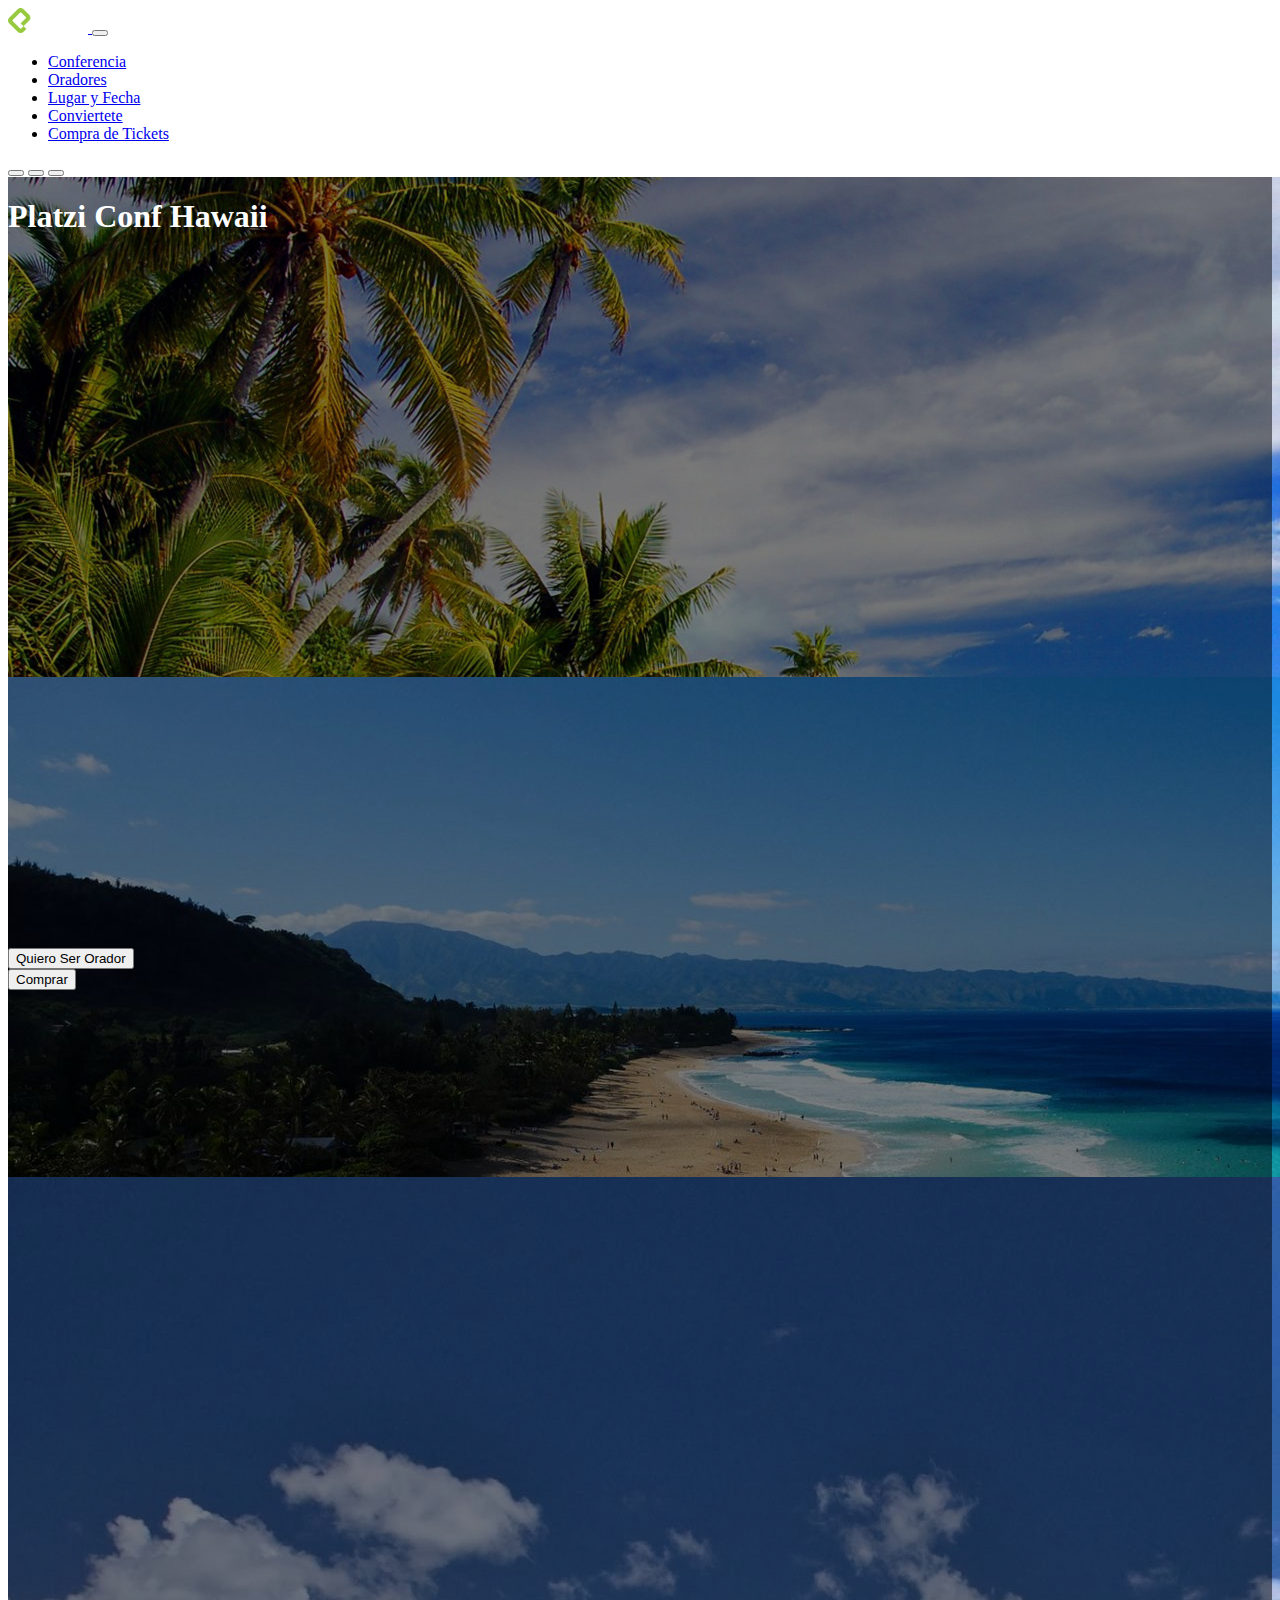
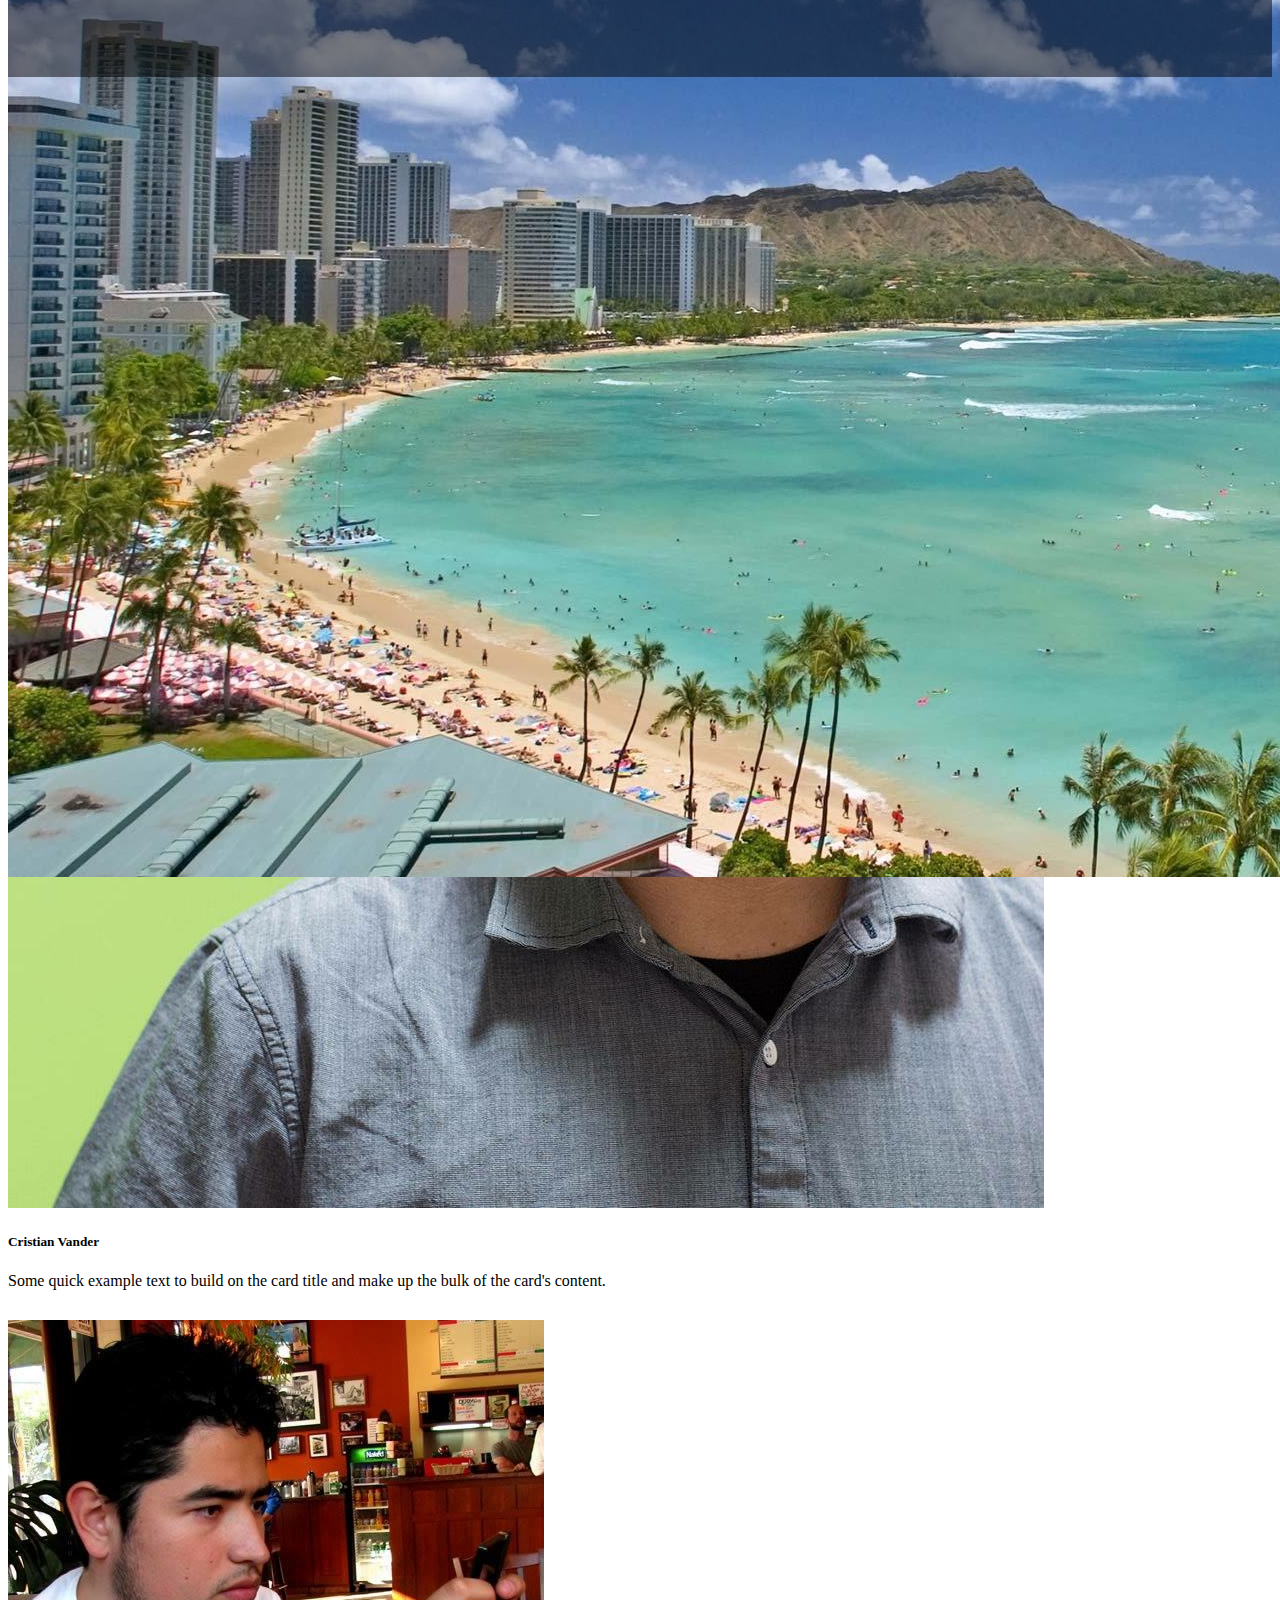
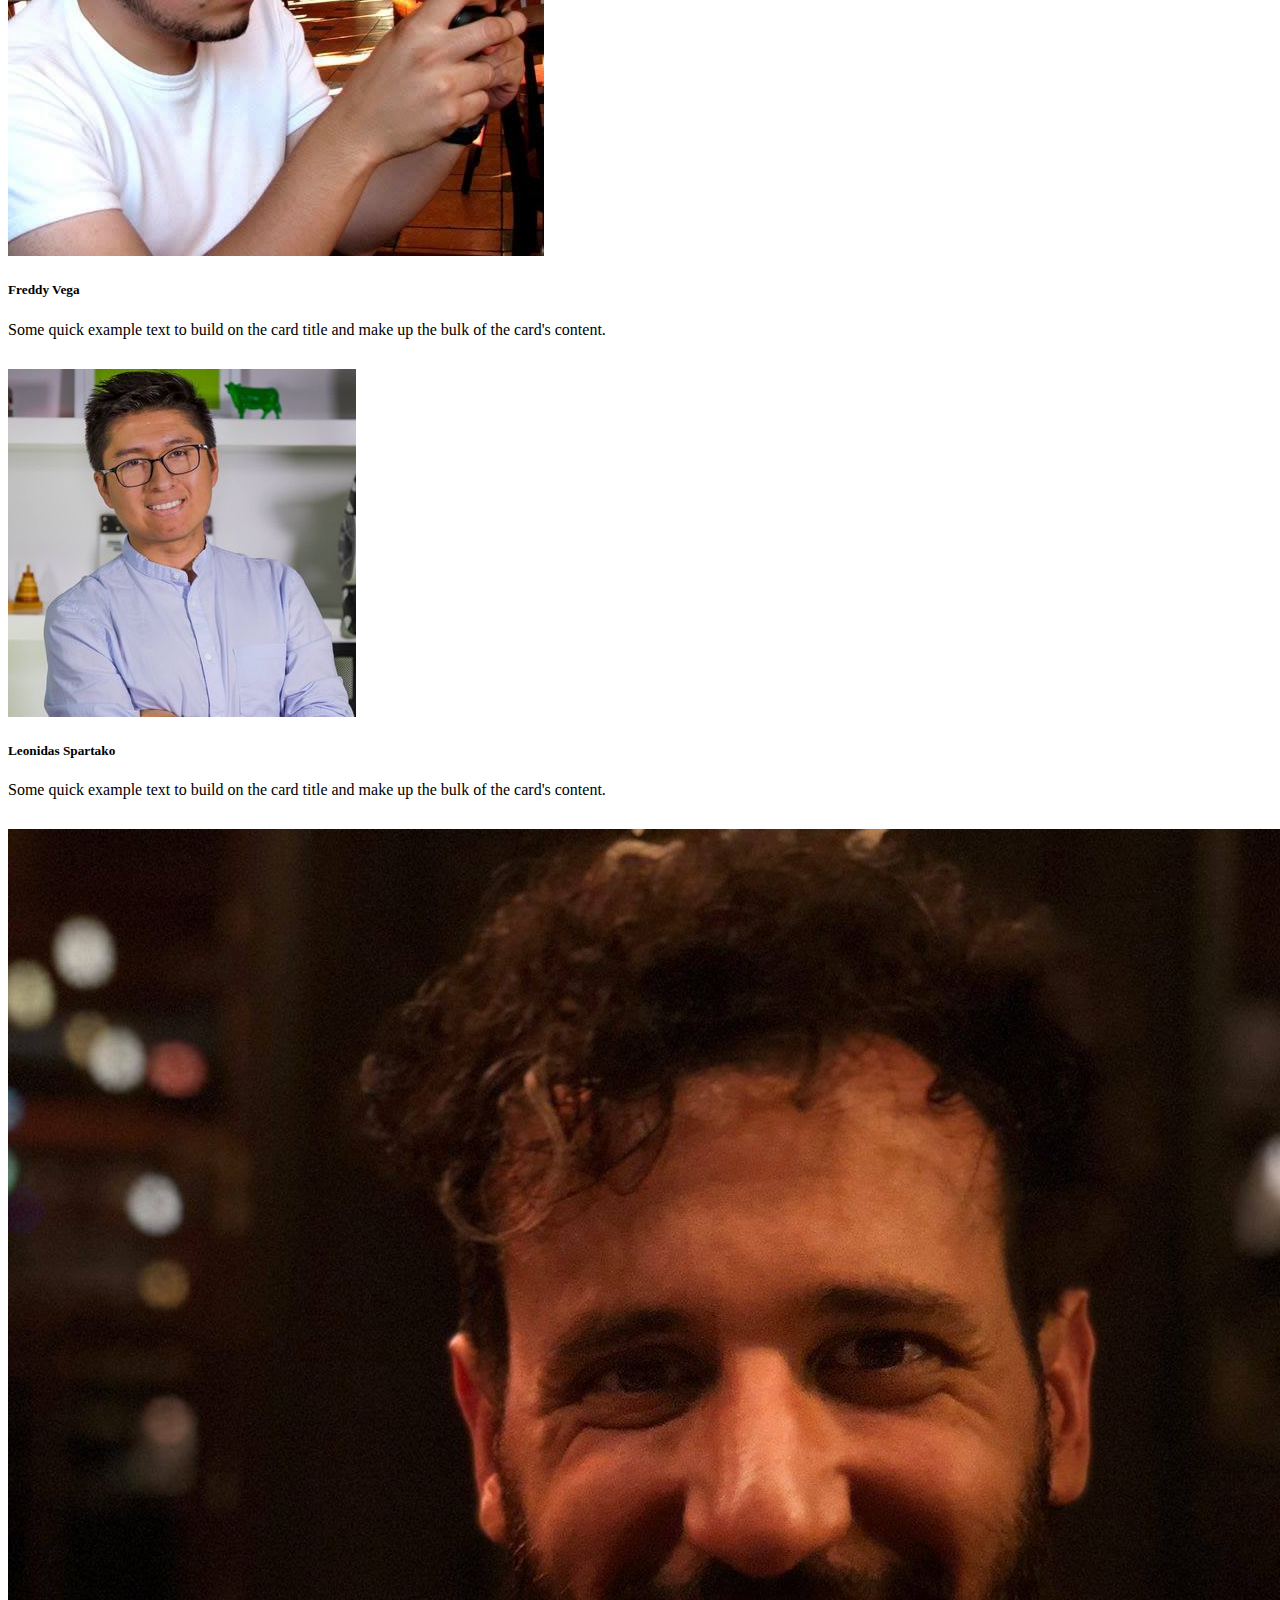
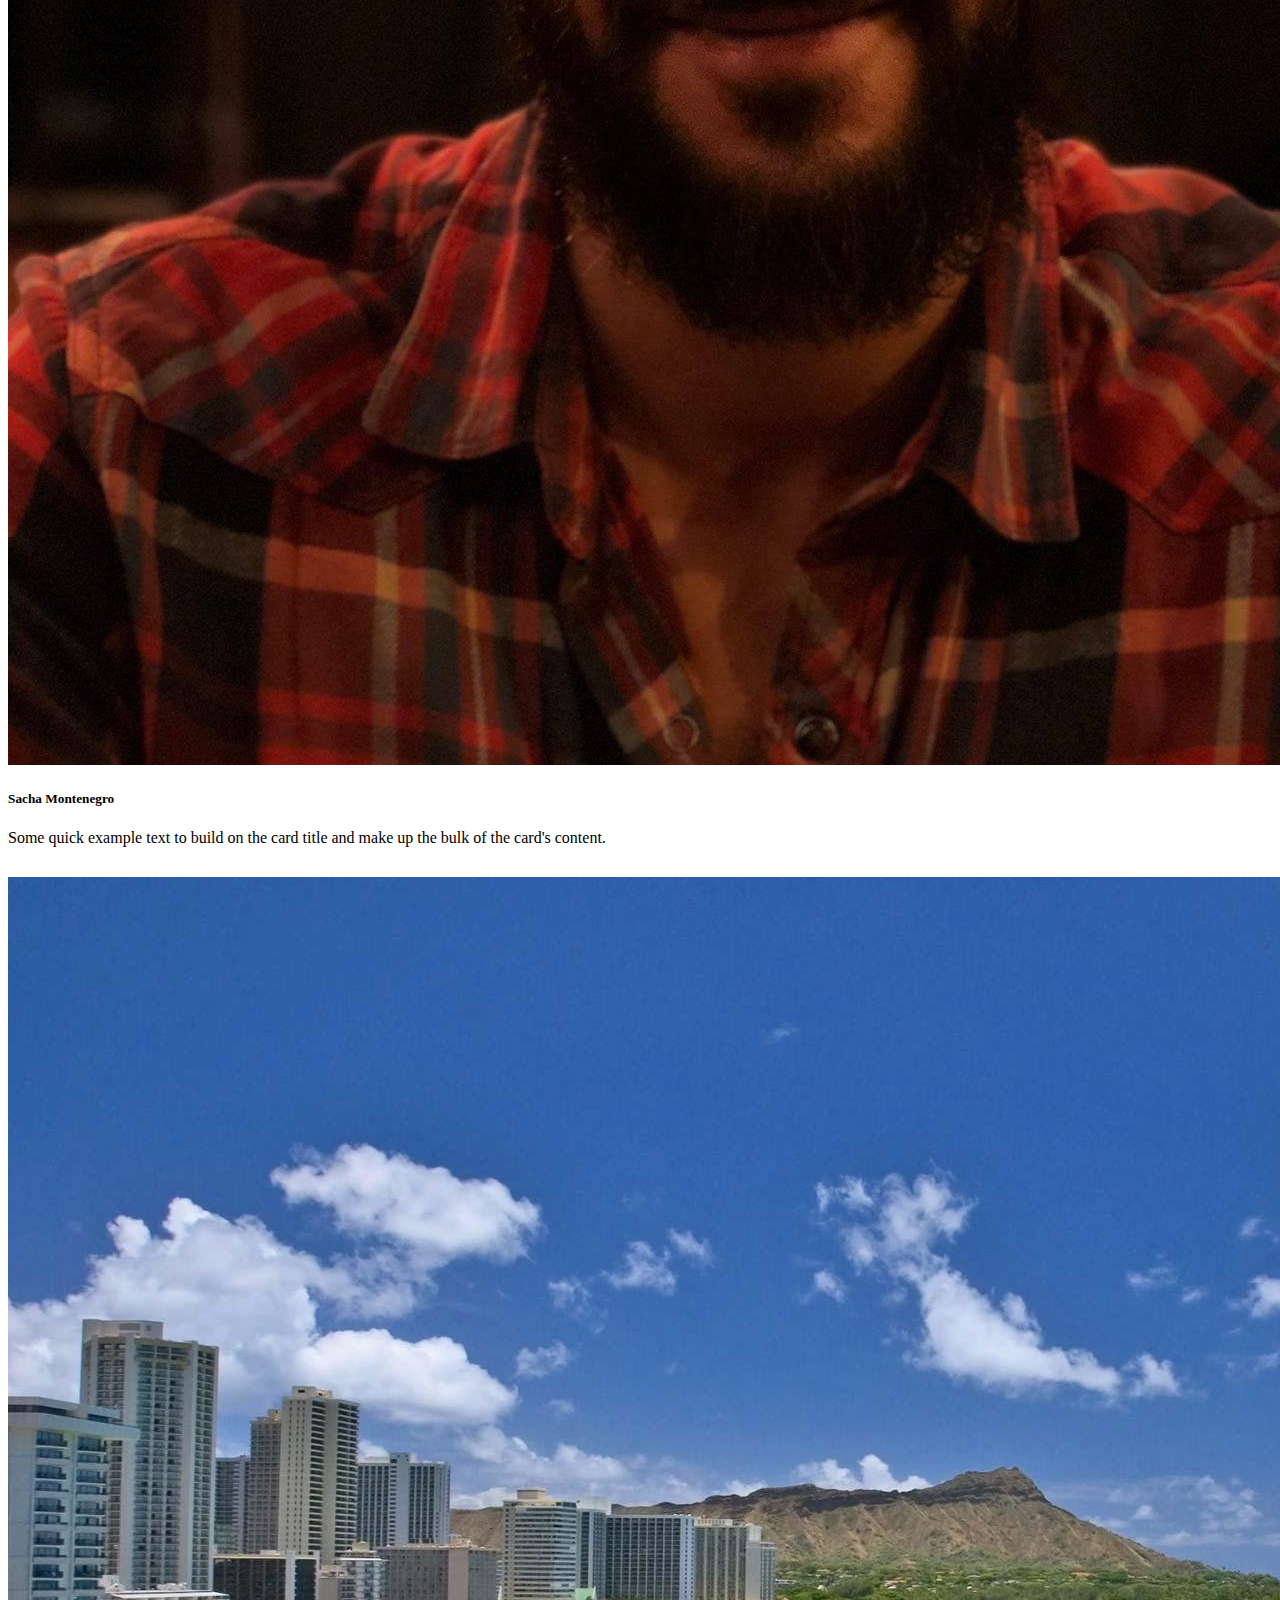
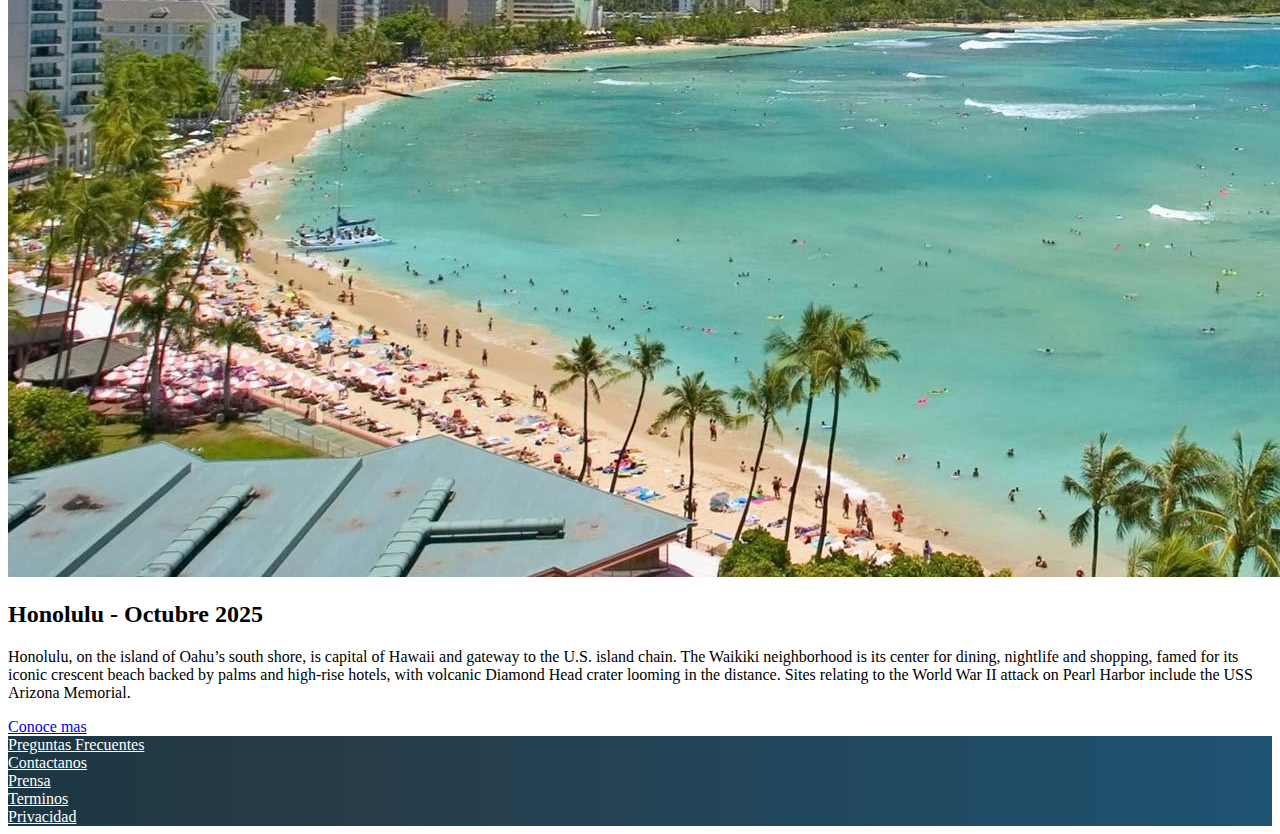
==== index.html @ 1126cc82 "add scrollspy" ====
<!DOCTYPE html>
<html lang="en">
  <head>
    <!-- Required meta tags -->
    <meta charset="utf-8" />
    <meta
      name="viewport"
      content="width=device-width, initial-scale=1"
    />

    <!-- Bootstrap CSS -->
    <link
      href="https://cdn.jsdelivr.net/npm/bootstrap@5.1.3/dist/css/bootstrap.min.css"
      rel="stylesheet"
      integrity="sha384-1BmE4kWBq78iYhFldvKuhfTAU6auU8tT94WrHftjDbrCEXSU1oBoqyl2QvZ6jIW3"
      crossorigin="anonymous"
    />
    <link
      rel="stylesheet"
      href="./index.css"
    />

    <title>PlatziConf Hawaii</title>
  </head>
  <body
    data-bs-spy="scroll"
    data-bs-target="#topNav"
    data-bs-offset="0"
    class="scrollspy-example"
    tabindex="0"
    style="position: relative"
  >
    <!-- HEADER -->
    <nav
      class="navbar fixed-top navbar-expand-md navbar-dark bg-dark"
      id="topNav"
    >
      <div class="container">
        <a
          class="navbar-brand"
          href="#"
        >
          <img
            src="./assets/images/platzi-logo.png"
            alt="Platzi Logo"
            width="80px"
          />
        </a>
        <button
          class="navbar-toggler"
          type="button"
          data-bs-toggle="collapse"
          data-bs-target="#navbarSupportedContent"
          aria-controls="navbarSupportedContent"
          aria-expanded="false"
          aria-label="Toggle navigation"
        >
          <span
            class="navbar-toggler-icon"
          ></span>
        </button>
        <div
          class="collapse navbar-collapse"
          id="navbarSupportedContent"
        >
          <ul
            class="navbar-nav ms-auto"
          >
            <li class="nav-item">
              <a
                href="#carouselTop"
                class="nav-link"
                aria-current="page"
                >Conferencia</a
              >
            </li>
            <li class="nav-item">
              <a
                href="#oradoresGrid"
                class="nav-link"
                >Oradores</a
              >
            </li>
            <li class="nav-item">
              <a
                href="#infoLugar"
                class="nav-link"
                >Lugar y Fecha</a
              >
            </li>
            <li class="nav-item">
              <a
                href="#"
                class="nav-link"
                >Conviertete</a
              >
            </li>
            <li class="nav-item">
              <a
                href="#"
                class="nav-link"
                >Compra de Tickets</a
              >
            </li>
          </ul>
        </div>
      </div>
    </nav>

    <!-- CAROUSEL -->
    <div
      id="carouselTop"
      class="carousel slide"
      data-bs-ride="carousel"
      data-pause="false"
    >
      <div class="carousel-indicators">
        <button
          type="button"
          data-bs-target="#carouselTop"
          data-bs-slide-to="0"
          class="active"
          aria-current="true"
          aria-label="Slide 1"
        ></button>
        <button
          type="button"
          data-bs-target="#carouselTop"
          data-bs-slide-to="1"
          aria-label="Slide 2"
        ></button>
        <button
          type="button"
          data-bs-target="#carouselTop"
          data-bs-slide-to="2"
          aria-label="Slide 3"
        ></button>
      </div>
      <div class="carousel-inner">
        <div
          class="carousel-item active"
        >
          <img
            src="./assets/images/hawaii.jpg"
            class="d-block img-fluid"
            alt="hawaii"
          />
        </div>
        <div class="carousel-item">
          <img
            src="./assets/images/hawaii2.jpg"
            class="d-block img-fluid"
            alt="hawaii"
          />
        </div>
        <div class="carousel-item">
          <img
            src="./assets/images/honolulu.jpg"
            class="d-block img-fluid"
            alt="hawaii"
          />
        </div>
        <div class="overlay">
          <div class="container">
            <div
              class="row align-items-end"
              style="height: 50%"
            >
              <div
                class="col-12 text-center"
              >
                <h1>
                  Platzi Conf Hawaii
                </h1>
              </div>
            </div>
            <div
              class="row align-items-start justify-content-center"
              style="height: 50%"
            >
              <div class="col-2">
                <button
                  type="button"
                  class="btn btn-primary text-nowrap"
                >
                  Quiero Ser Orador
                </button>
              </div>
              <div class="col-2">
                <button
                  type="button"
                  class="btn btn-warning"
                >
                  Comprar
                </button>
              </div>
            </div>
          </div>
        </div>
      </div>
    </div>

    <!-- ORADORES -->

    <section
      class="oradores mt-4 mb-4"
      id="oradoresGrid"
    >
      <div class="container">
        <div class="row">
          <div
            class="col text-center text-uppercase"
          >
            <small>conoce a los</small>
            <h2>oradores</h2>
          </div>
        </div>
        <div class="row">
          <div
            class="col-12 col-md-4 col-lg"
          >
            <div class="card">
              <img
                src="./assets/speakers/cvander.jpeg"
                class="card-img-top"
                alt="Foto de Vander"
              />
              <div class="card-body">
                <h5 class="card-title">
                  Cristian Vander
                </h5>
                <p class="card-text">
                  Some quick example
                  text to build on the
                  card title and make up
                  the bulk of the card's
                  content.
                </p>
              </div>
            </div>
          </div>

          <div
            class="col-12 col-md-4 col-lg"
          >
            <div class="card">
              <img
                src="./assets/speakers/freddy.jpeg"
                class="card-img-top"
                alt="Foto de Vander"
              />
              <div class="card-body">
                <h5 class="card-title">
                  Freddy Vega
                </h5>
                <p class="card-text">
                  Some quick example
                  text to build on the
                  card title and make up
                  the bulk of the card's
                  content.
                </p>
              </div>
            </div>
          </div>

          <div
            class="col-12 col-md-4 col-lg"
          >
            <div class="card">
              <img
                src="./assets/speakers/leonidas2.jpeg"
                class="card-img-top"
                alt="Foto de Vander"
              />
              <div class="card-body">
                <h5 class="card-title">
                  Leonidas Spartako
                </h5>
                <p class="card-text">
                  Some quick example
                  text to build on the
                  card title and make up
                  the bulk of the card's
                  content.
                </p>
              </div>
            </div>
          </div>

          <div
            class="col-12 col-md-4 col-lg"
          >
            <div class="card">
              <img
                src="./assets/speakers/sacha.jpg"
                class="card-img-top"
                alt="Foto de Vander"
              />
              <div class="card-body">
                <h5 class="card-title">
                  Sacha Montenegro
                </h5>
                <p class="card-text">
                  Some quick example
                  text to build on the
                  card title and make up
                  the bulk of the card's
                  content.
                </p>
              </div>
            </div>
          </div>
        </div>
      </div>
    </section>

    <!-- LUGAR Y FECHA -->

    <section id="infoLugar">
      <div class="container-fluid">
        <div class="row">
          <div
            class="col-12 col-lg px-0"
          >
            <img
              src="./assets/images/honolulu.jpg"
              alt="honululu"
              class="img-fluid"
              style="object-fit: cover"
            />
          </div>
          <div
            class="col-12 col-lg bg-dark text-white p-5 text-center"
          >
            <h2>
              Honolulu - Octubre 2025
            </h2>
            <p>
              Honolulu, on the island of
              Oahu’s south shore, is
              capital of Hawaii and
              gateway to the U.S. island
              chain. The Waikiki
              neighborhood is its center
              for dining, nightlife and
              shopping, famed for its
              iconic crescent beach
              backed by palms and
              high-rise hotels, with
              volcanic Diamond Head
              crater looming in the
              distance. Sites relating
              to the World War II attack
              on Pearl Harbor include
              the USS Arizona Memorial.
            </p>
            <a
              href="https://en.wikipedia.org/wiki/Honolulu"
              class="btn btn-primary"
            >
              Conoce mas
            </a>
          </div>
        </div>
      </div>
    </section>

    <!-- FOOTER -->
    <footer
      id="footer"
      class="pb-4 pt-4"
    >
      <div class="container">
        <div class="row text-center">
          <div class="col-12 col-lg">
            <a href="#"
              >Preguntas Frecuentes</a
            >
          </div>
          <div class="col-12 col-lg">
            <a href="#">Contactanos</a>
          </div>
          <div class="col-12 col-lg">
            <a href="#">Prensa</a>
          </div>
          <div class="col-12 col-lg">
            <a href="#">Terminos</a>
          </div>
          <div class="col-12 col-lg">
            <a href="#">Privacidad</a>
          </div>
        </div>
      </div>
    </footer>
    <!-- Bootstrap JS -->
    <script
      src="https://cdn.jsdelivr.net/npm/@popperjs/core@2.10.2/dist/umd/popper.min.js"
      integrity="sha384-7+zCNj/IqJ95wo16oMtfsKbZ9ccEh31eOz1HGyDuCQ6wgnyJNSYdrPa03rtR1zdB"
      crossorigin="anonymous"
    ></script>
    <script
      src="https://cdn.jsdelivr.net/npm/bootstrap@5.1.3/dist/js/bootstrap.min.js"
      integrity="sha384-QJHtvGhmr9XOIpI6YVutG+2QOK9T+ZnN4kzFN1RtK3zEFEIsxhlmWl5/YESvpZ13"
      crossorigin="anonymous"
    ></script>
  </body>
</html>
---- index.css ----
#footer {
  background: linear-gradient(90deg,#1c3643,#273b47 25%,#1e5372);
}
#footer a {
  color: rgb(255, 255, 255);
}

.carousel-inner {
  position: relative;
}

.carousel-item {
  max-height: 500px;
}

.carousel-item img {
  object-fit: cover;
  object-position: 50% 50%;
}

.carousel-inner .overlay {
  position: absolute;
  top: 0;
  bottom: 0;
  right: 0;
  left: 0;
  background-color: rgba(0, 0, 0, 0.5);
  color: white;
}

.overlay .container {
  height: 100%;
}

.card {
  margin: 30px 0 30px 0;
}
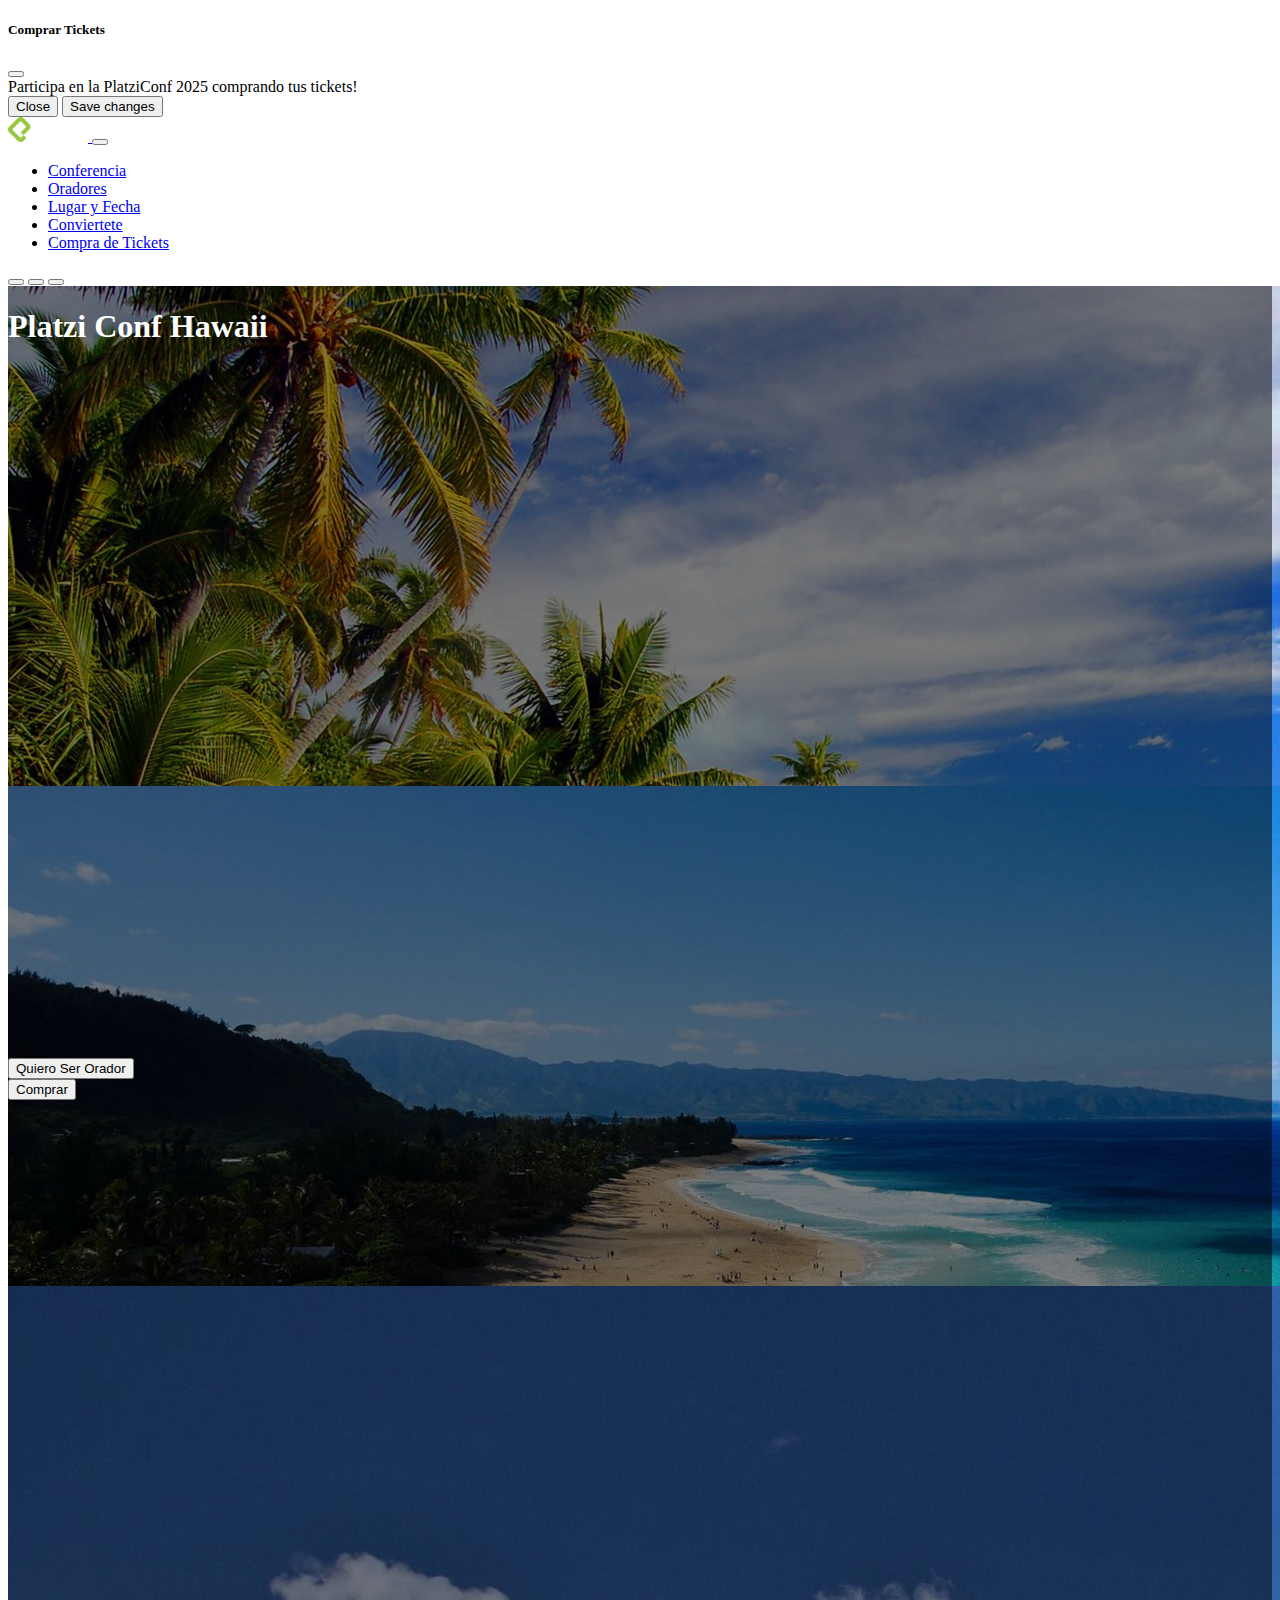
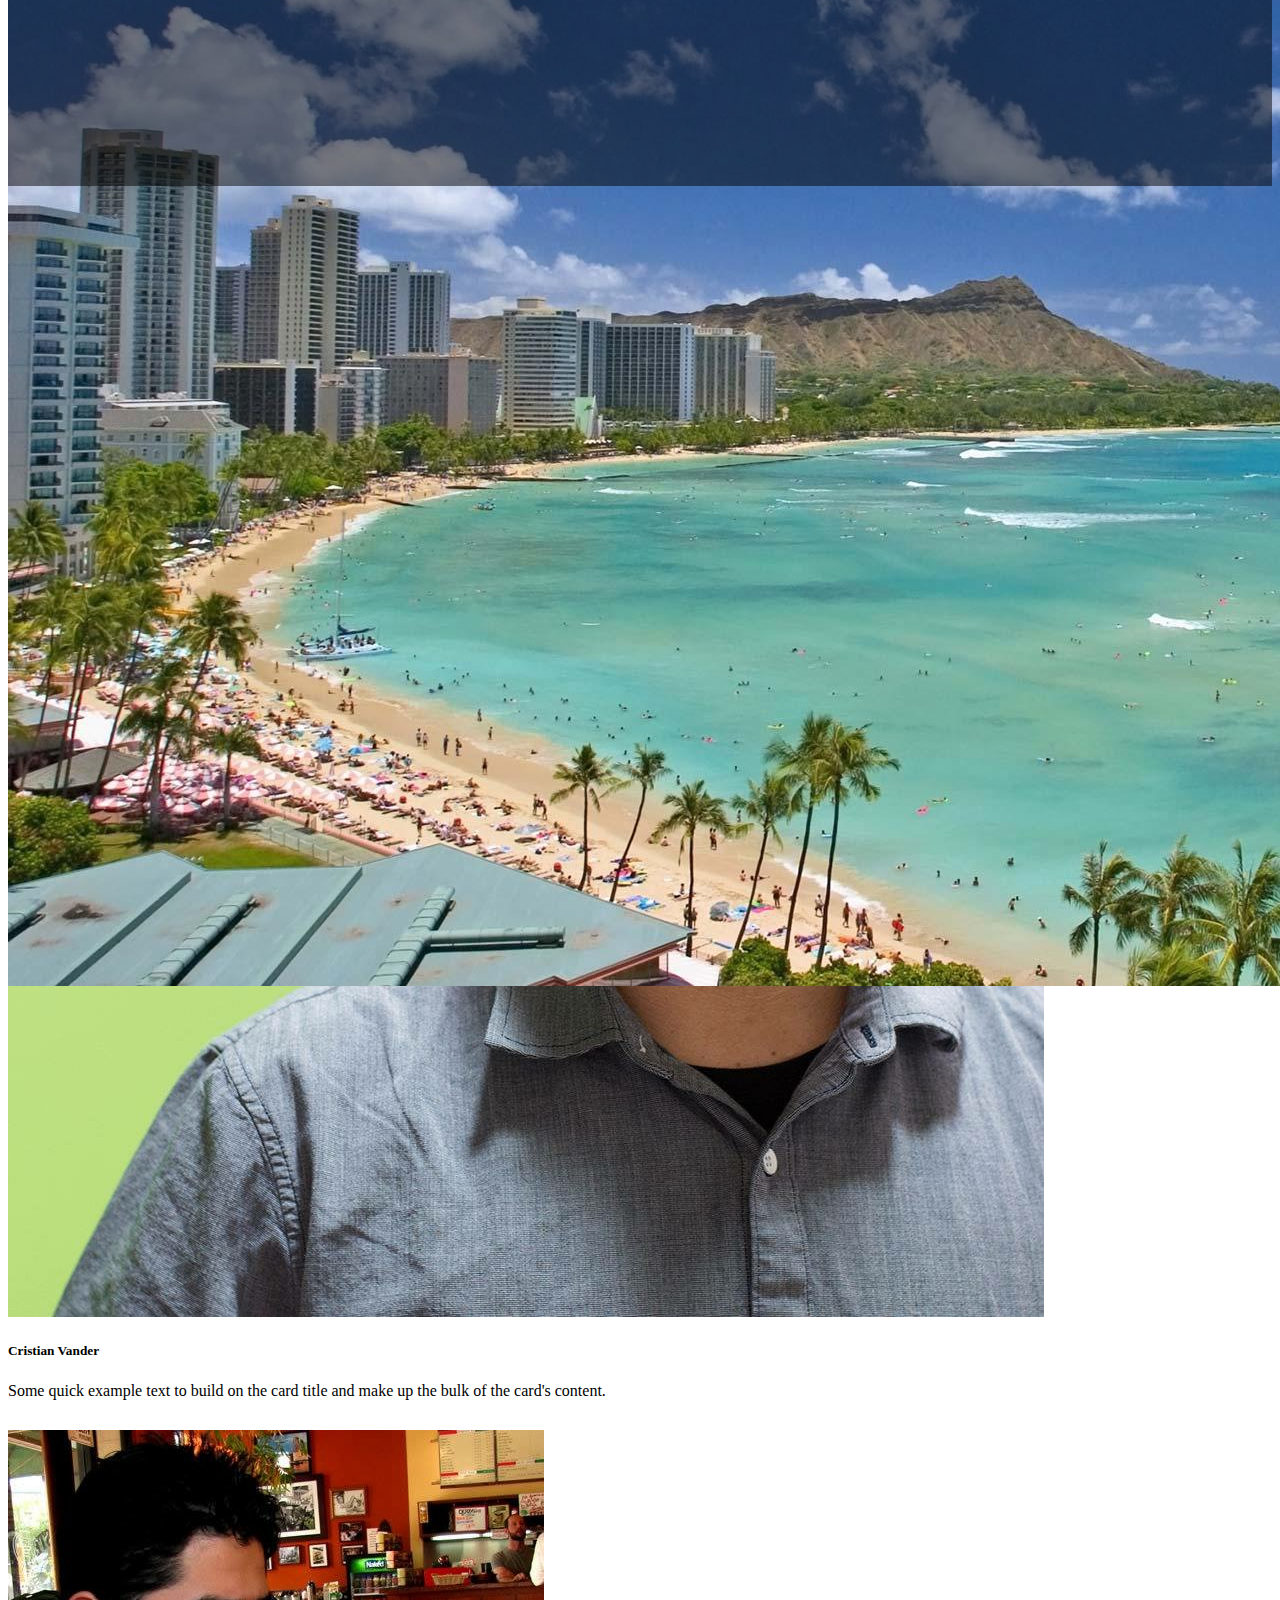
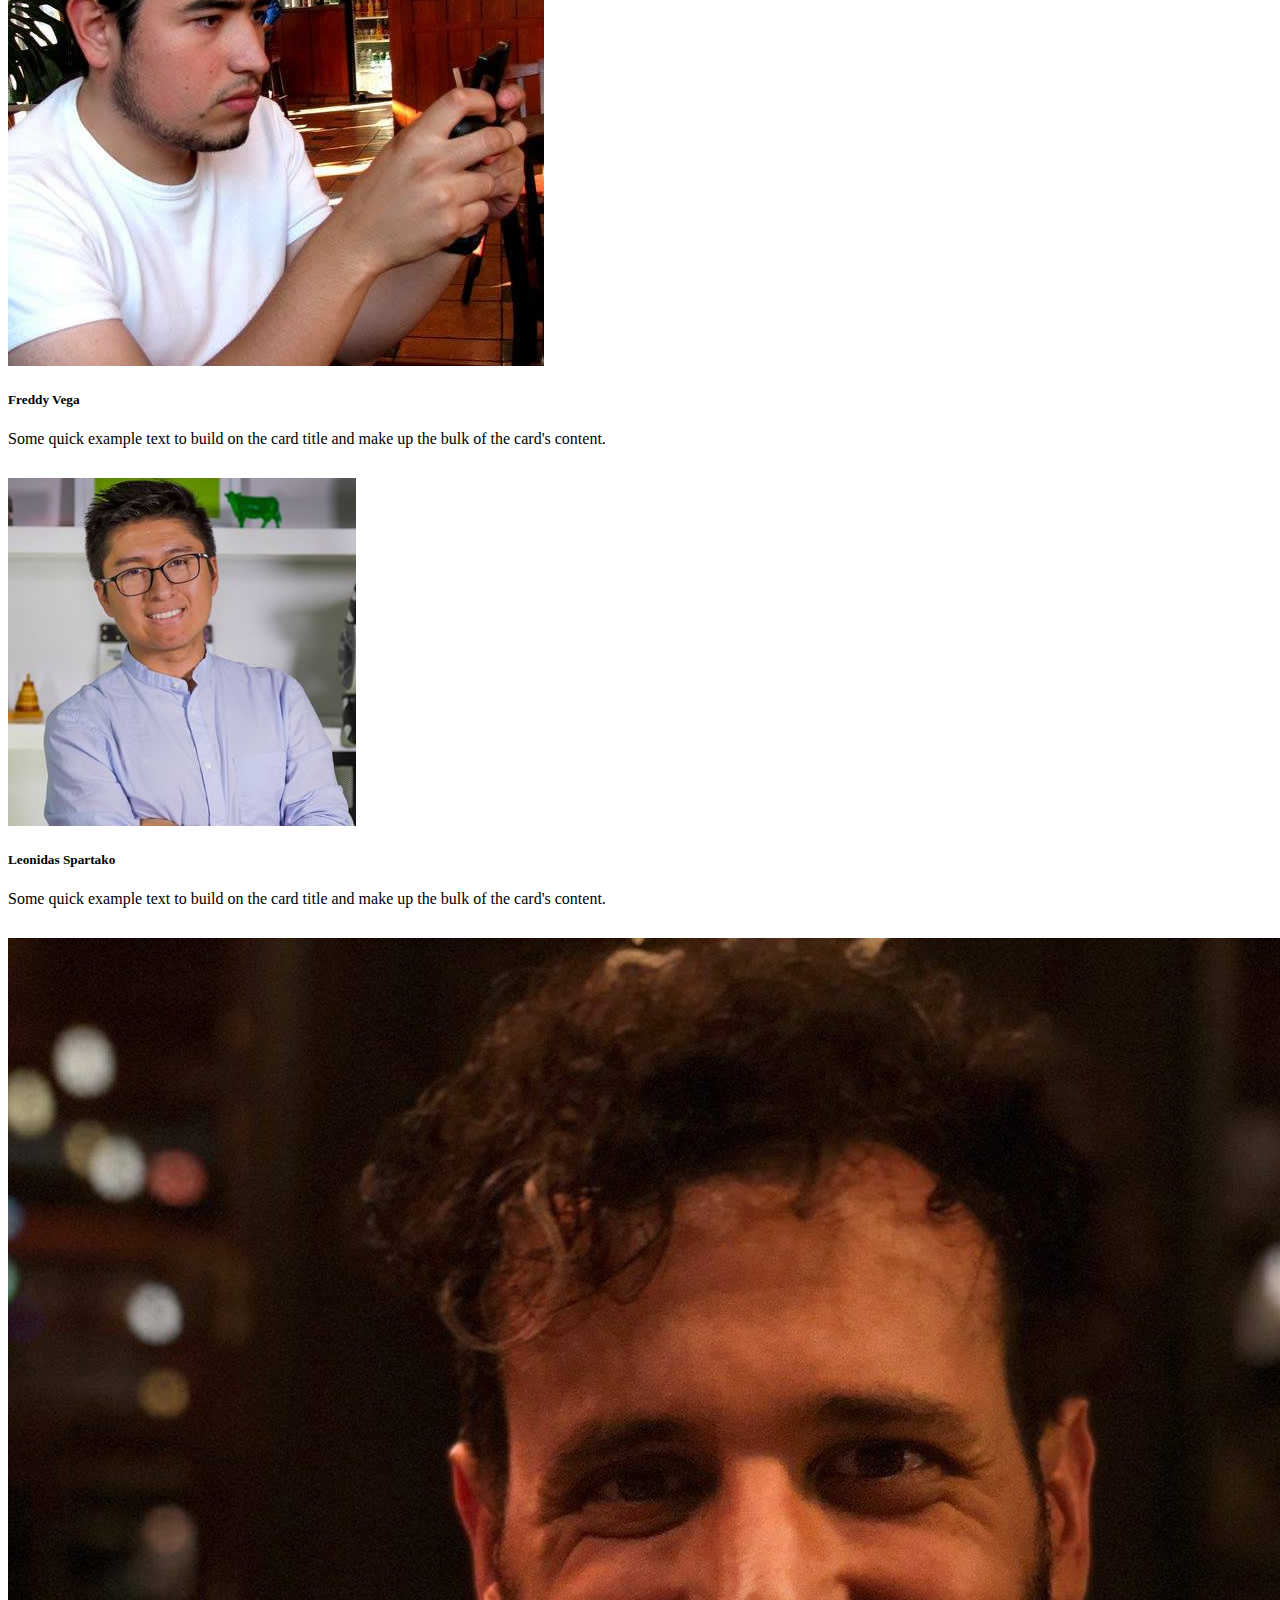
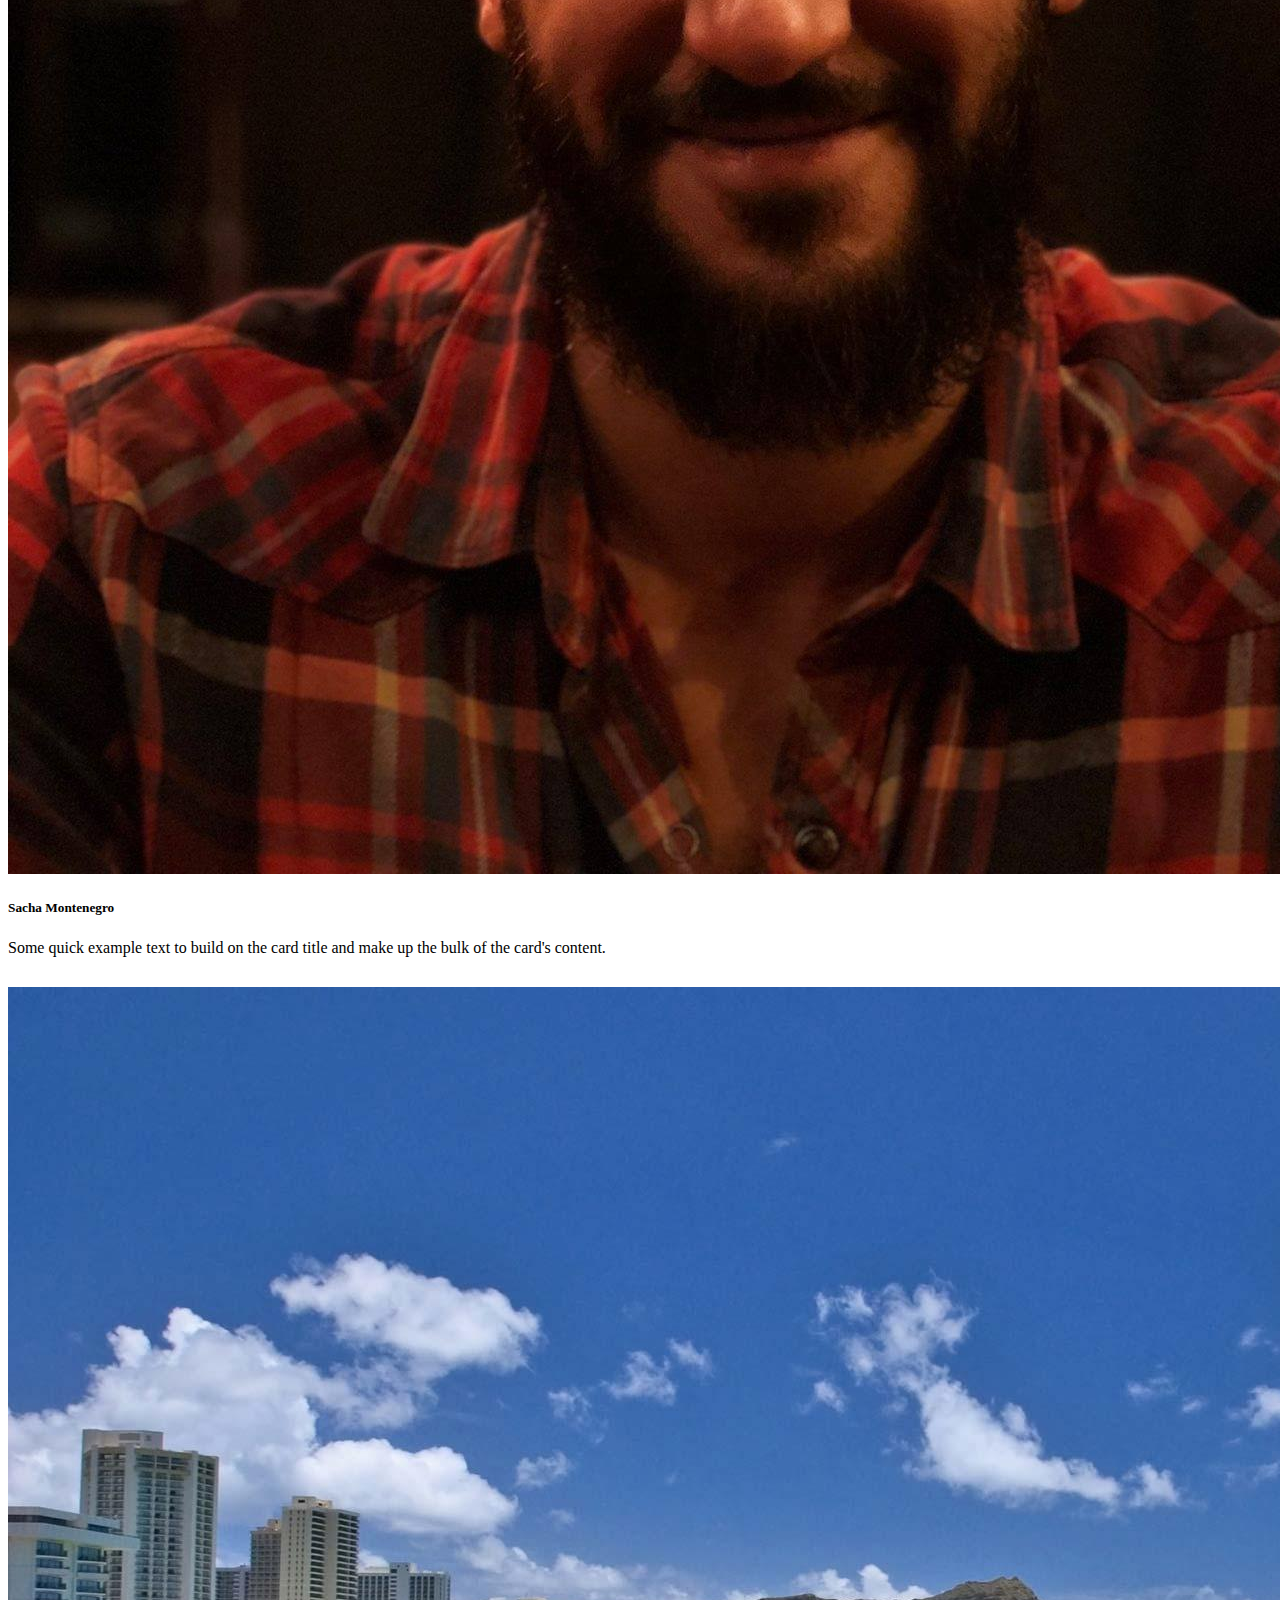
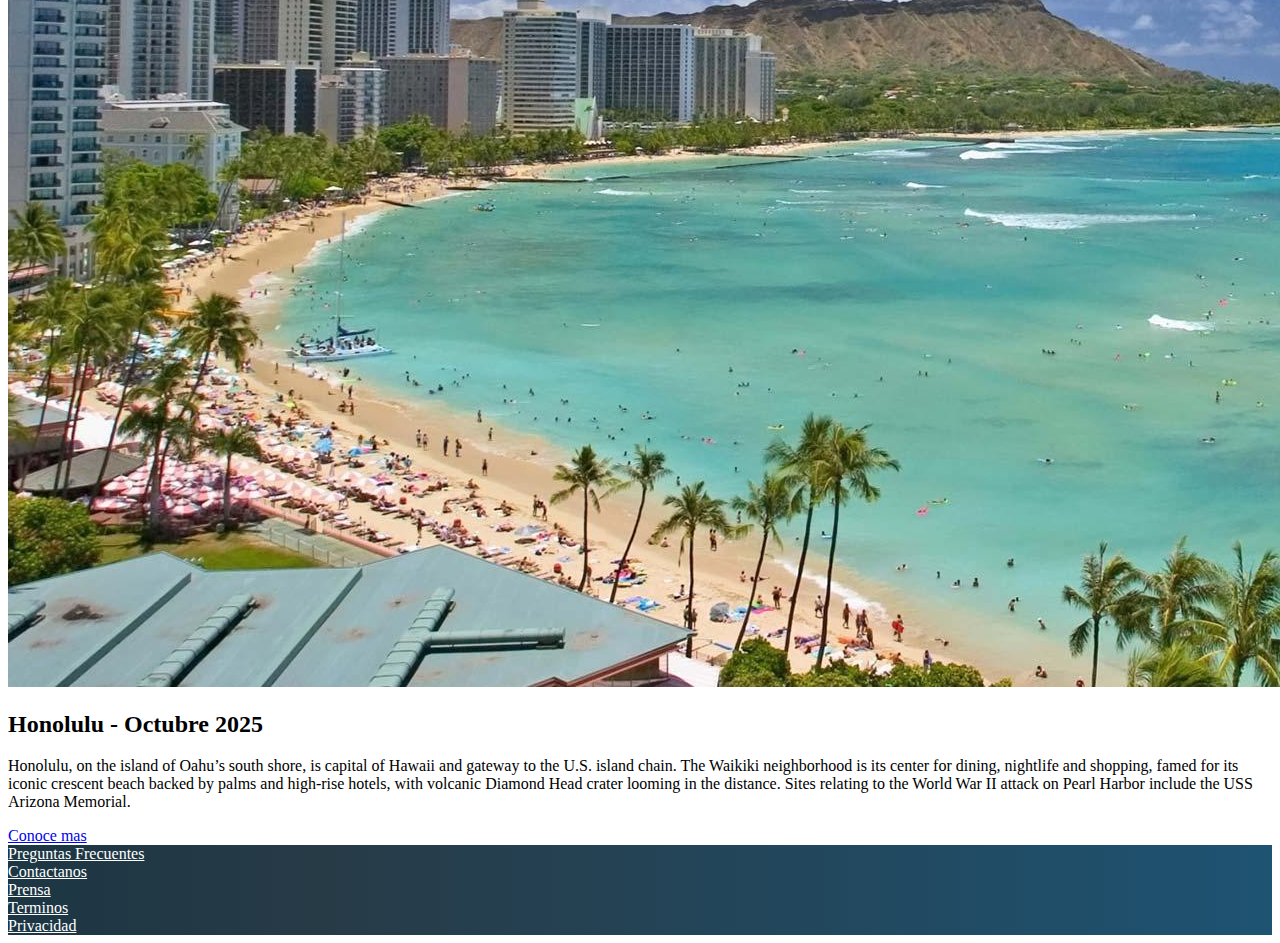
==== commit 303fde6a: "add modal" ====
--- a/index.html
+++ b/index.html
@@ -30,6 +30,53 @@
     tabindex="0"
     style="position: relative"
   >
+    <!-- MODAL -->
+
+    <div
+      class="modal fade"
+      id="modalComprar"
+      tabindex="-1"
+      aria-labelledby="exampleModalLabel"
+      aria-hidden="true"
+    >
+      <div class="modal-dialog">
+        <div class="modal-content">
+          <div class="modal-header">
+            <h5
+              class="modal-title"
+              id="exampleModalLabel"
+            >
+              Comprar Tickets
+            </h5>
+            <button
+              type="button"
+              class="btn-close"
+              data-bs-dismiss="modal"
+              aria-label="Close"
+            ></button>
+          </div>
+          <div class="modal-body">
+            Participa en la PlatziConf
+            2025 comprando tus tickets!
+          </div>
+          <div class="modal-footer">
+            <button
+              type="button"
+              class="btn btn-secondary"
+              data-bs-dismiss="modal"
+            >
+              Close
+            </button>
+            <button
+              type="button"
+              class="btn btn-primary"
+            >
+              Save changes
+            </button>
+          </div>
+        </div>
+      </div>
+    </div>
     <!-- HEADER -->
     <nav
       class="navbar fixed-top navbar-expand-md navbar-dark bg-dark"
@@ -190,6 +237,8 @@
                 <button
                   type="button"
                   class="btn btn-warning"
+                  data-bs-toggle="modal"
+                  data-bs-target="#modalComprar"
                 >
                   Comprar
                 </button>
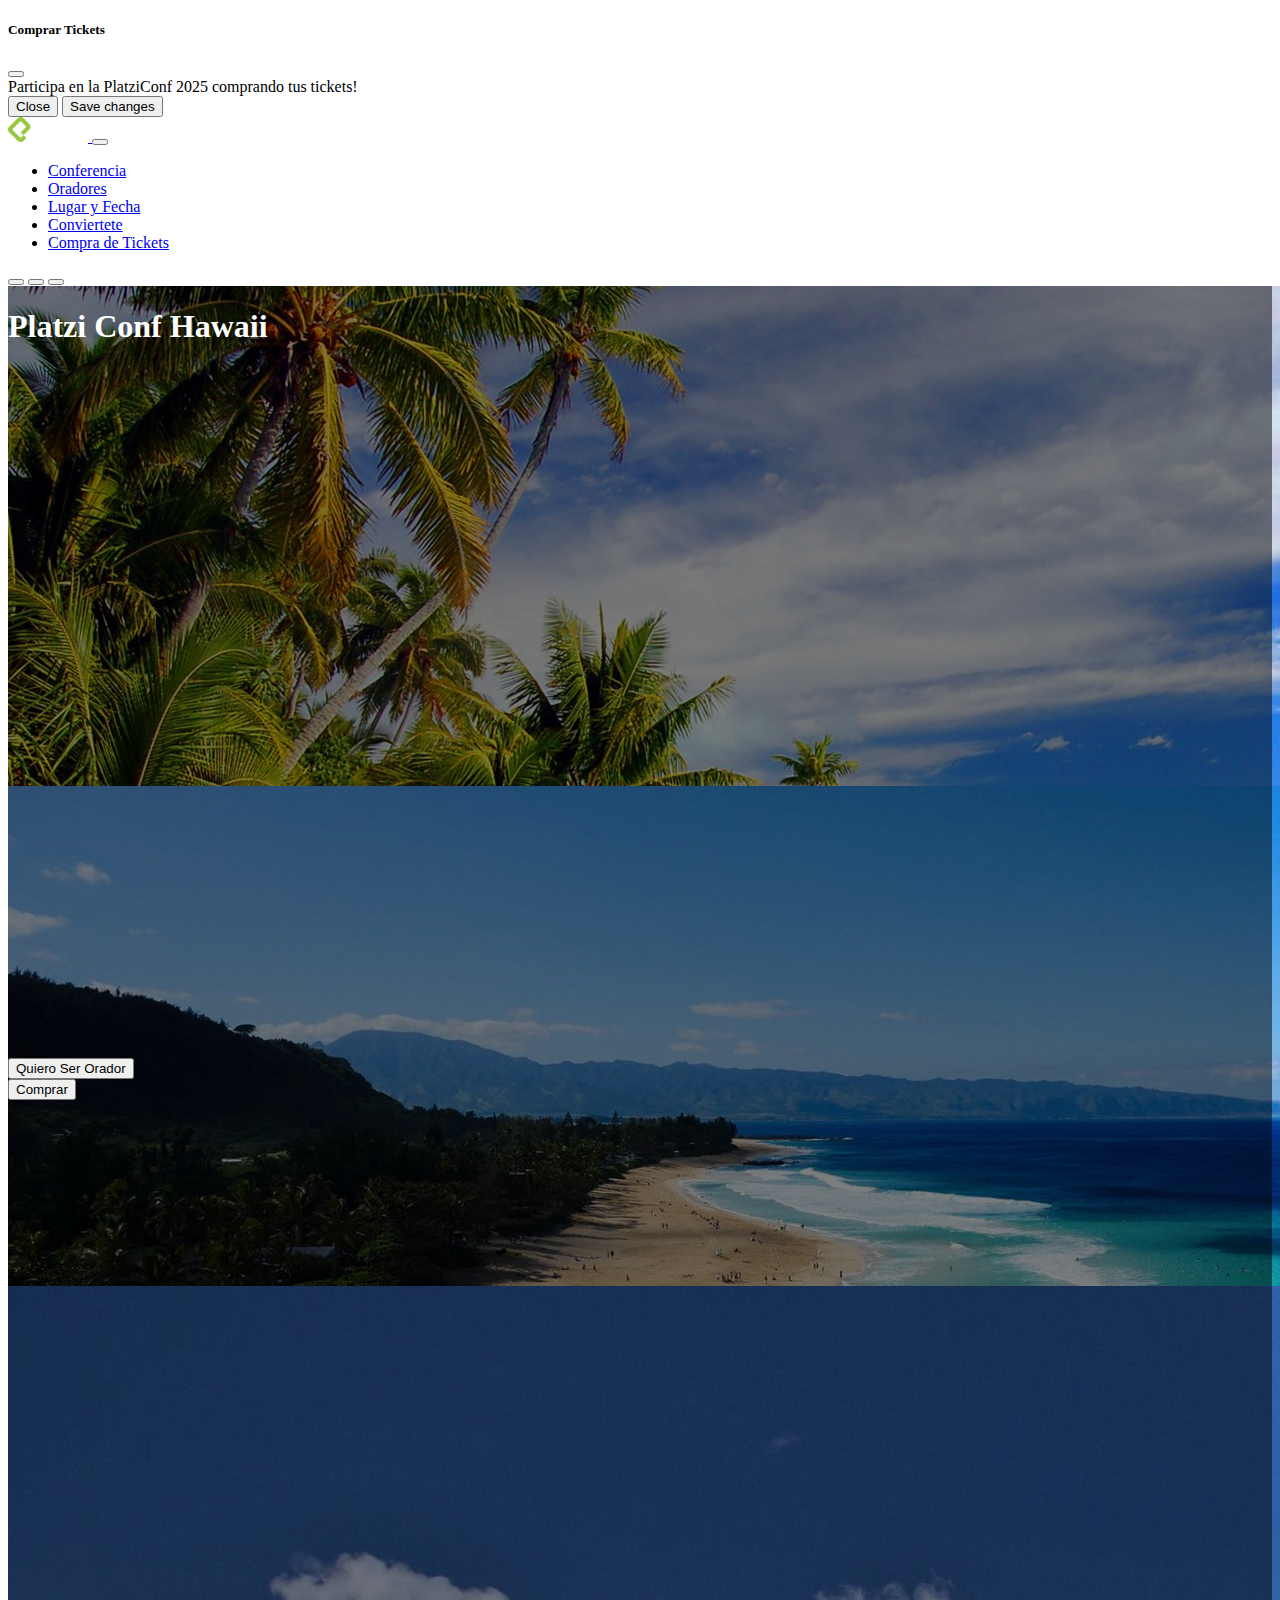
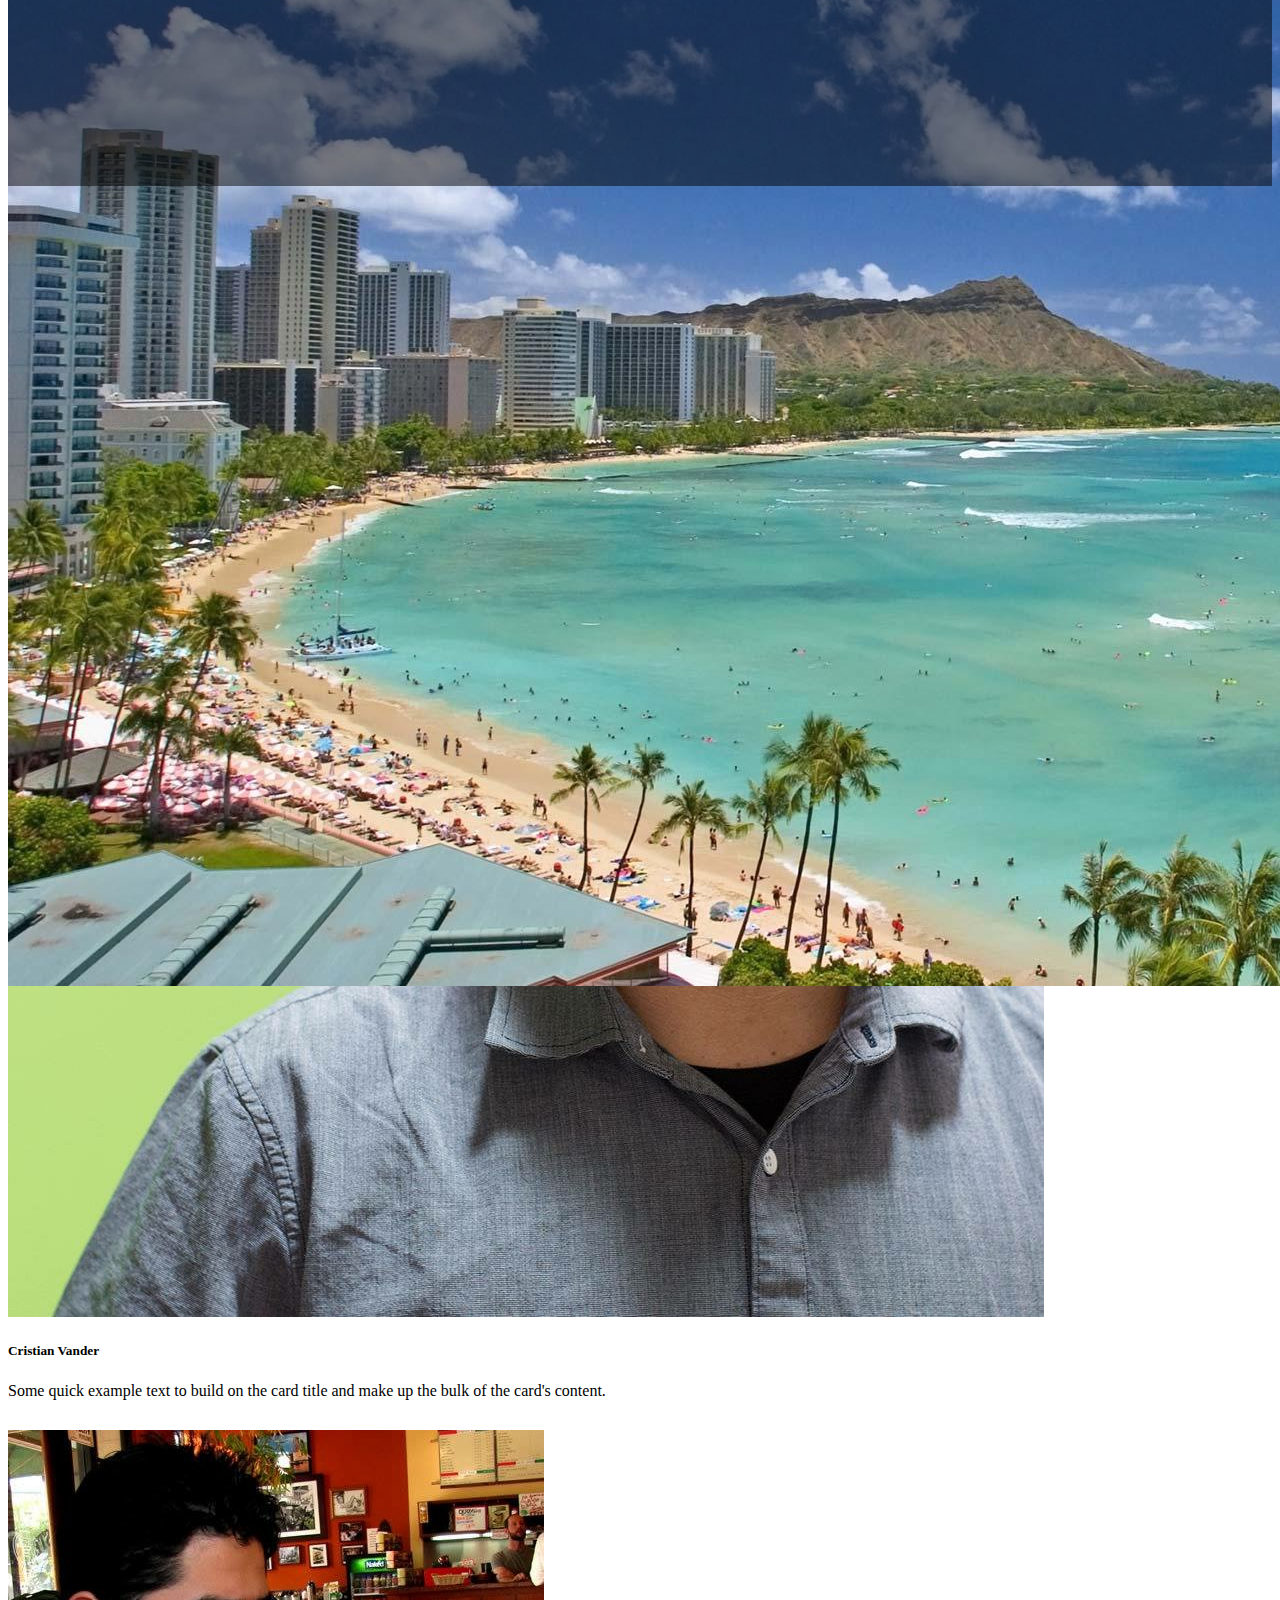
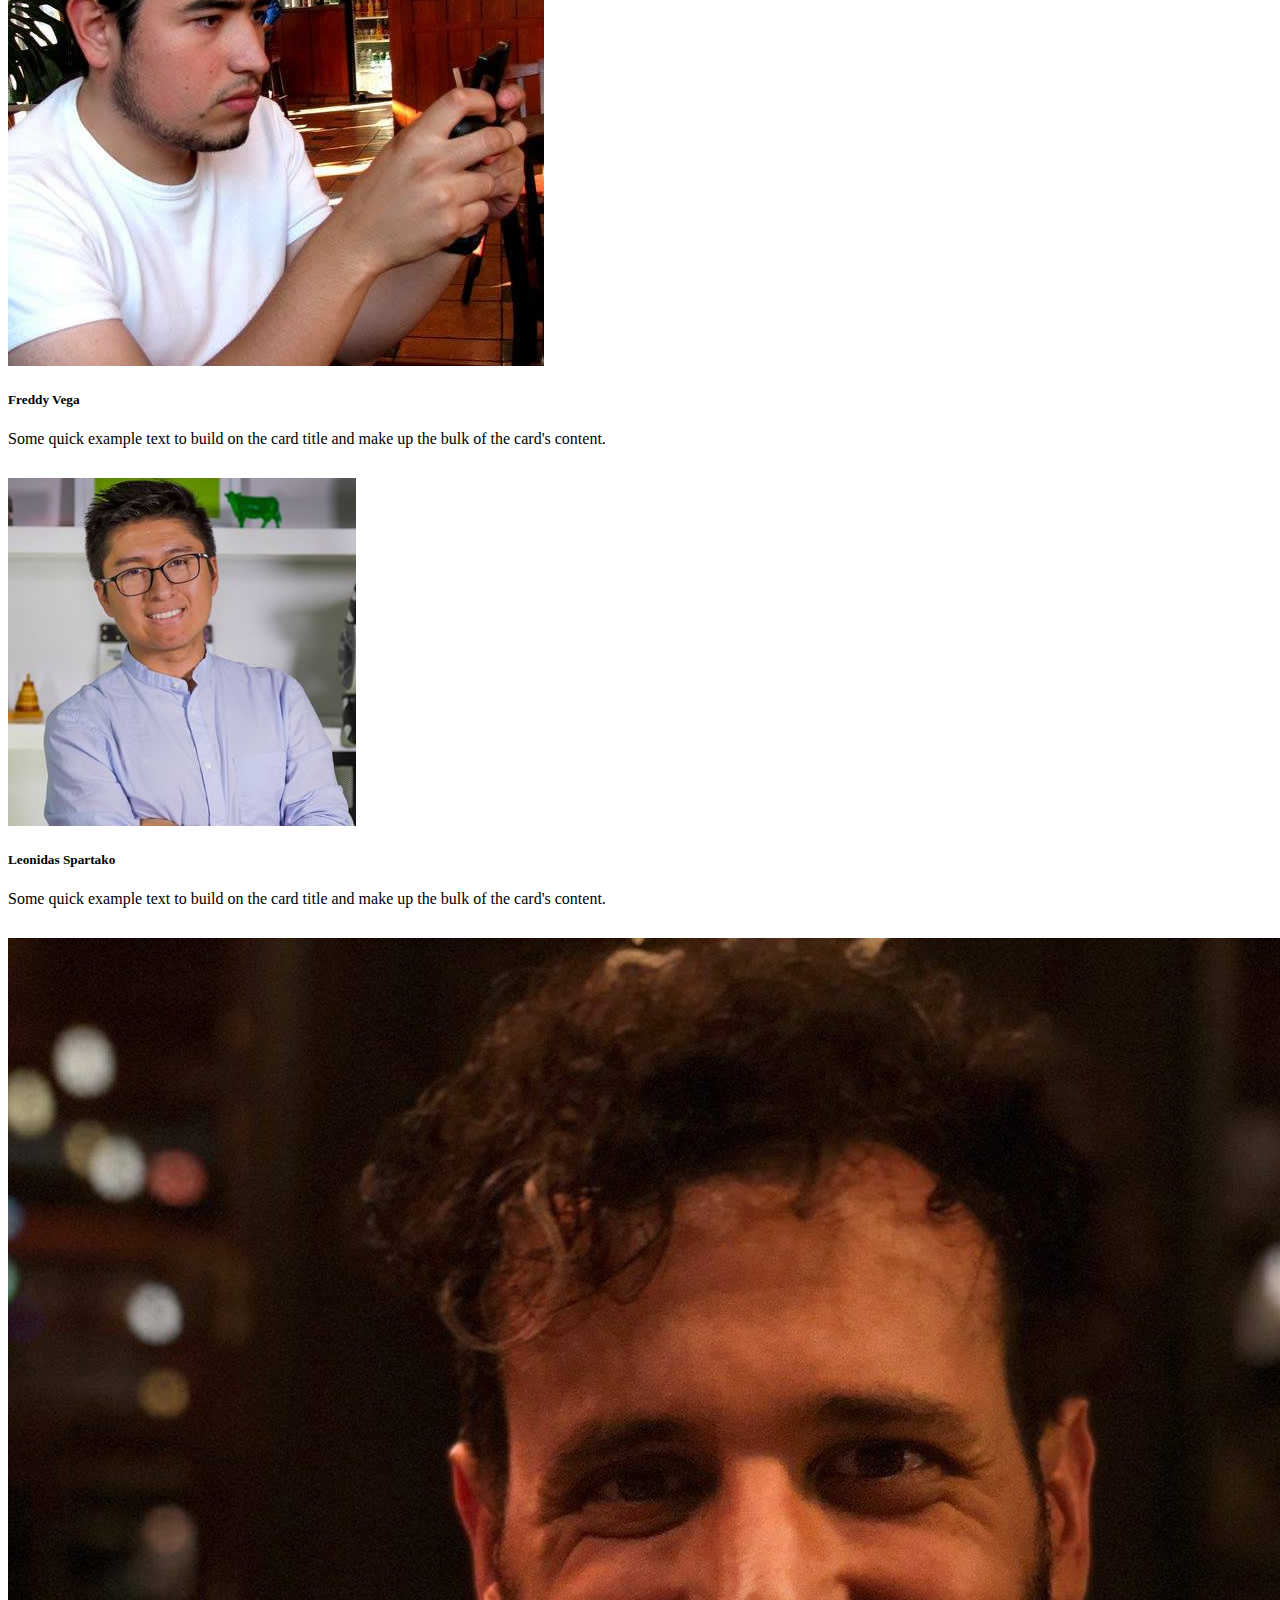
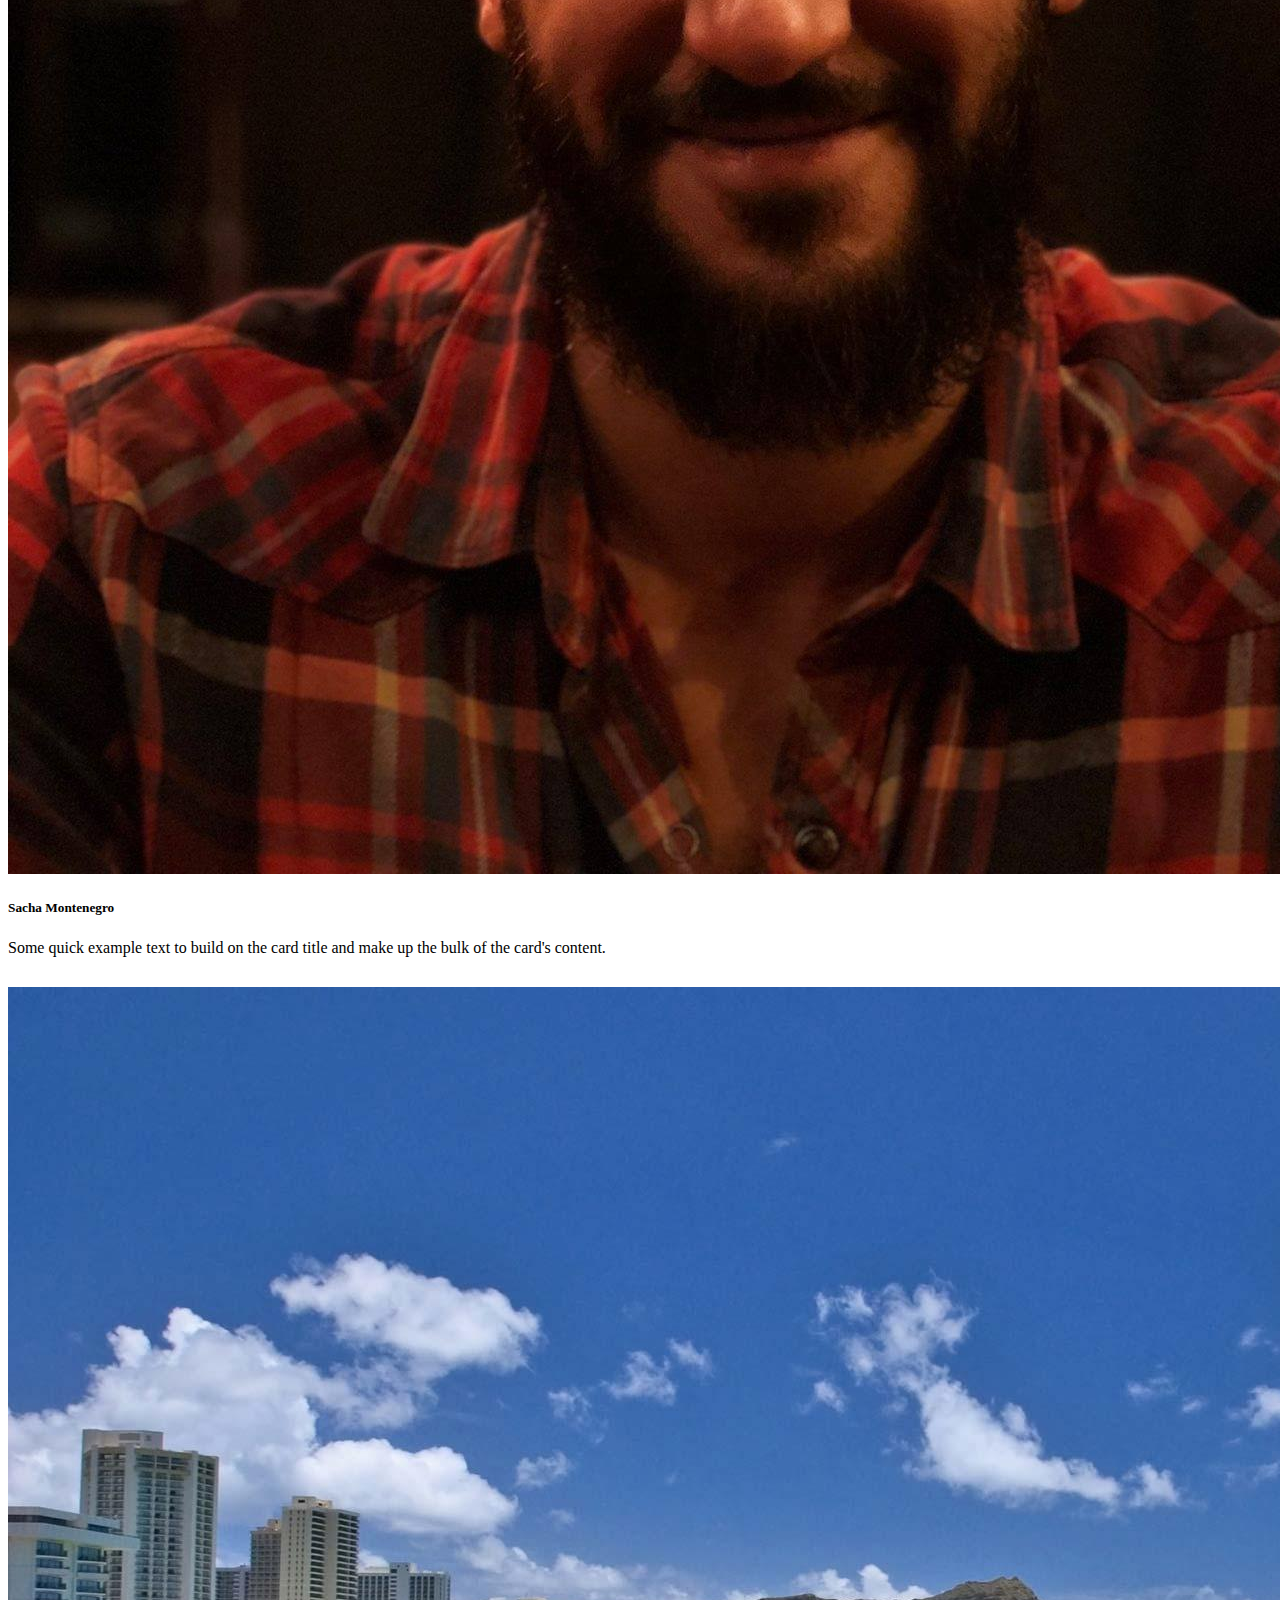
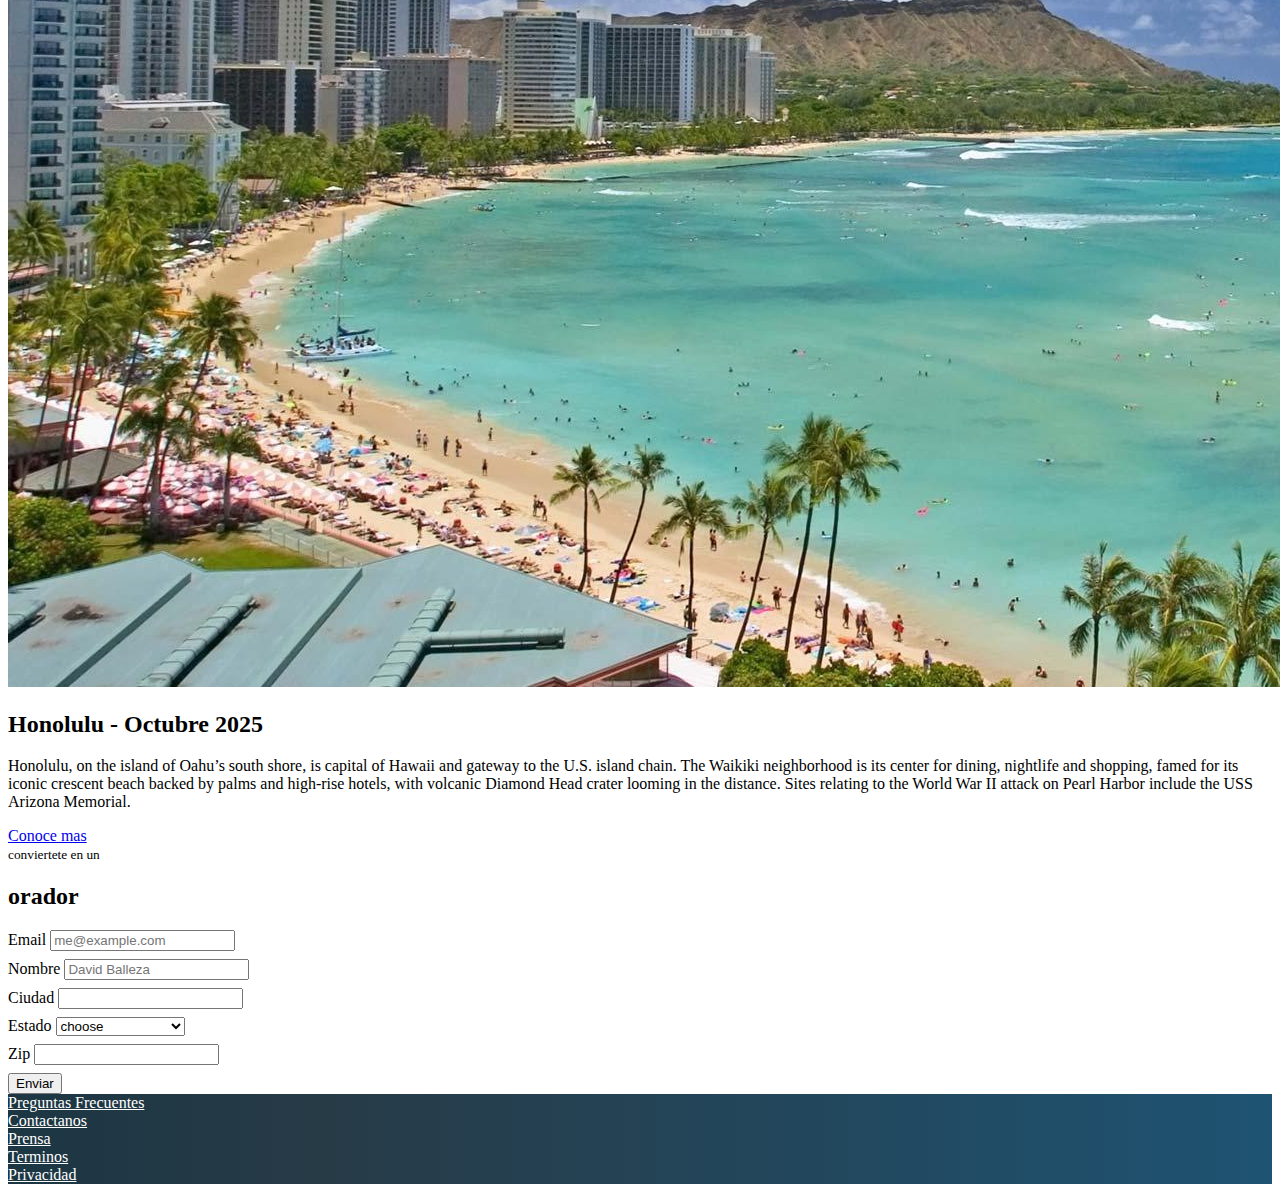
==== commit ff026926: "add form" ====
--- a/index.html
+++ b/index.html
@@ -25,7 +25,7 @@
   <body
     data-bs-spy="scroll"
     data-bs-target="#topNav"
-    data-bs-offset="0"
+    data-bs-offset="57"
     class="scrollspy-example"
     tabindex="0"
     style="position: relative"
@@ -137,7 +137,7 @@
             </li>
             <li class="nav-item">
               <a
-                href="#"
+                href="#convierteteForm"
                 class="nav-link"
                 >Conviertete</a
               >
@@ -415,6 +415,114 @@
       </div>
     </section>
 
+    <!-- FORMULARIO -->
+    <section
+      id="convierteteForm"
+      class="my-5"
+    >
+      <div
+        class="container d-flex flex-column align-items-center"
+      >
+        <div class="row">
+          <div
+            class="col text-uppercase text-center"
+          >
+            <small
+              >conviertete en un</small
+            >
+            <h2>orador</h2>
+          </div>
+        </div>
+        <form
+          action=""
+          class="row my-3 w-100"
+          style="max-width: 950px"
+        >
+          <div class="col-12 col-md-6">
+            <label
+              for="emailInput"
+              class="form-label"
+              >Email
+            </label>
+            <input
+              type="email"
+              name="email"
+              id="emailInput"
+              class="form-control"
+              placeholder="me@example.com"
+            />
+          </div>
+
+          <div class="col-12 col-md-6">
+            <label
+              for="nombreInput"
+              class="form-label"
+              >Nombre
+            </label>
+            <input
+              type="text"
+              name="nombre"
+              id="nombreInput"
+              class="form-control"
+              placeholder="David Balleza"
+            />
+          </div>
+          <div class="col-12 col-md-6">
+            <label
+              for="ciudadInput"
+              class="form-label"
+              >Ciudad</label
+            >
+            <input
+              type="text"
+              class="form-control"
+              id="ciudadInput"
+            />
+          </div>
+          <div class="col-12 col-md-4">
+            <label
+              for="estadoInput"
+              class="form-label"
+              >Estado</label
+            >
+            <select
+              id="estadoInput"
+              name="estado"
+              class="form-select"
+            >
+              <option selected disabled>
+                choose
+              </option>
+              <option value="EDOMEX">
+                Estado de Mexico
+              </option>
+              <option value="CDMX">
+                Ciudad de Mexico
+              </option>
+            </select>
+          </div>
+          <div class="col-12 col-md-2">
+            <label
+              for="zipInput"
+              class="form-label"
+              >Zip</label
+            >
+            <input
+              type="text"
+              class="form-control"
+              id="zipInput"
+            />
+          </div>
+          <button
+            type="submit"
+            class="btn btn-primary d-block mx-auto w-50 mt-3"
+          >
+            Enviar
+          </button>
+        </form>
+      </div>
+    </section>
+
     <!-- FOOTER -->
     <footer
       id="footer"
--- a/index.css
+++ b/index.css
@@ -1,5 +1,10 @@
 #footer {
-  background: linear-gradient(90deg,#1c3643,#273b47 25%,#1e5372);
+  background: linear-gradient(
+    90deg,
+    #1c3643,
+    #273b47 25%,
+    #1e5372
+  );
 }
 #footer a {
   color: rgb(255, 255, 255);
@@ -36,3 +41,6 @@
   margin: 30px 0 30px 0;
 }
 
+#convierteteForm form > * {
+  margin-top: 0.5rem;
+}
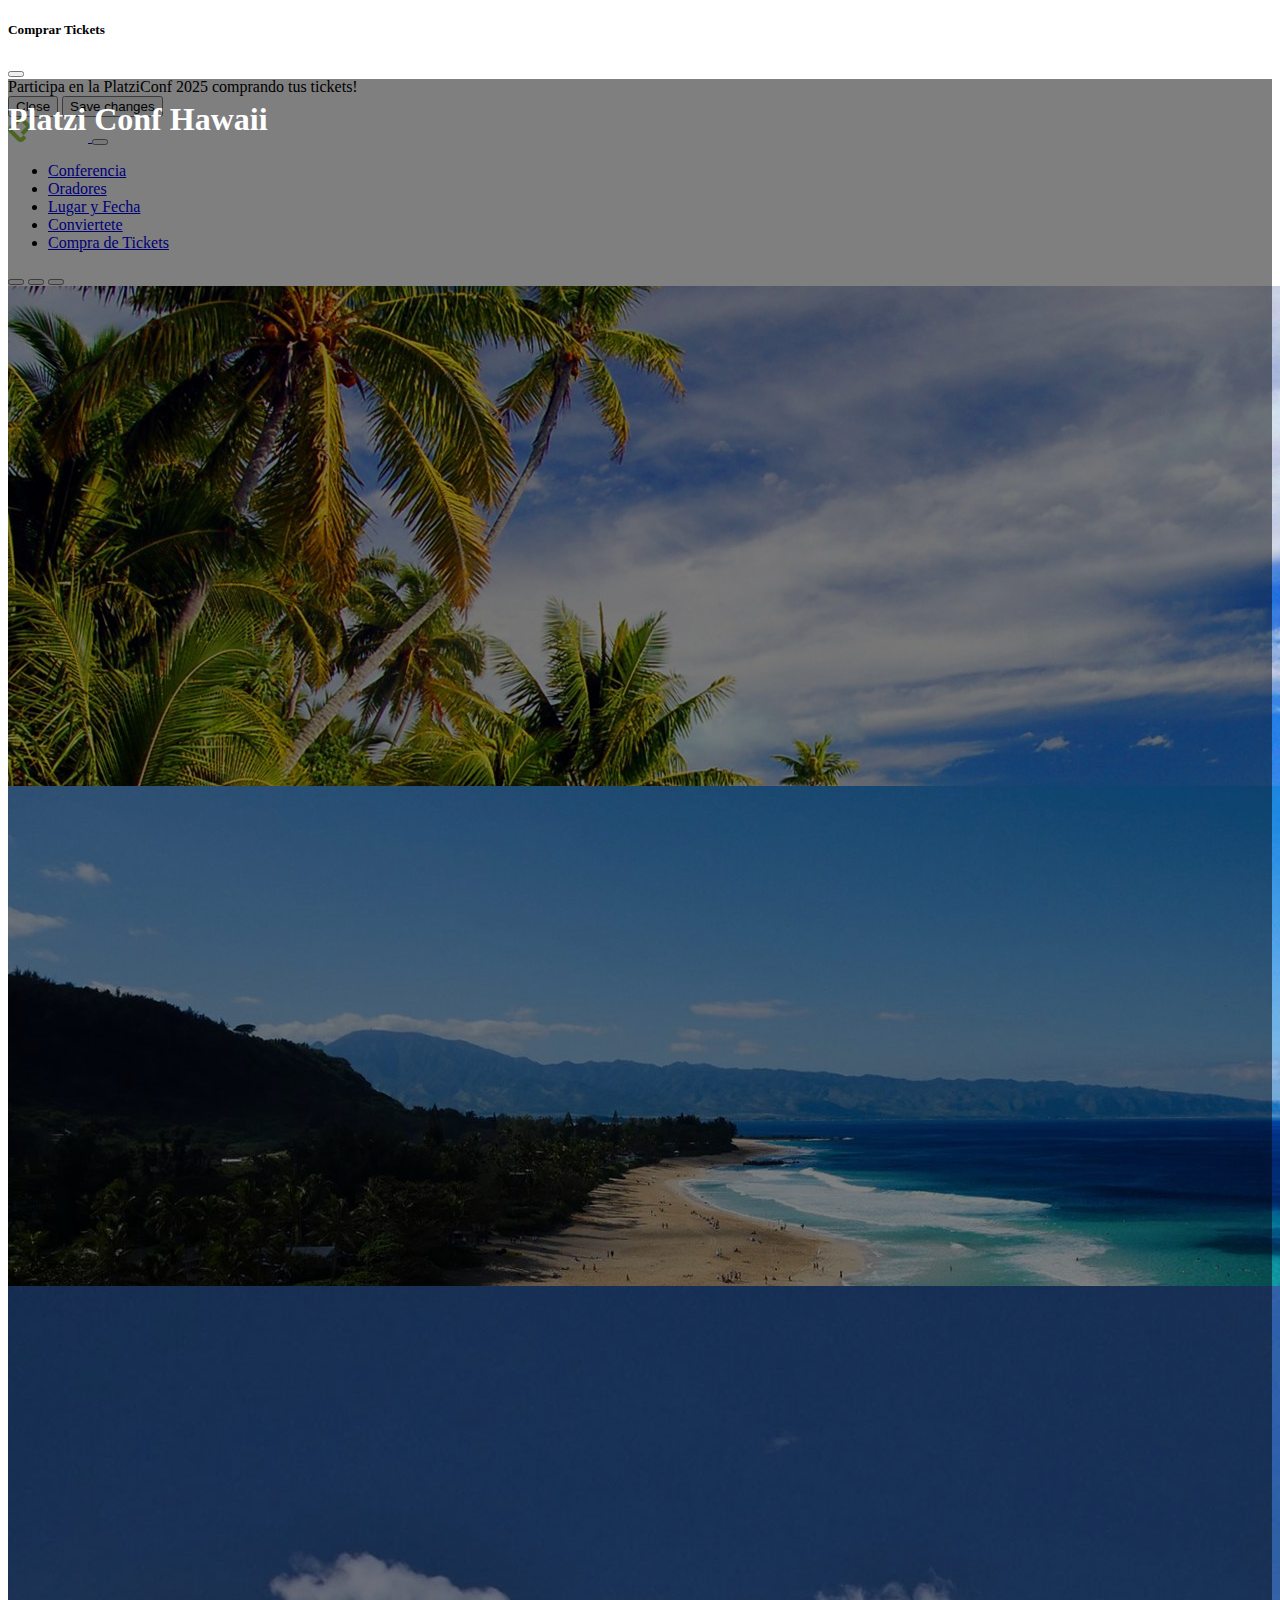
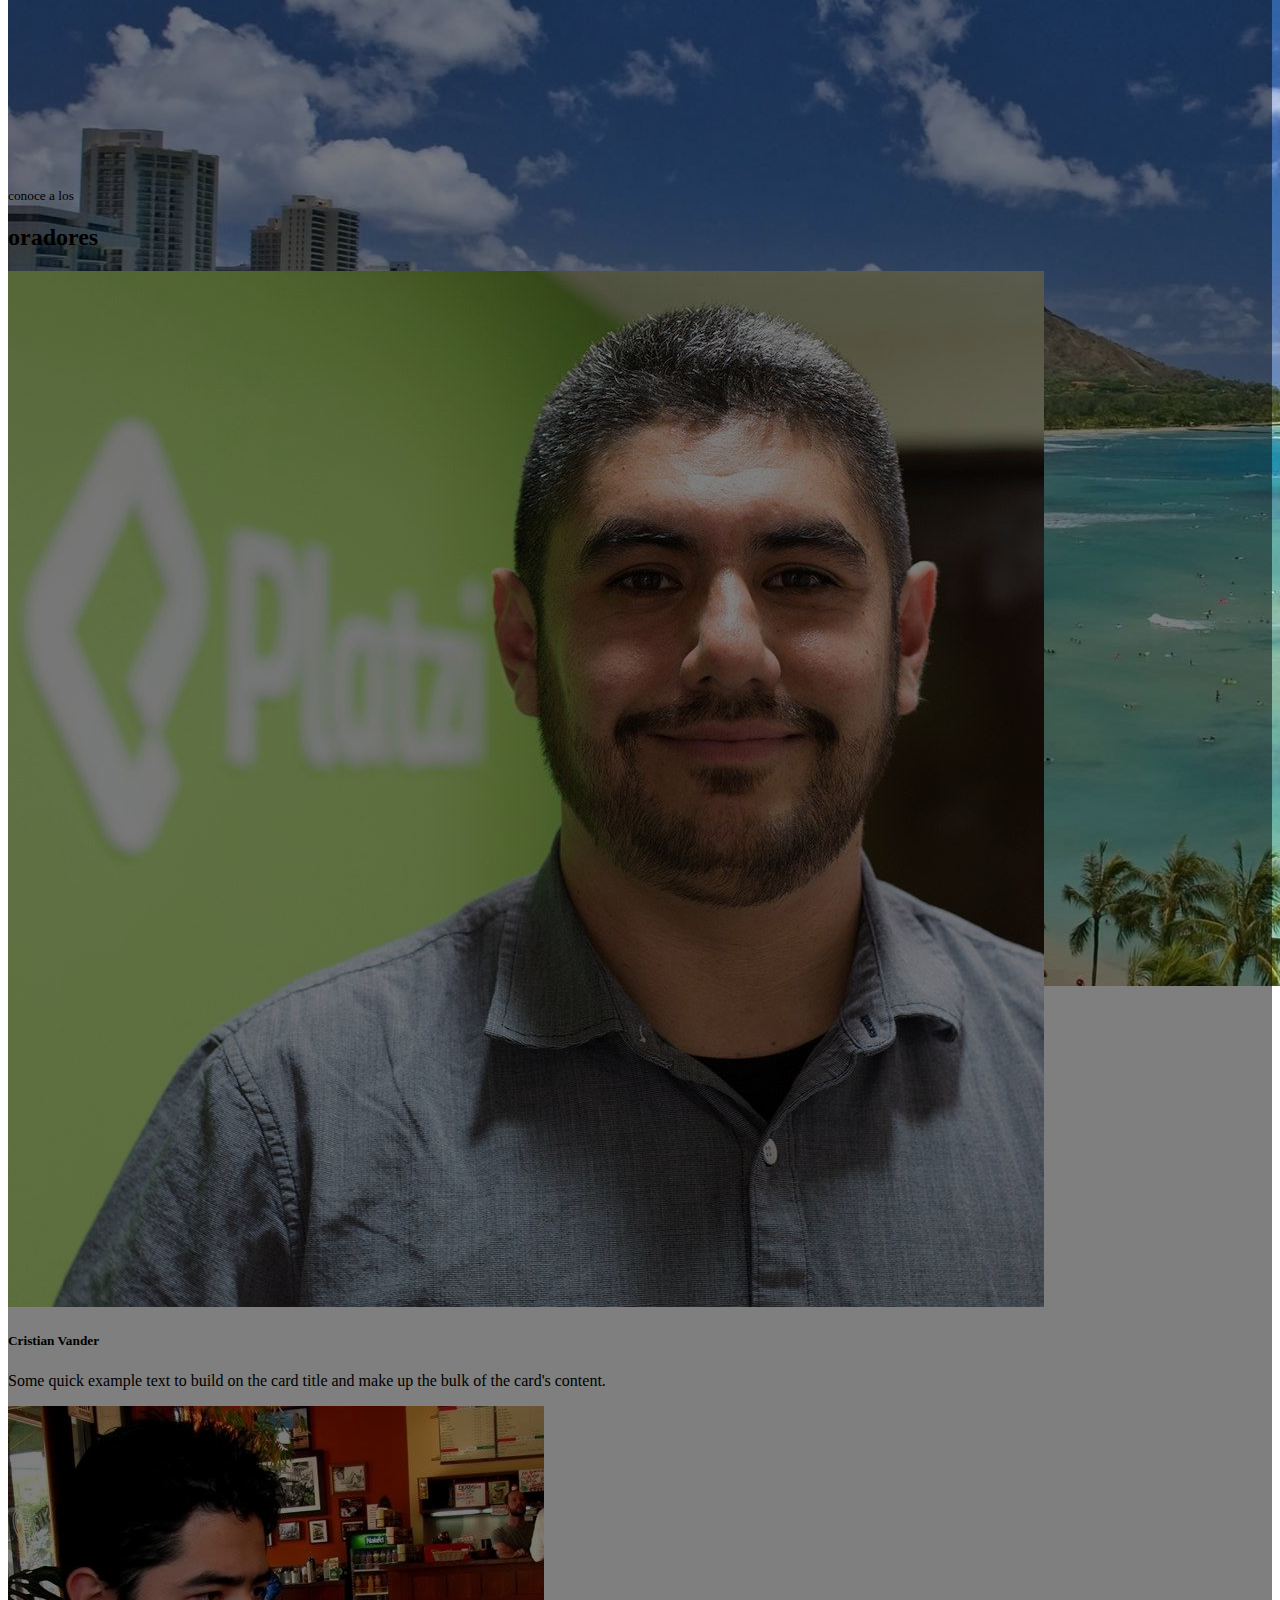
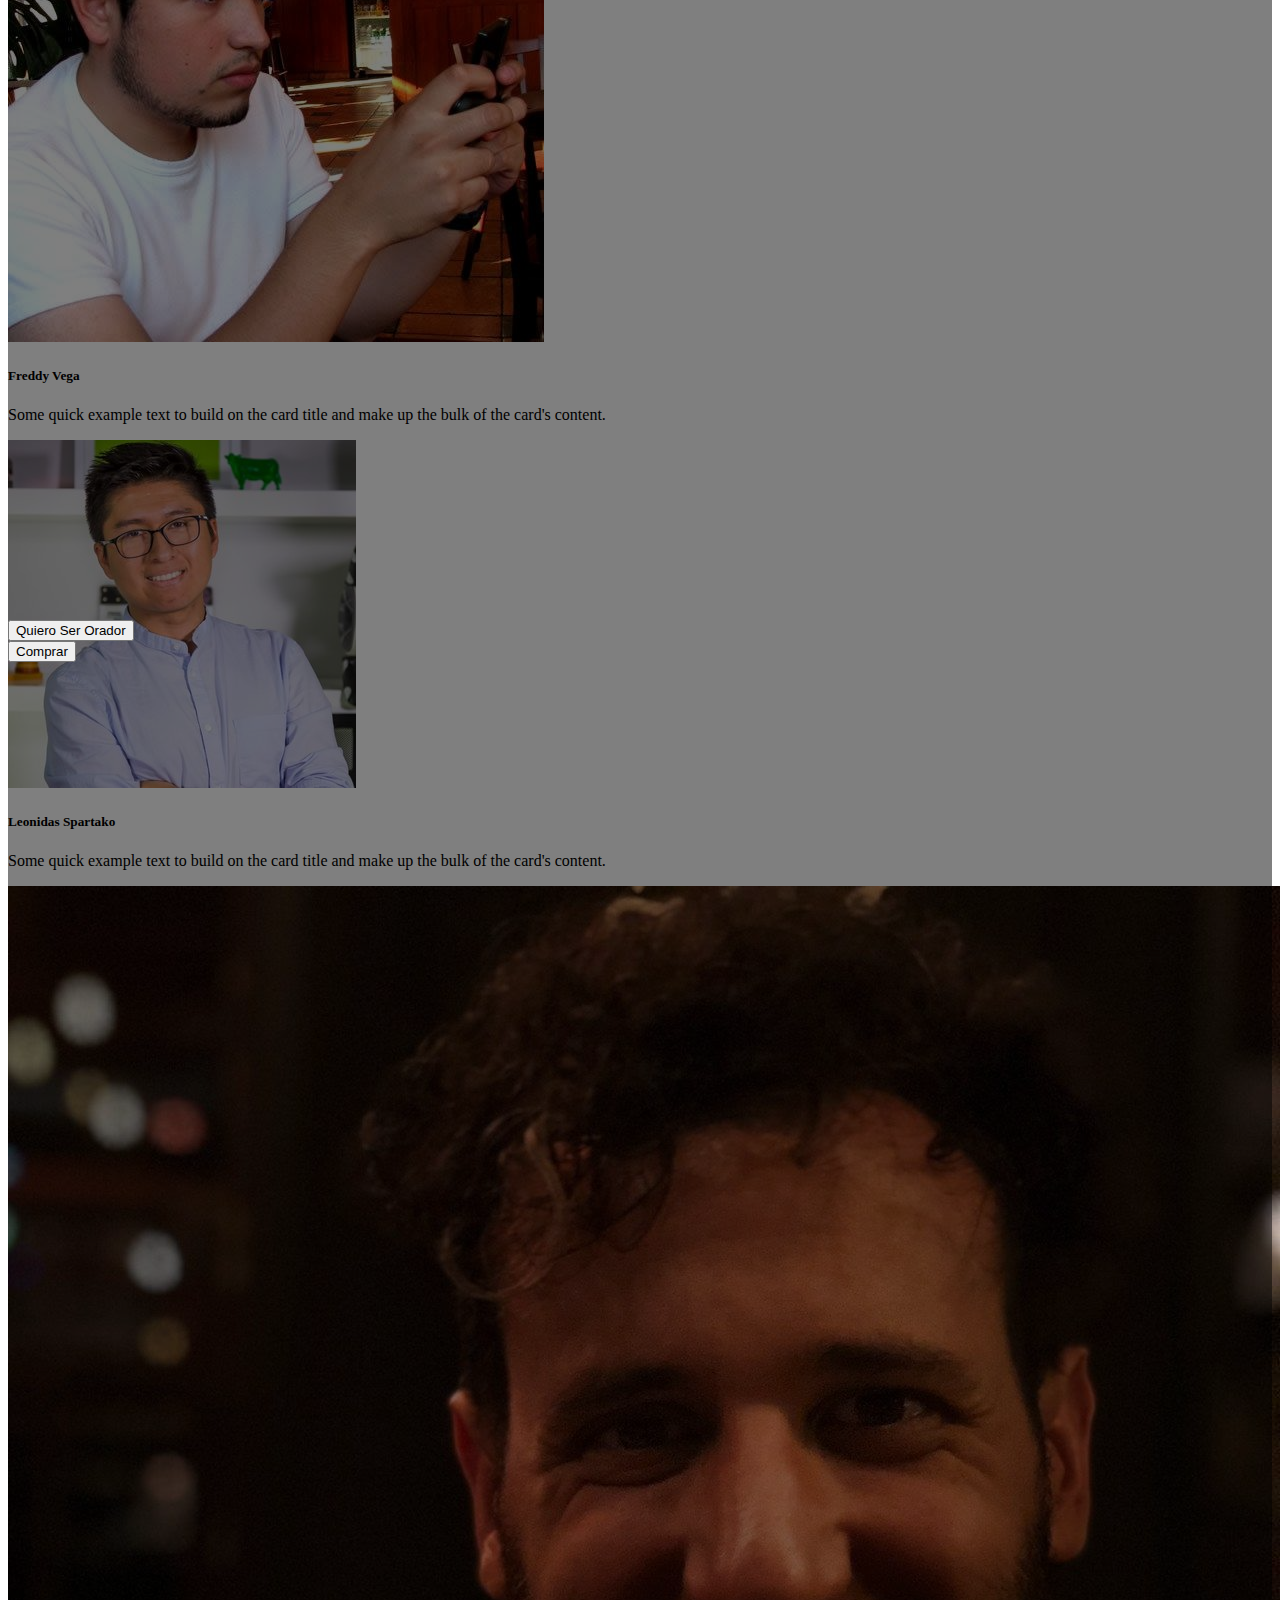
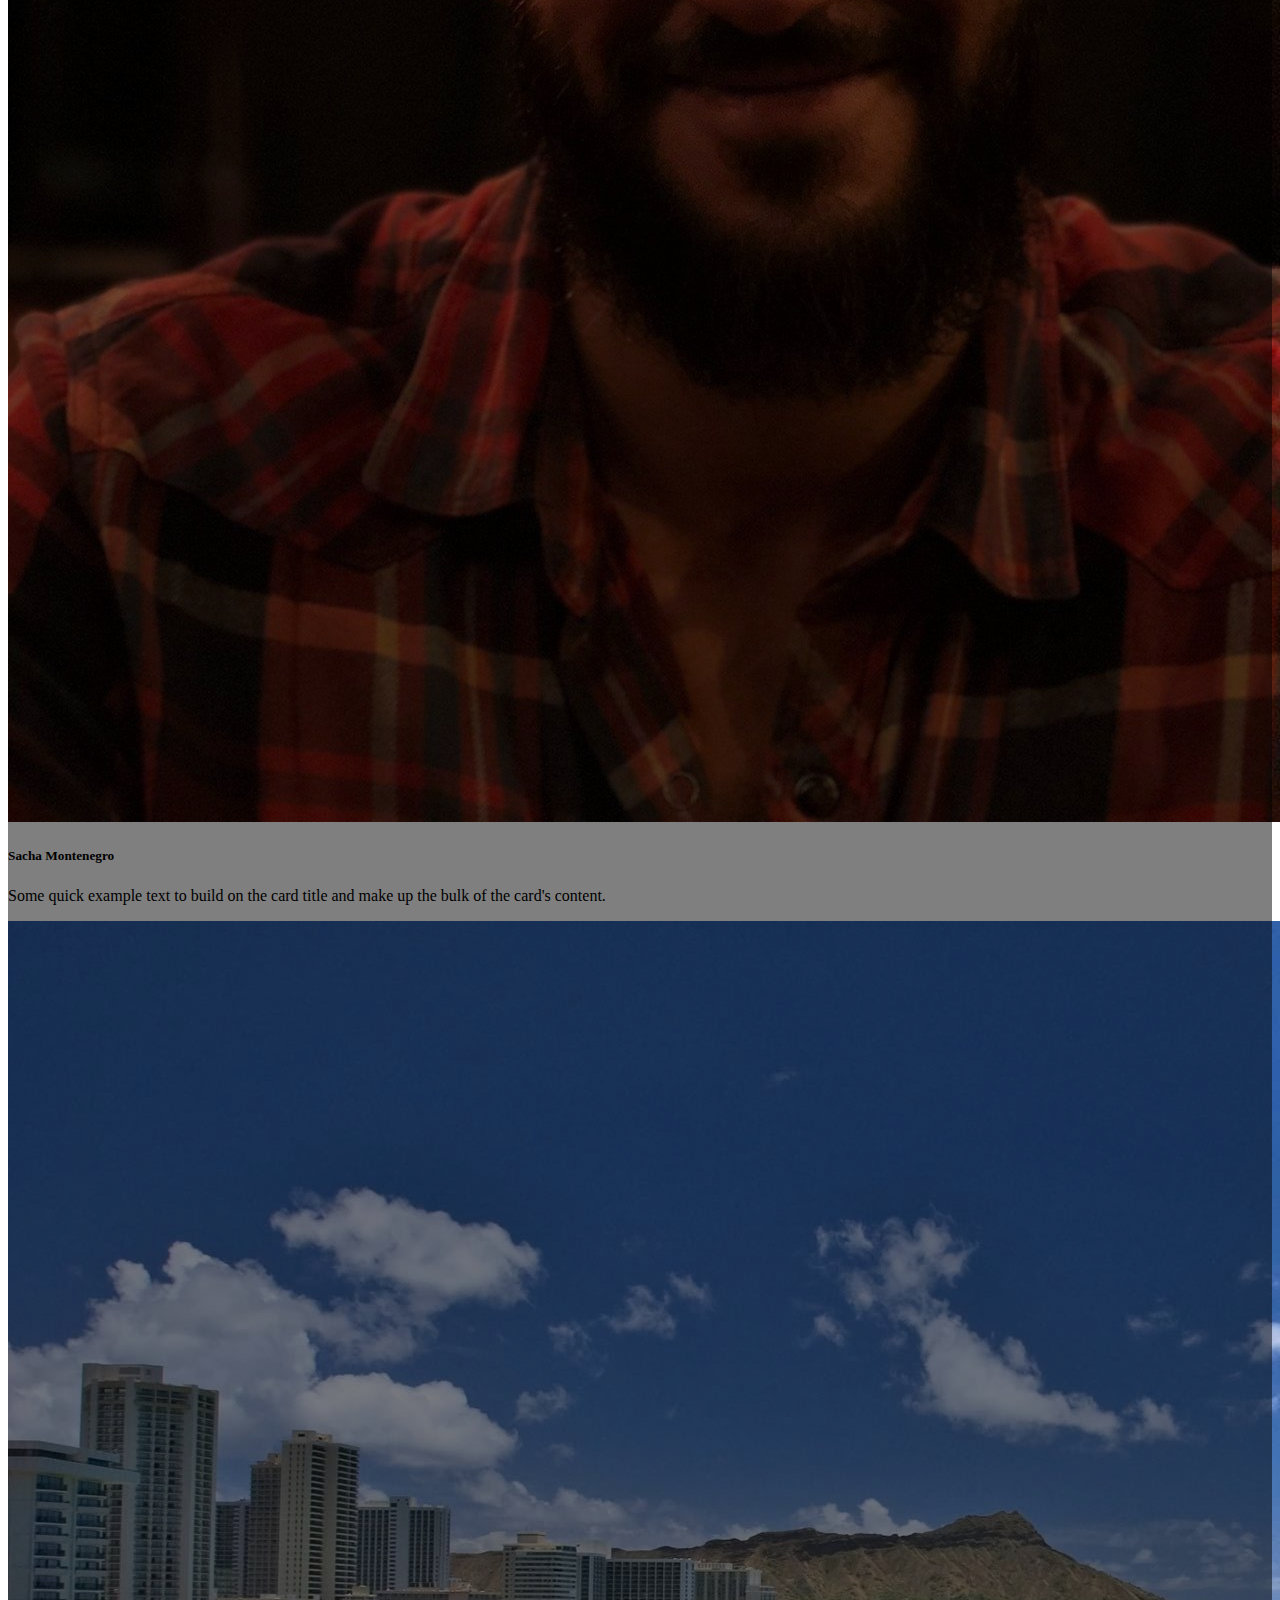
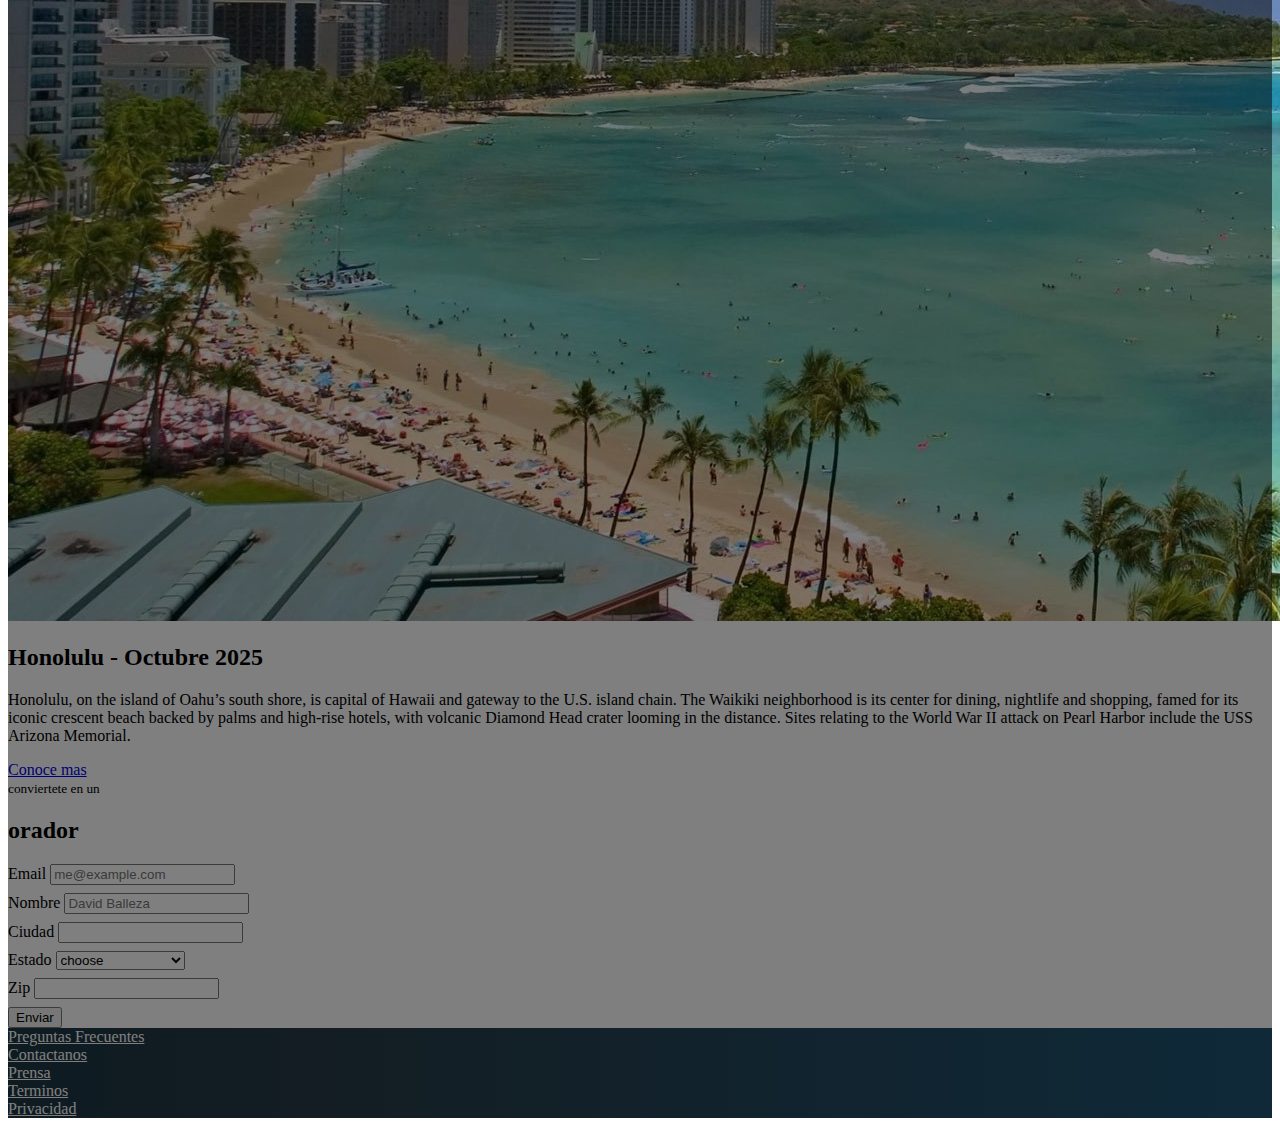
==== commit ea920a1b: "remove unnecesary css" ====
--- a/index.html
+++ b/index.html
@@ -183,7 +183,9 @@
           aria-label="Slide 3"
         ></button>
       </div>
-      <div class="carousel-inner">
+      <div
+        class="carousel-inner position-relative"
+      >
         <div
           class="carousel-item active"
         >
--- a/index.css
+++ b/index.css
@@ -8,10 +8,6 @@
 }
 #footer a {
   color: rgb(255, 255, 255);
-}
-
-.carousel-inner {
-  position: relative;
 }
 
 .carousel-item {
@@ -25,10 +21,10 @@
 
 .carousel-inner .overlay {
   position: absolute;
-  top: 0;
+  top: 57px;
   bottom: 0;
+  left: 0;
   right: 0;
-  left: 0;
   background-color: rgba(0, 0, 0, 0.5);
   color: white;
 }
@@ -37,10 +33,6 @@
   height: 100%;
 }
 
-.card {
-  margin: 30px 0 30px 0;
-}
-
 #convierteteForm form > * {
   margin-top: 0.5rem;
 }
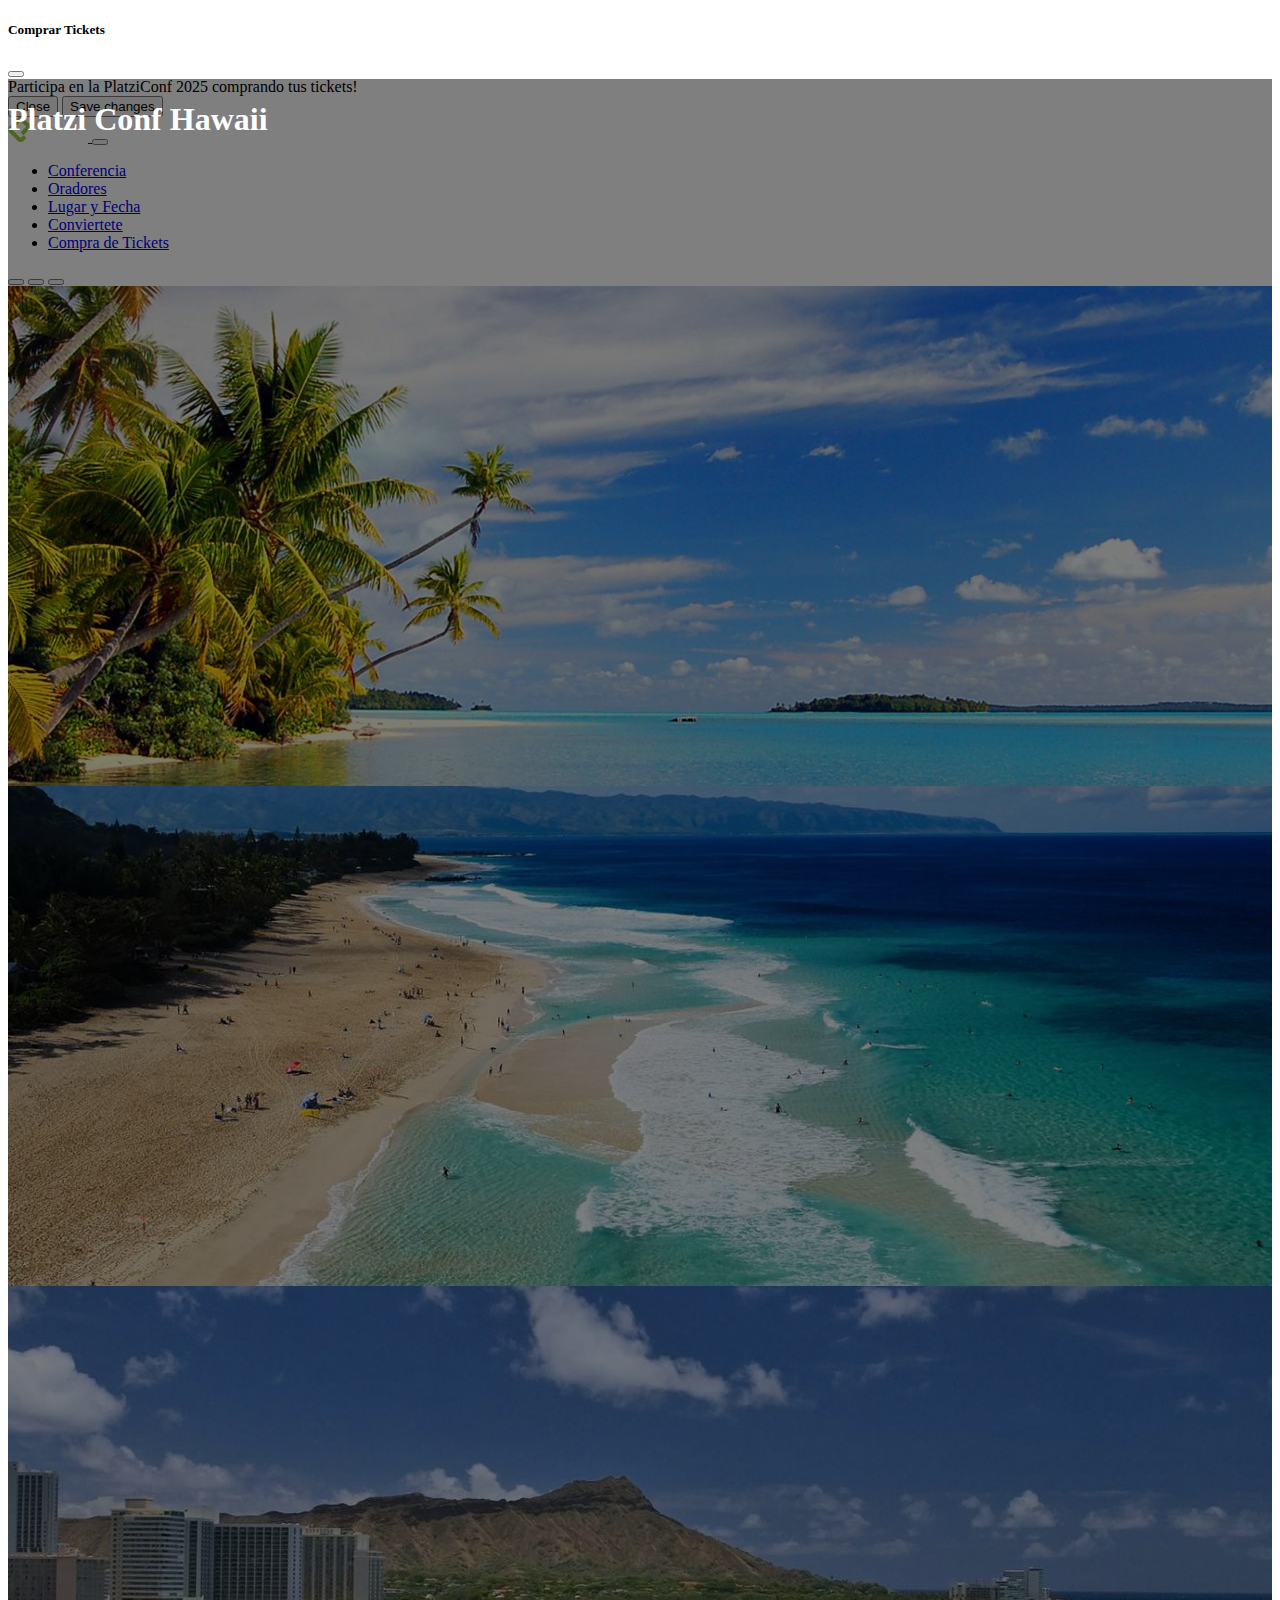
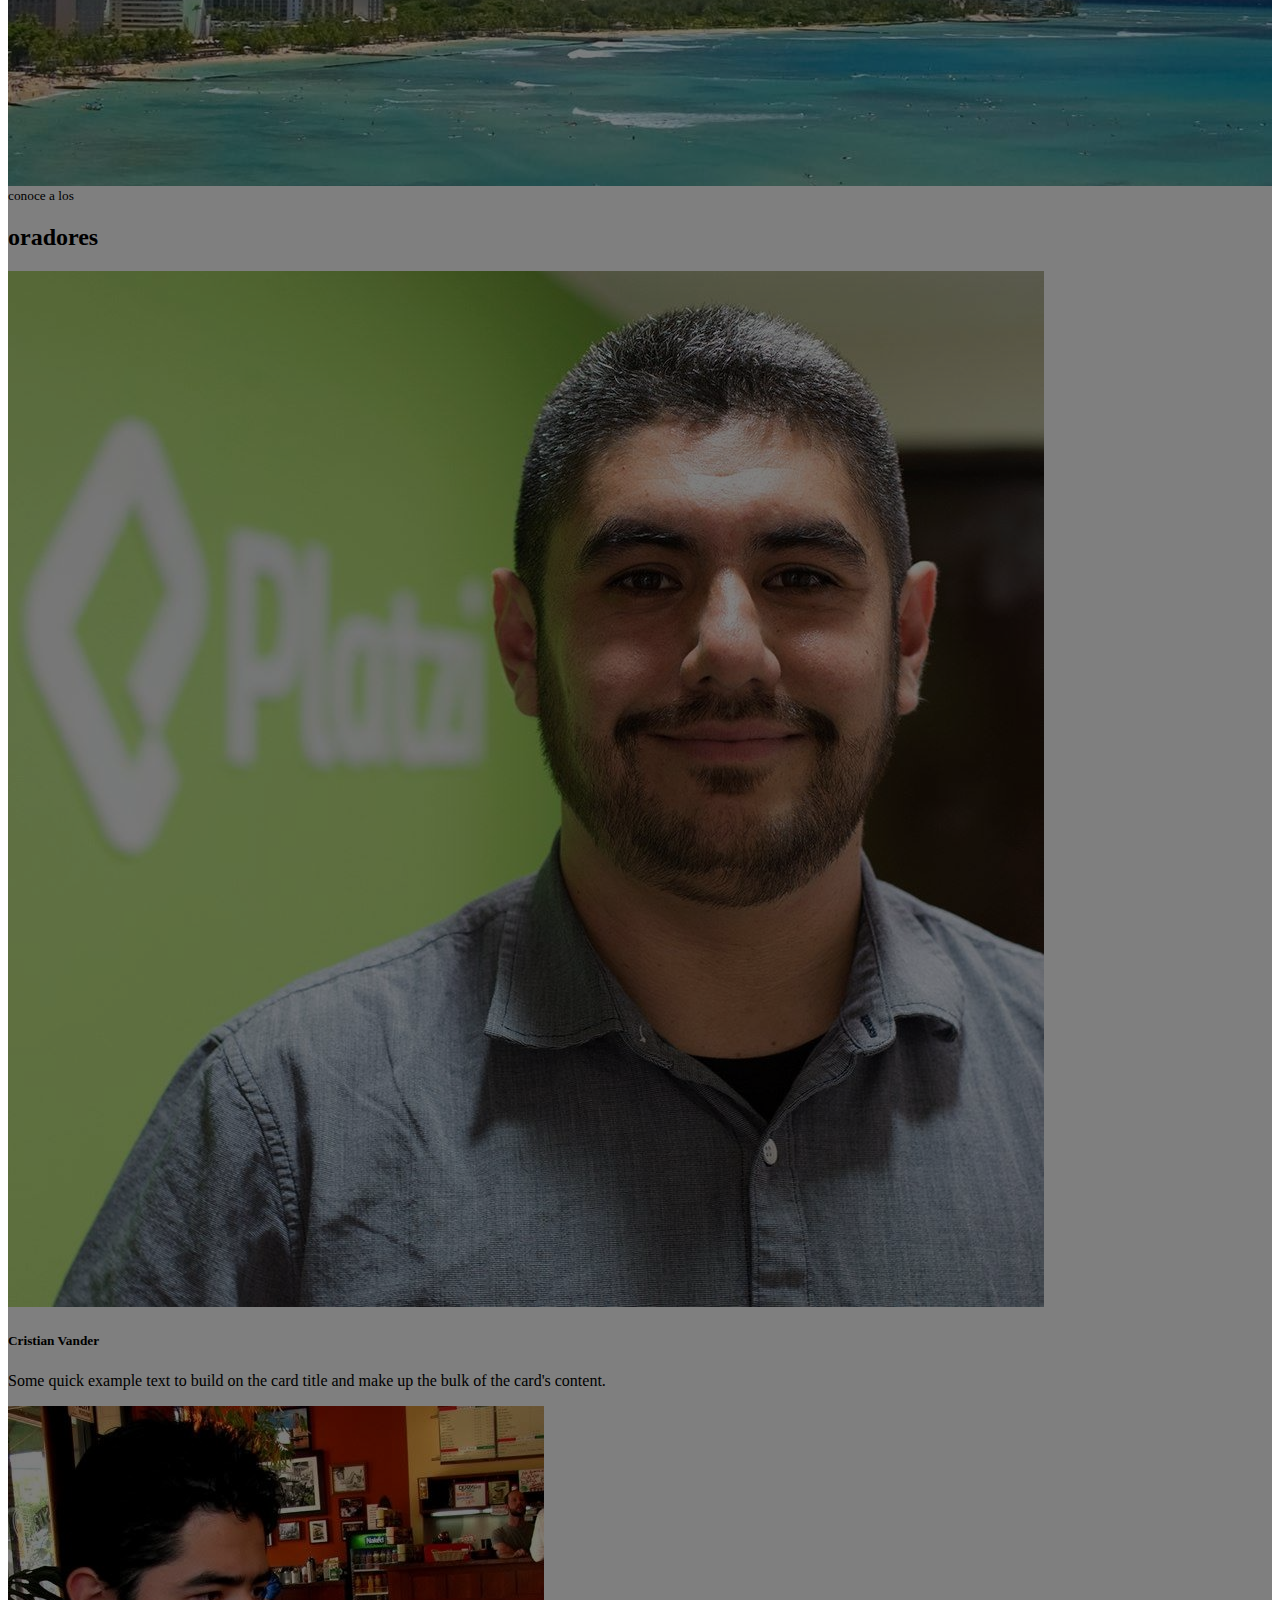
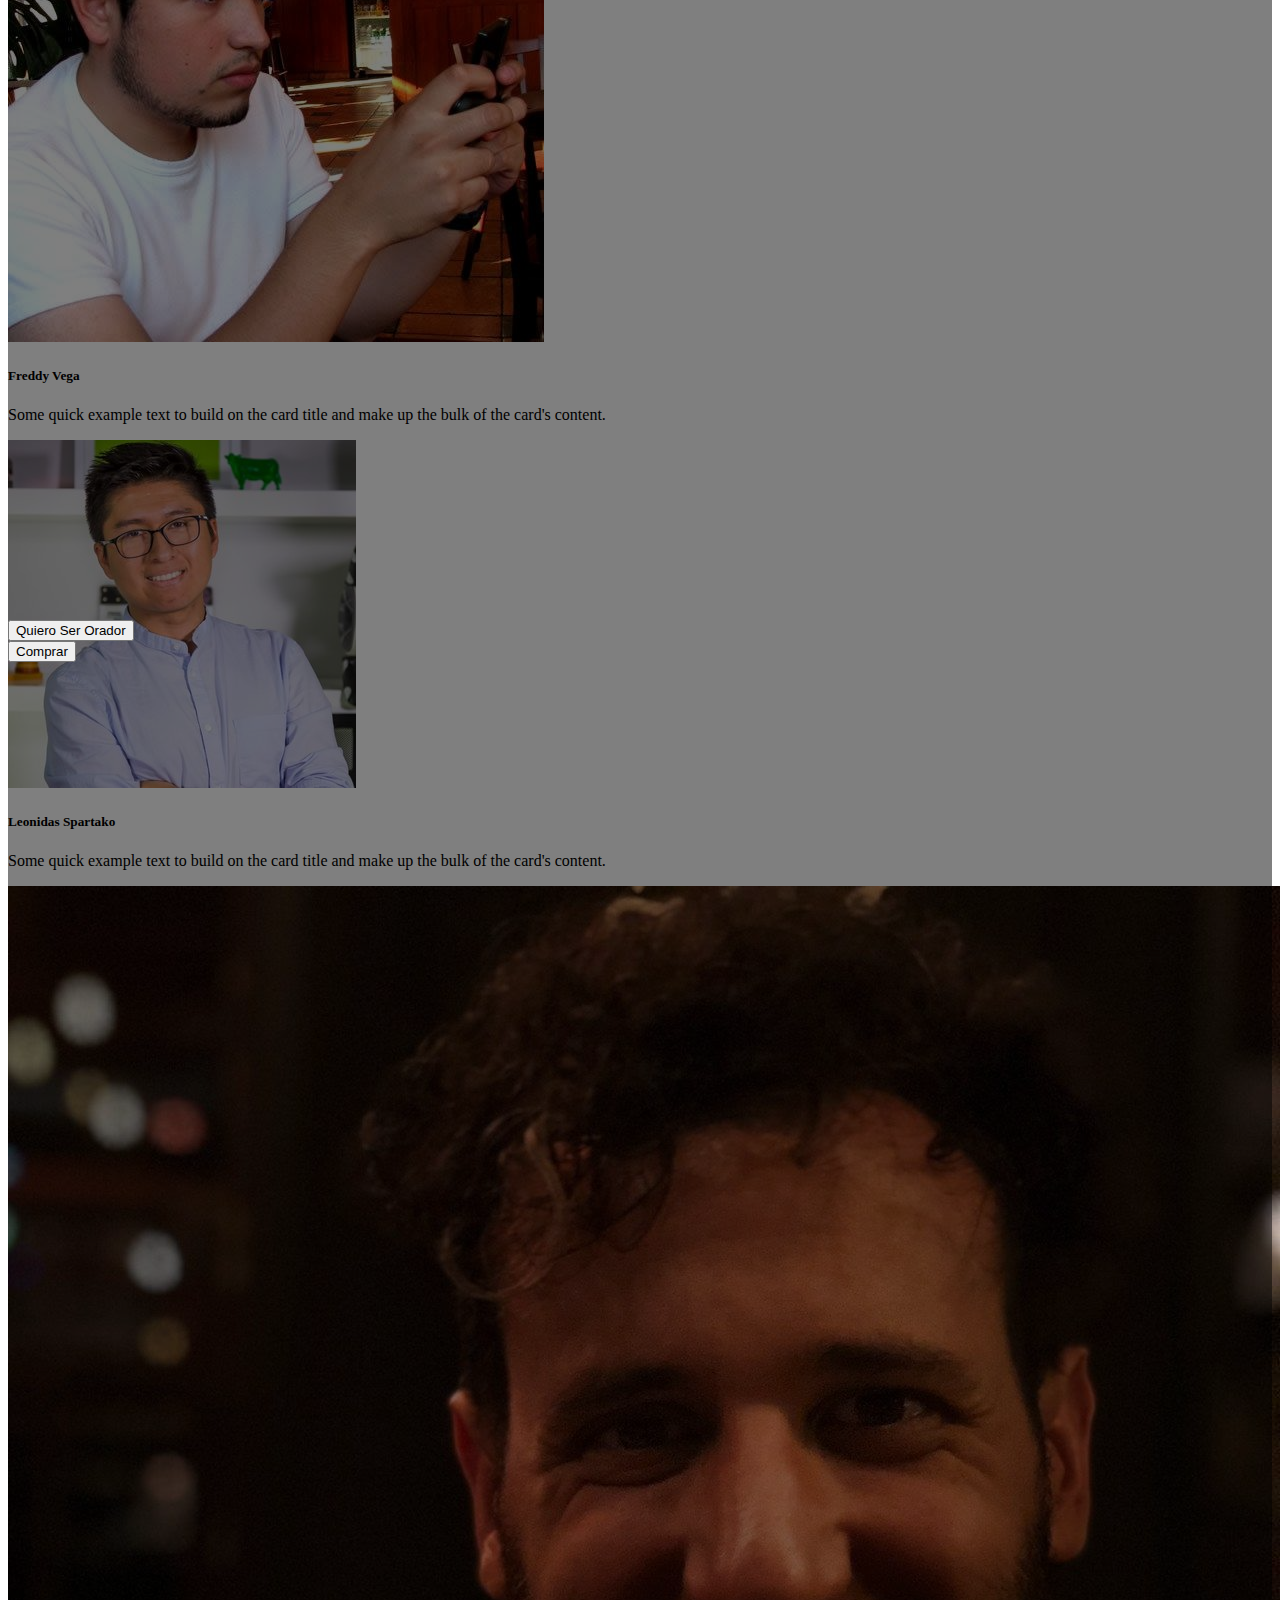
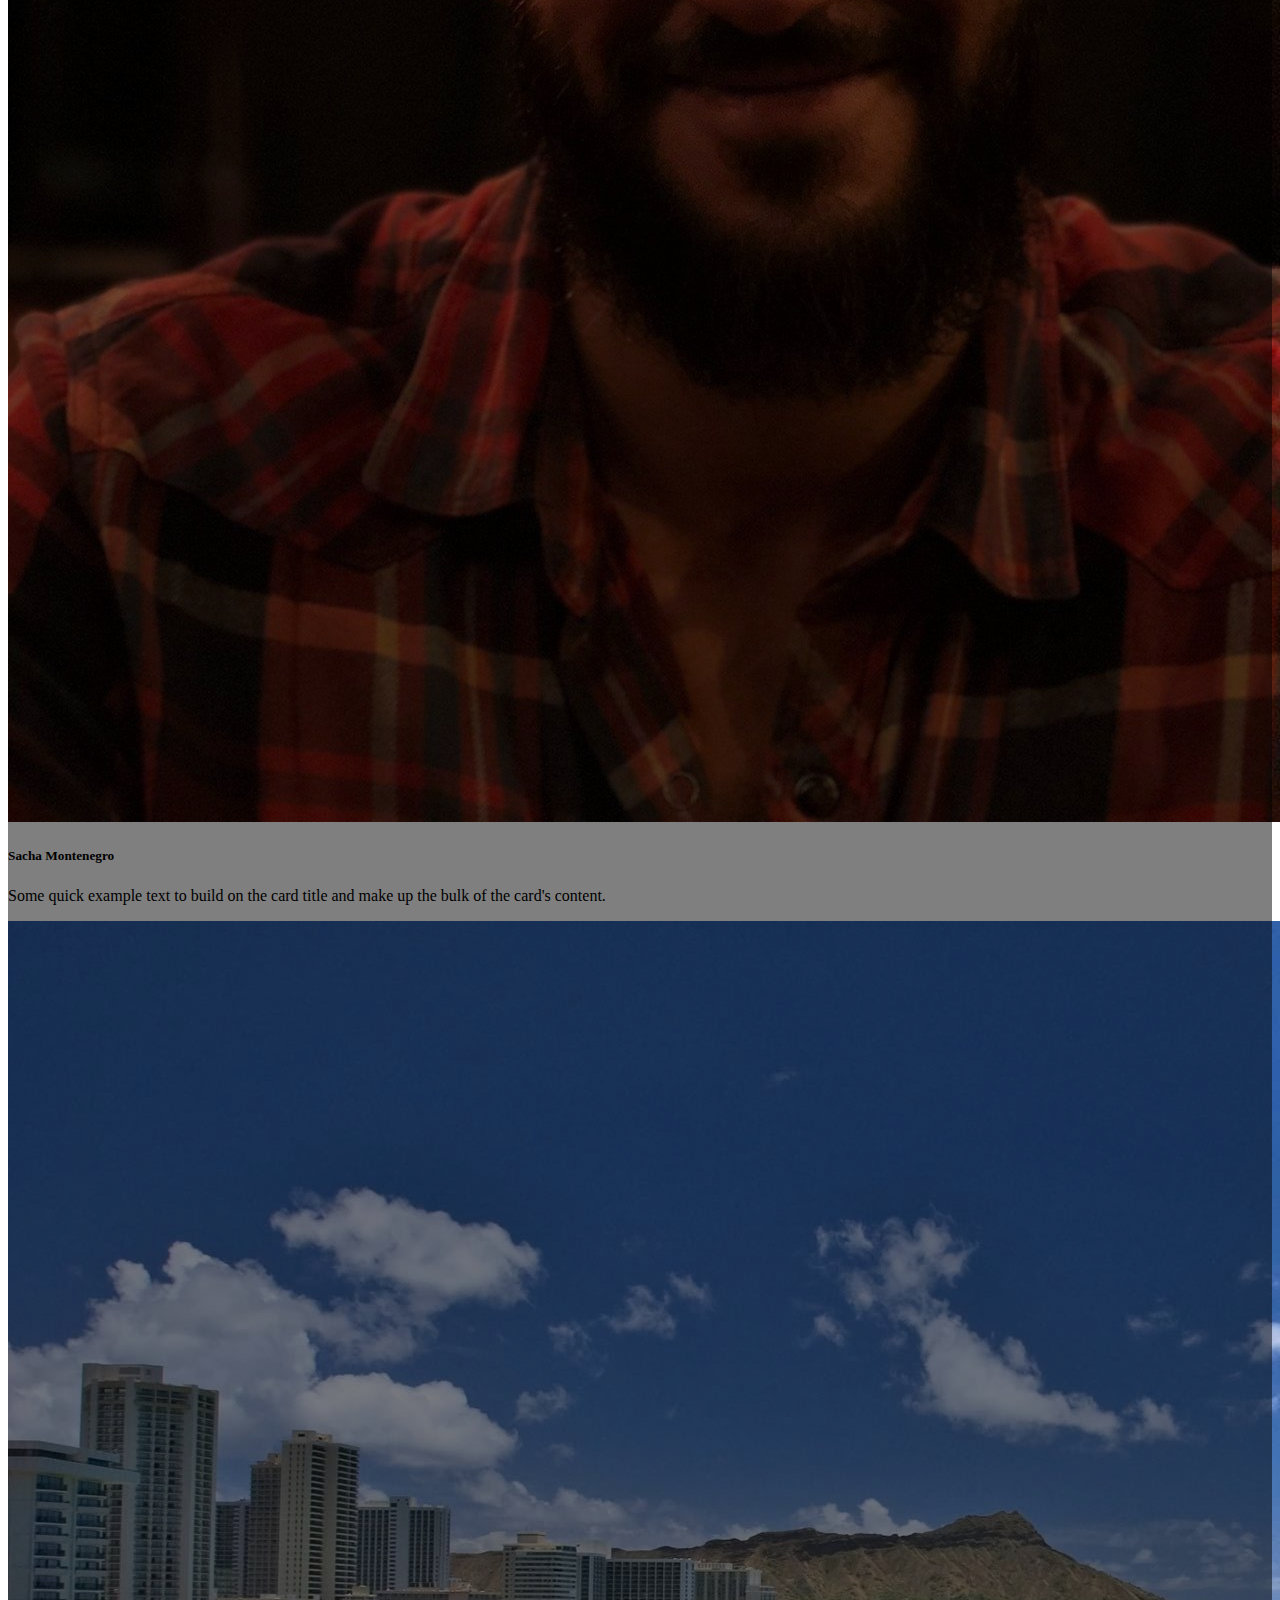
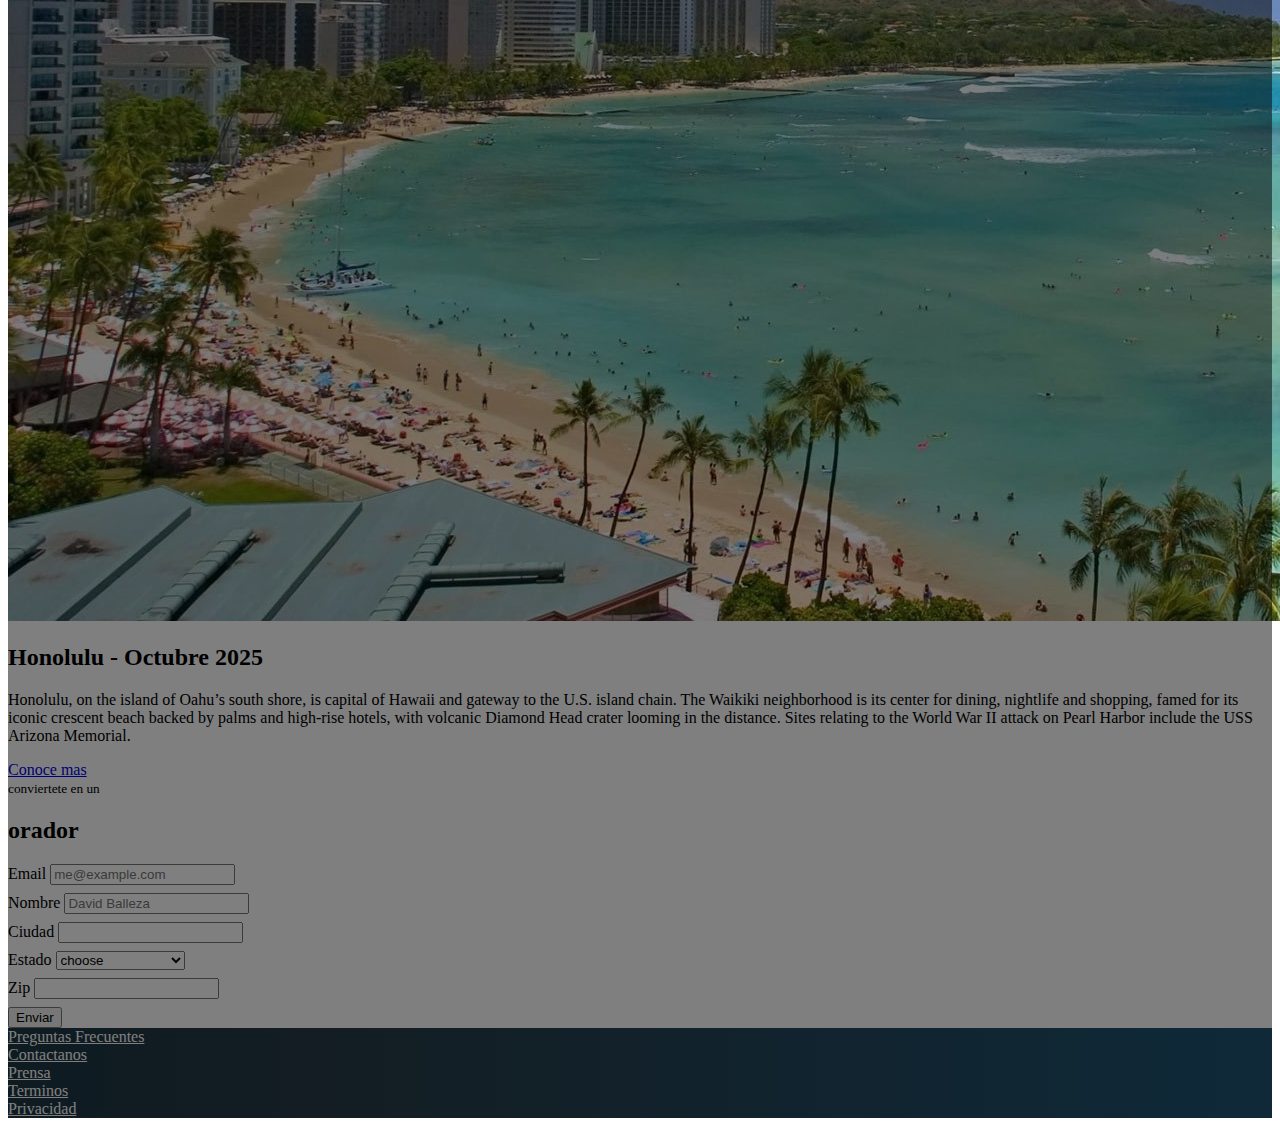
==== commit 30d91e7c: "fix carousel images by using background-image instead of <img>" ====
--- a/index.html
+++ b/index.html
@@ -188,26 +188,39 @@
       >
         <div
           class="carousel-item active"
-        >
-          <img
+          style="
+            background-image: url(./assets/images/hawaii.jpg);
+          "
+        >
+          <!-- <img
             src="./assets/images/hawaii.jpg"
             class="d-block img-fluid"
             alt="hawaii"
-          />
-        </div>
-        <div class="carousel-item">
-          <img
+          /> -->
+        </div>
+        <div
+          class="carousel-item"
+          style="
+            background-image: url(./assets/images/hawaii2.jpg);
+          "
+        >
+          <!-- <img
             src="./assets/images/hawaii2.jpg"
             class="d-block img-fluid"
             alt="hawaii"
-          />
-        </div>
-        <div class="carousel-item">
-          <img
+          /> -->
+        </div>
+        <div
+          class="carousel-item"
+          style="
+            background-image: url(./assets/images/honolulu.jpg);
+          "
+        >
+          <!-- <img
             src="./assets/images/honolulu.jpg"
             class="d-block img-fluid"
             alt="hawaii"
-          />
+          /> -->
         </div>
         <div class="overlay">
           <div class="container">
--- a/index.css
+++ b/index.css
@@ -11,12 +11,8 @@
 }
 
 .carousel-item {
-  max-height: 500px;
-}
-
-.carousel-item img {
-  object-fit: cover;
-  object-position: 50% 50%;
+  height: 400px;
+  background-position: center;
 }
 
 .carousel-inner .overlay {
@@ -36,3 +32,9 @@
 #convierteteForm form > * {
   margin-top: 0.5rem;
 }
+
+@media (min-width: 500px) {
+  .carousel-item {
+    height: 500px;
+  }
+}
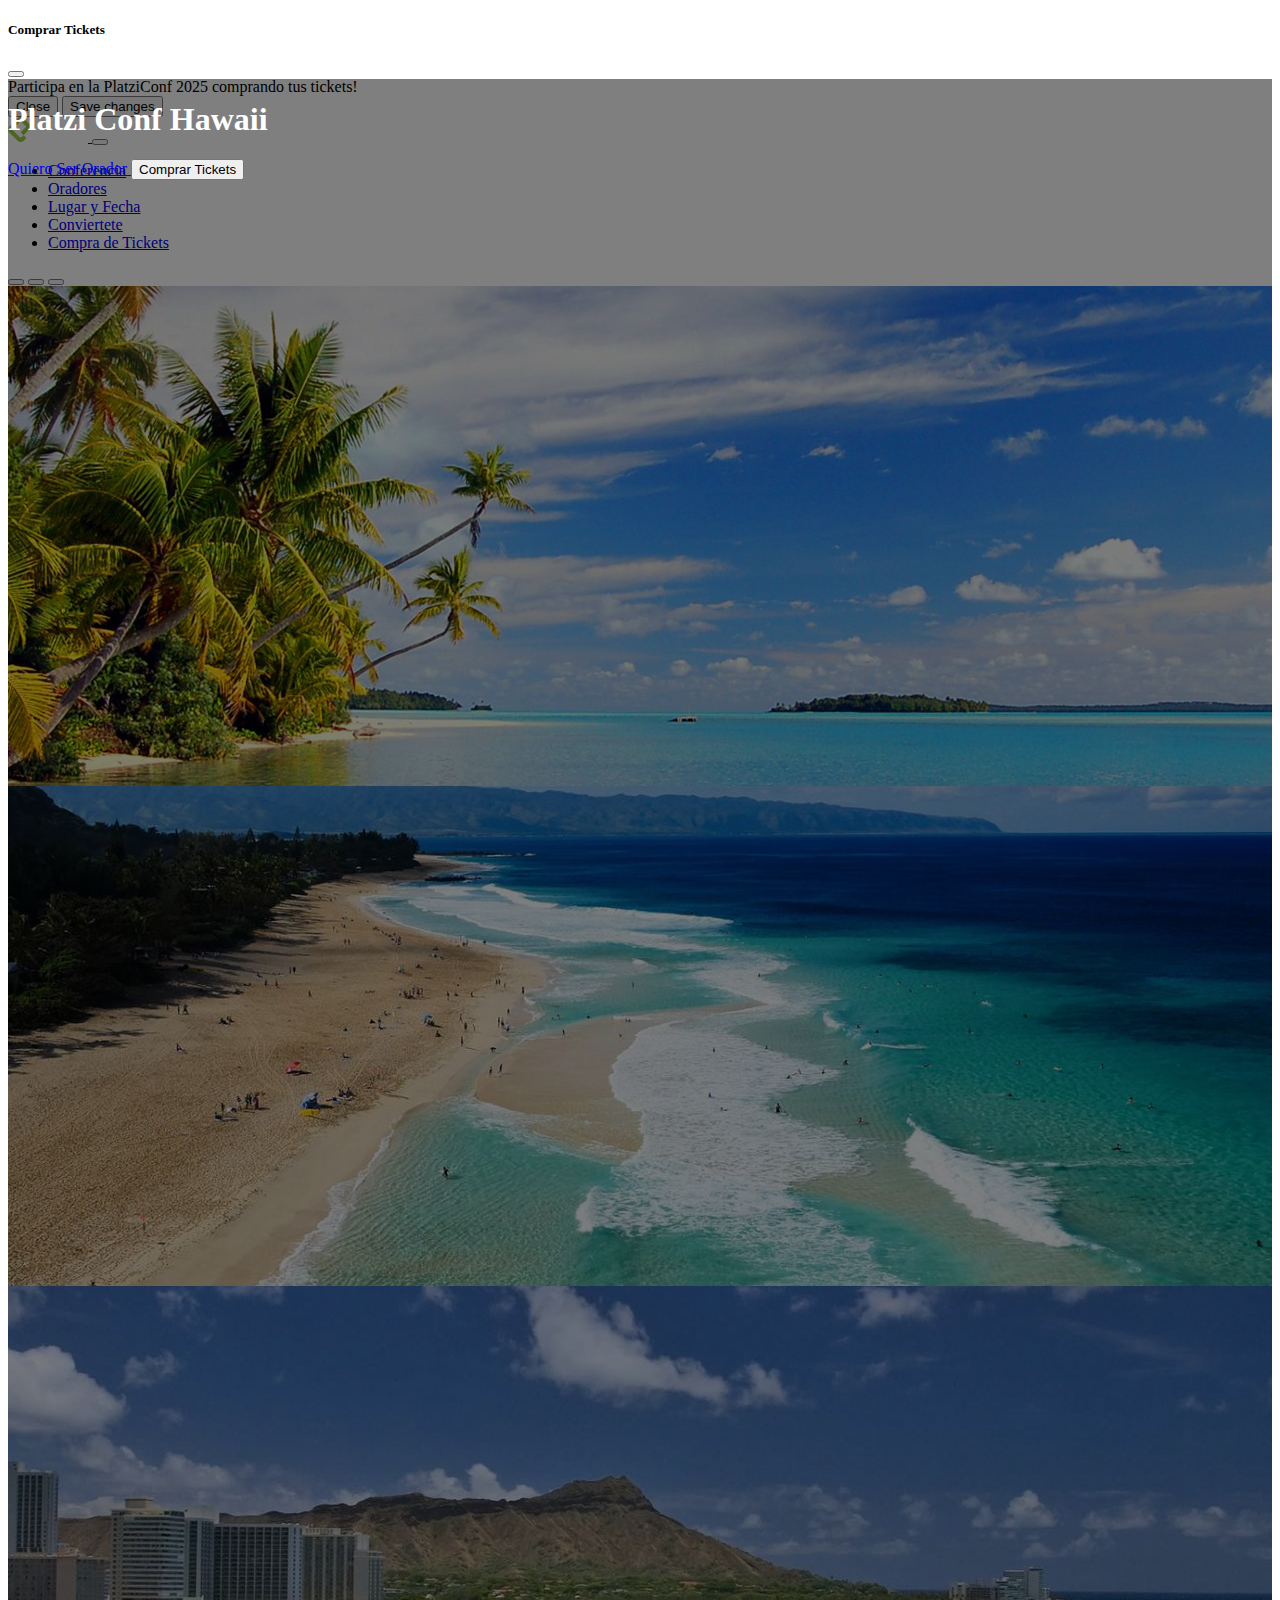
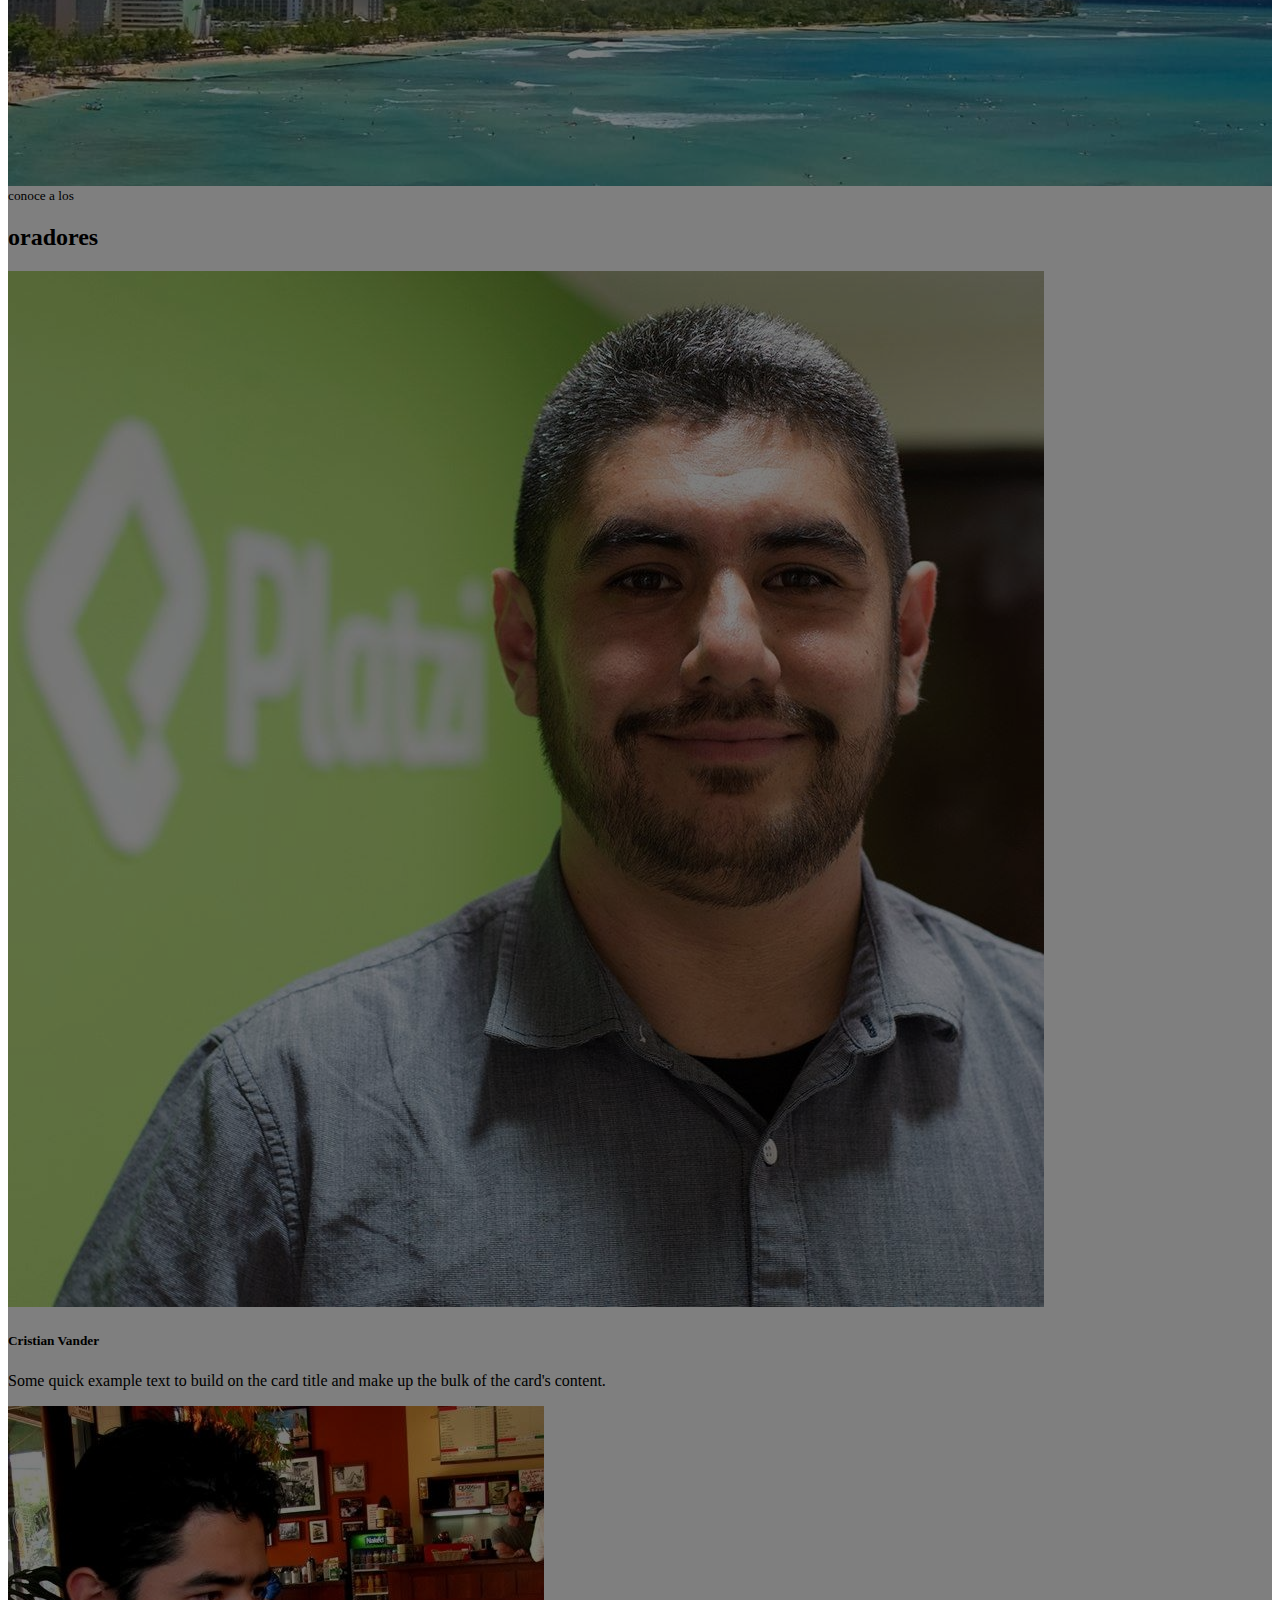
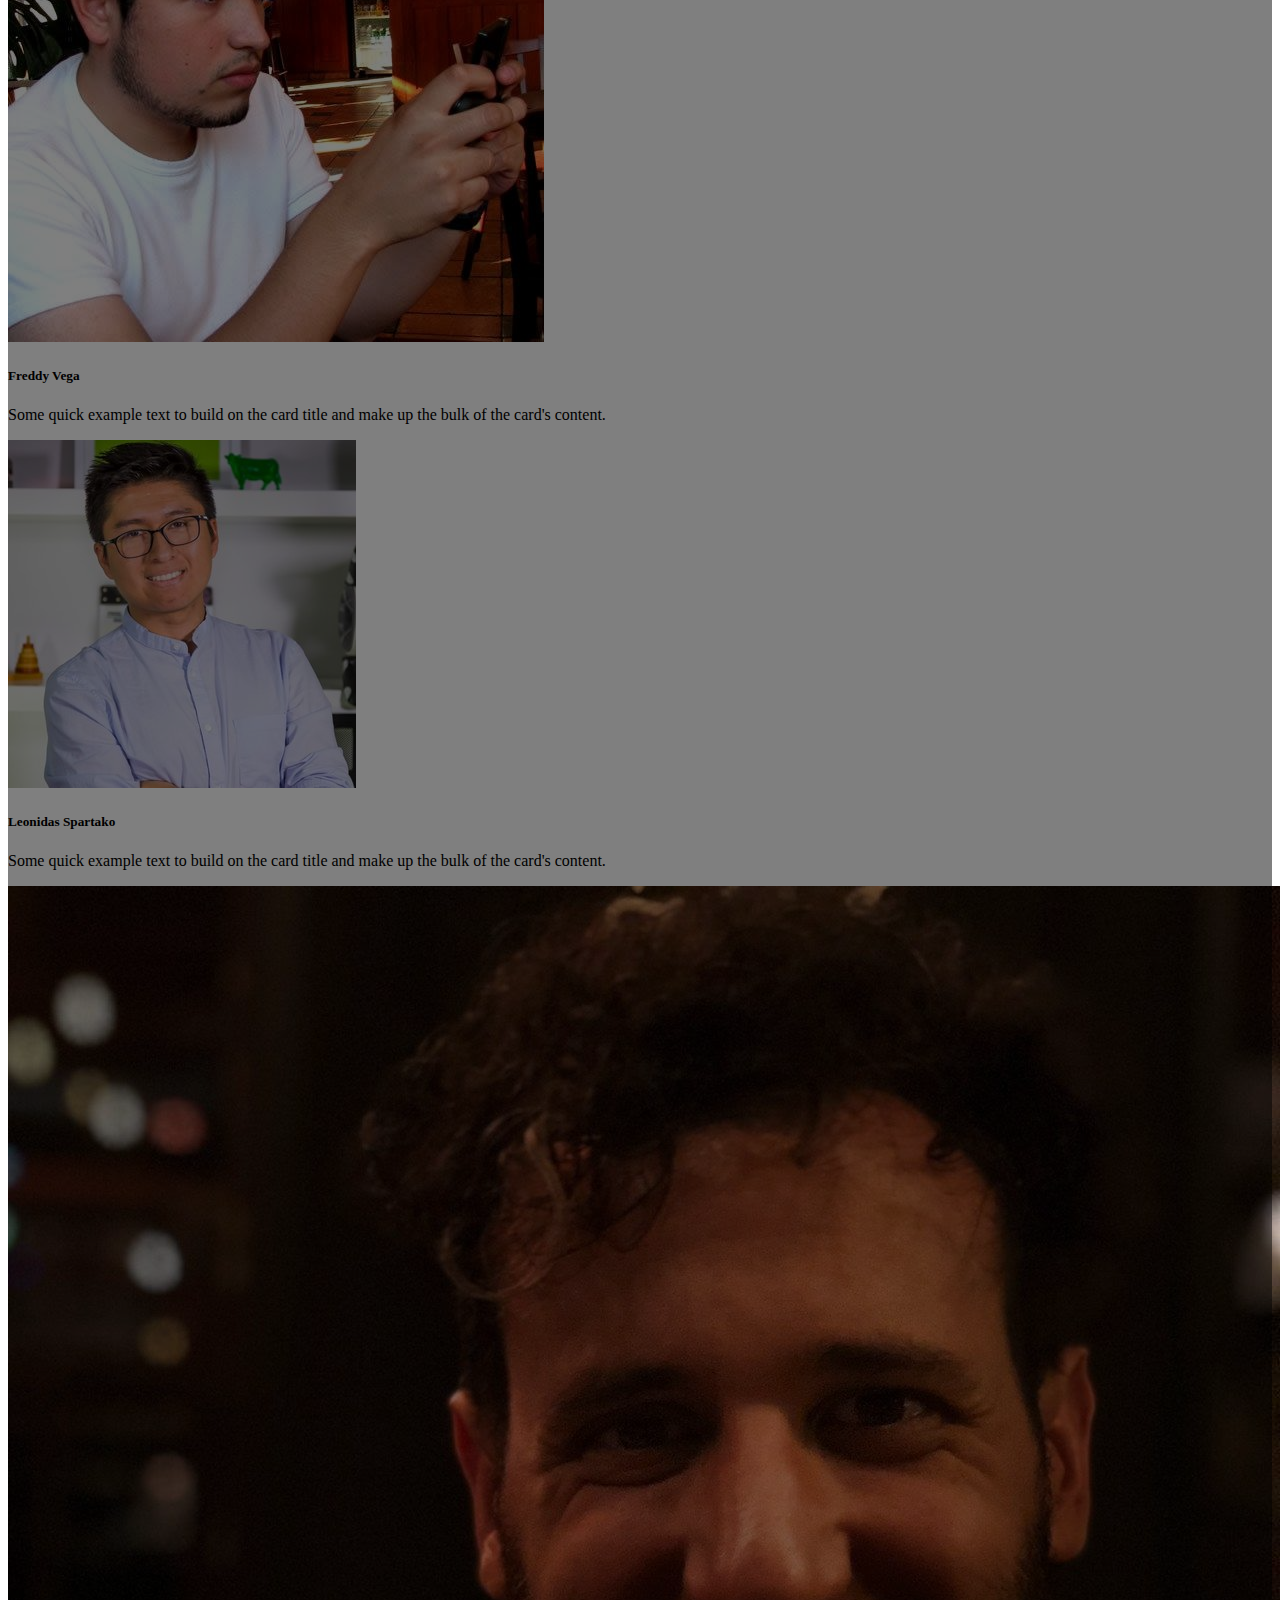
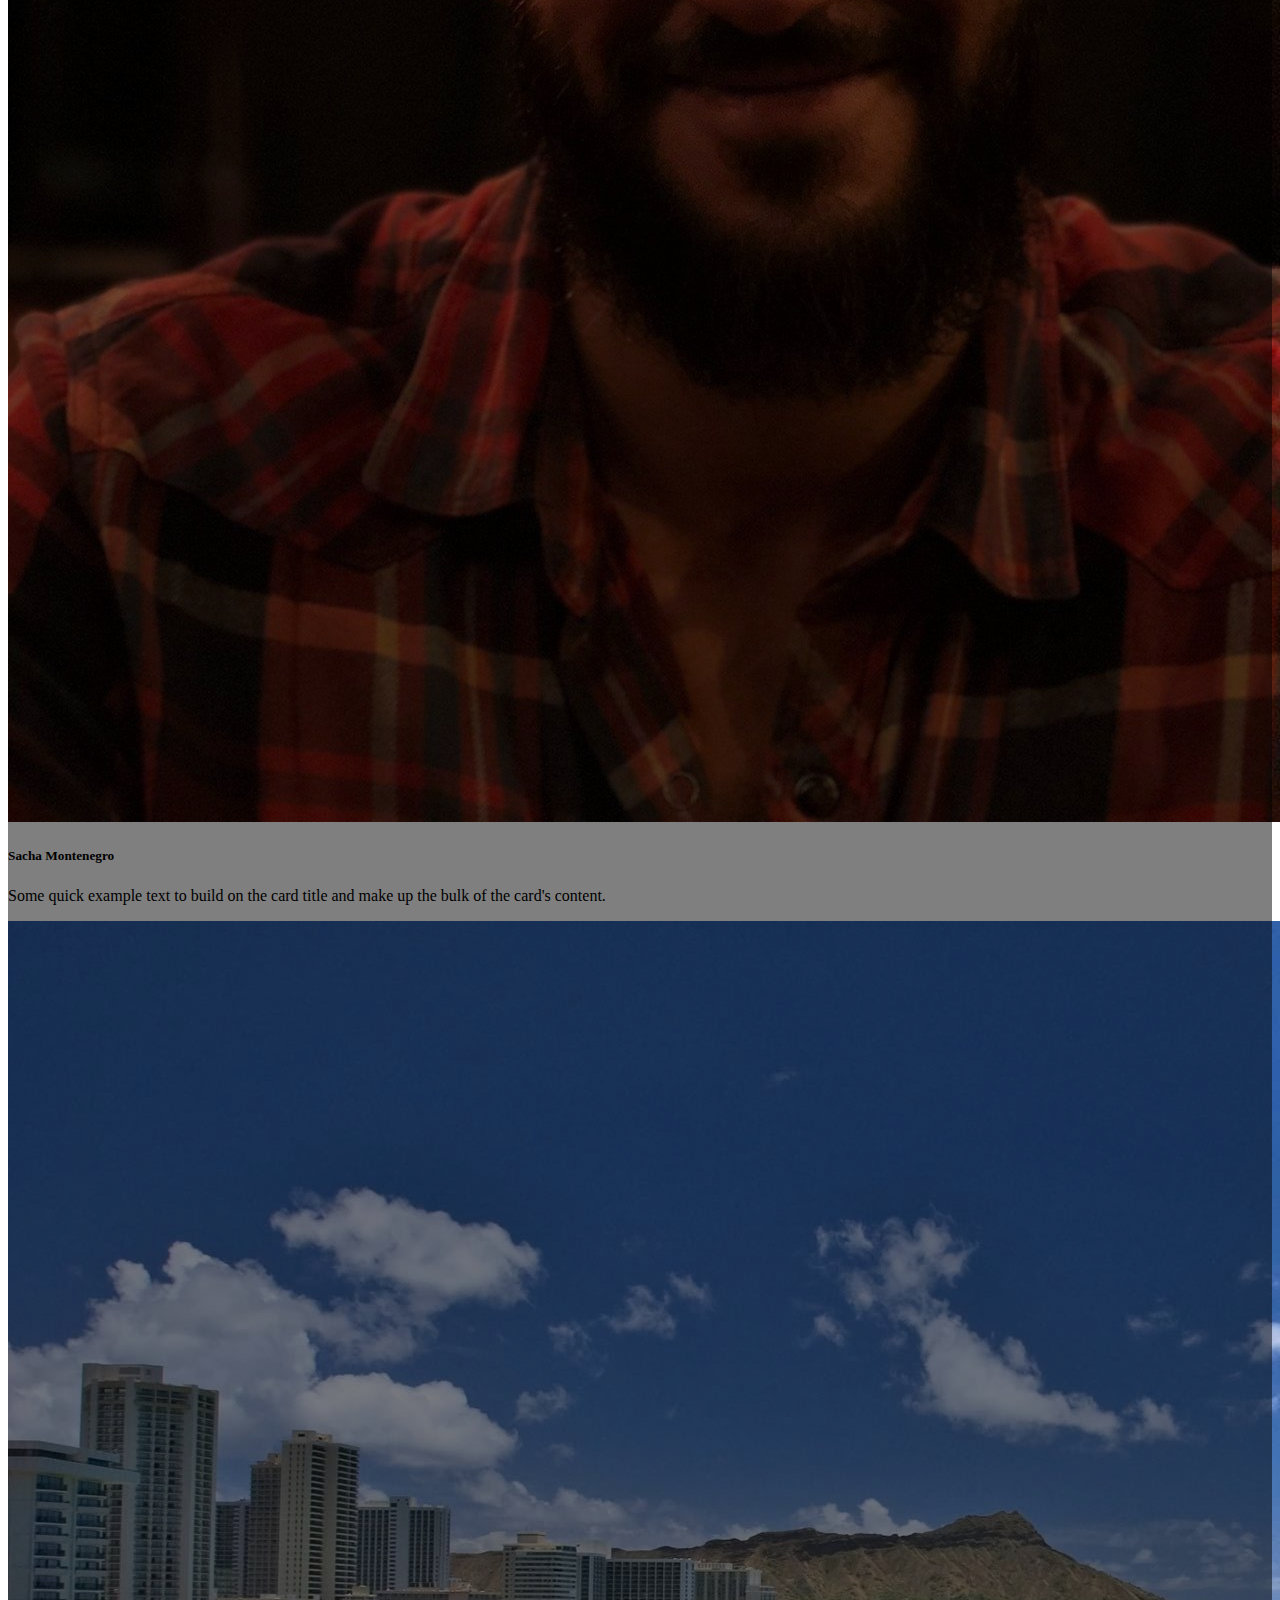
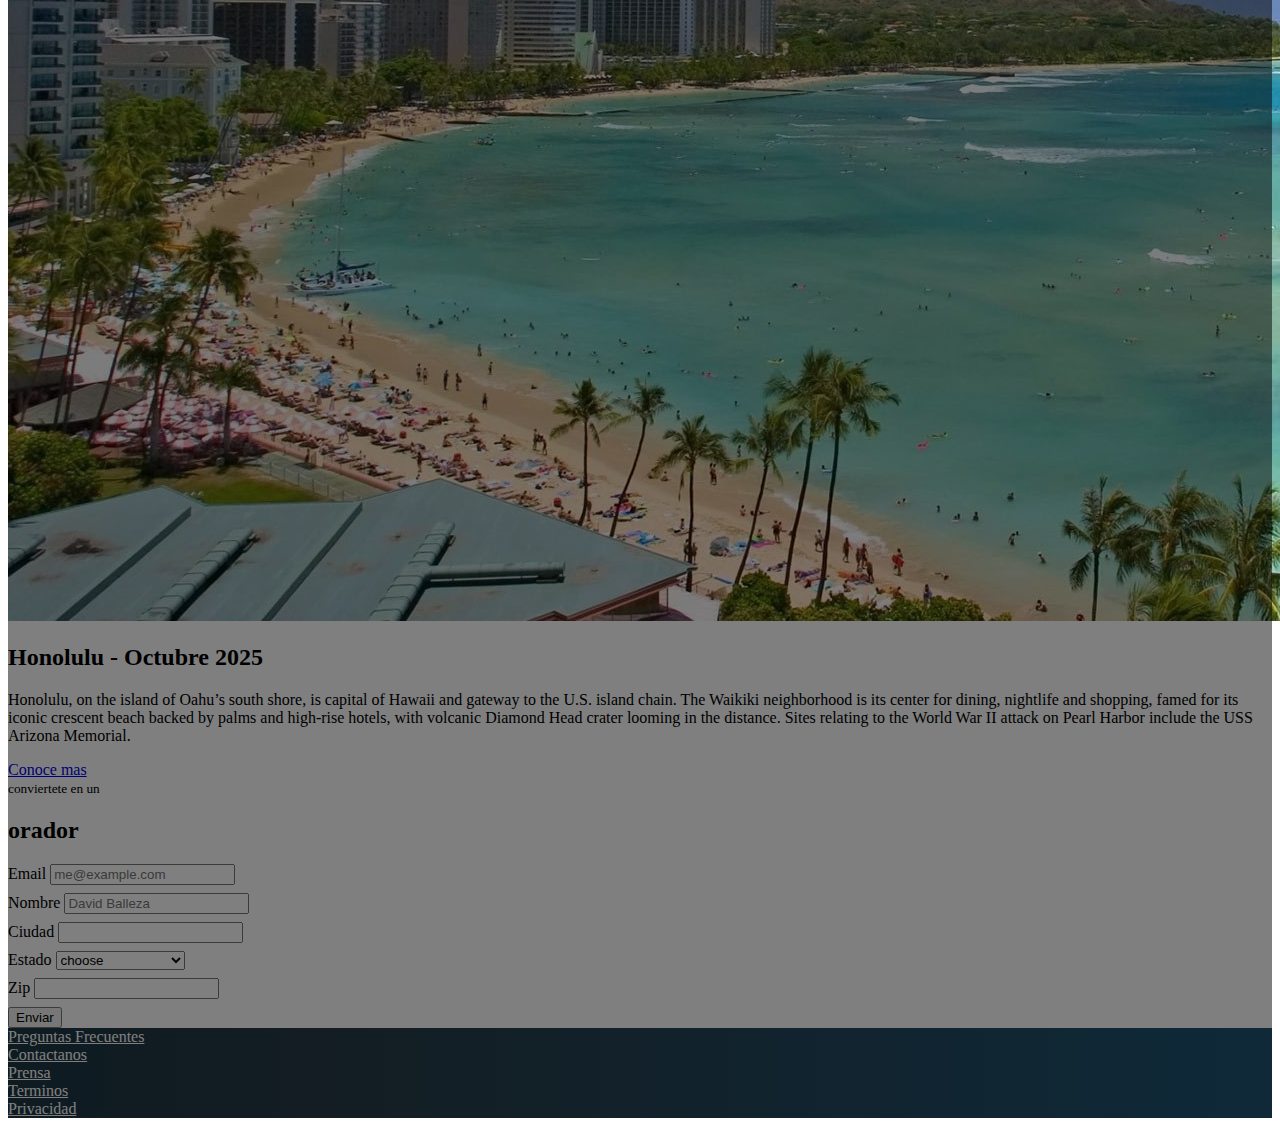
==== commit d67a6a81: "fix carousel overlay" ====
--- a/index.html
+++ b/index.html
@@ -223,41 +223,26 @@
           /> -->
         </div>
         <div class="overlay">
-          <div class="container">
-            <div
-              class="row align-items-end"
-              style="height: 50%"
-            >
-              <div
-                class="col-12 text-center"
-              >
-                <h1>
-                  Platzi Conf Hawaii
-                </h1>
-              </div>
-            </div>
-            <div
-              class="row align-items-start justify-content-center"
-              style="height: 50%"
-            >
-              <div class="col-2">
-                <button
-                  type="button"
-                  class="btn btn-primary text-nowrap"
-                >
-                  Quiero Ser Orador
-                </button>
-              </div>
-              <div class="col-2">
-                <button
-                  type="button"
-                  class="btn btn-warning"
-                  data-bs-toggle="modal"
-                  data-bs-target="#modalComprar"
-                >
-                  Comprar
-                </button>
-              </div>
+          <div
+            class="container d-flex flex-column justify-content-center align-items-center"
+          >
+            <h1>Platzi Conf Hawaii</h1>
+            <div>
+              <a
+                href="#convierteteForm"
+                class="btn btn-primary text-nowrap"
+              >
+                Quiero Ser Orador
+              </a>
+
+              <button
+                type="button"
+                class="btn btn-warning"
+                data-bs-toggle="modal"
+                data-bs-target="#modalComprar"
+              >
+                Comprar Tickets
+              </button>
             </div>
           </div>
         </div>
@@ -395,7 +380,7 @@
             />
           </div>
           <div
-            class="col-12 col-lg bg-dark text-white p-5 text-center"
+            class="col-12 col-lg bg-dark text-white p-5 p-lg-3 p-xl-5 text-center d-flex flex-column justify-content-center"
           >
             <h2>
               Honolulu - Octubre 2025
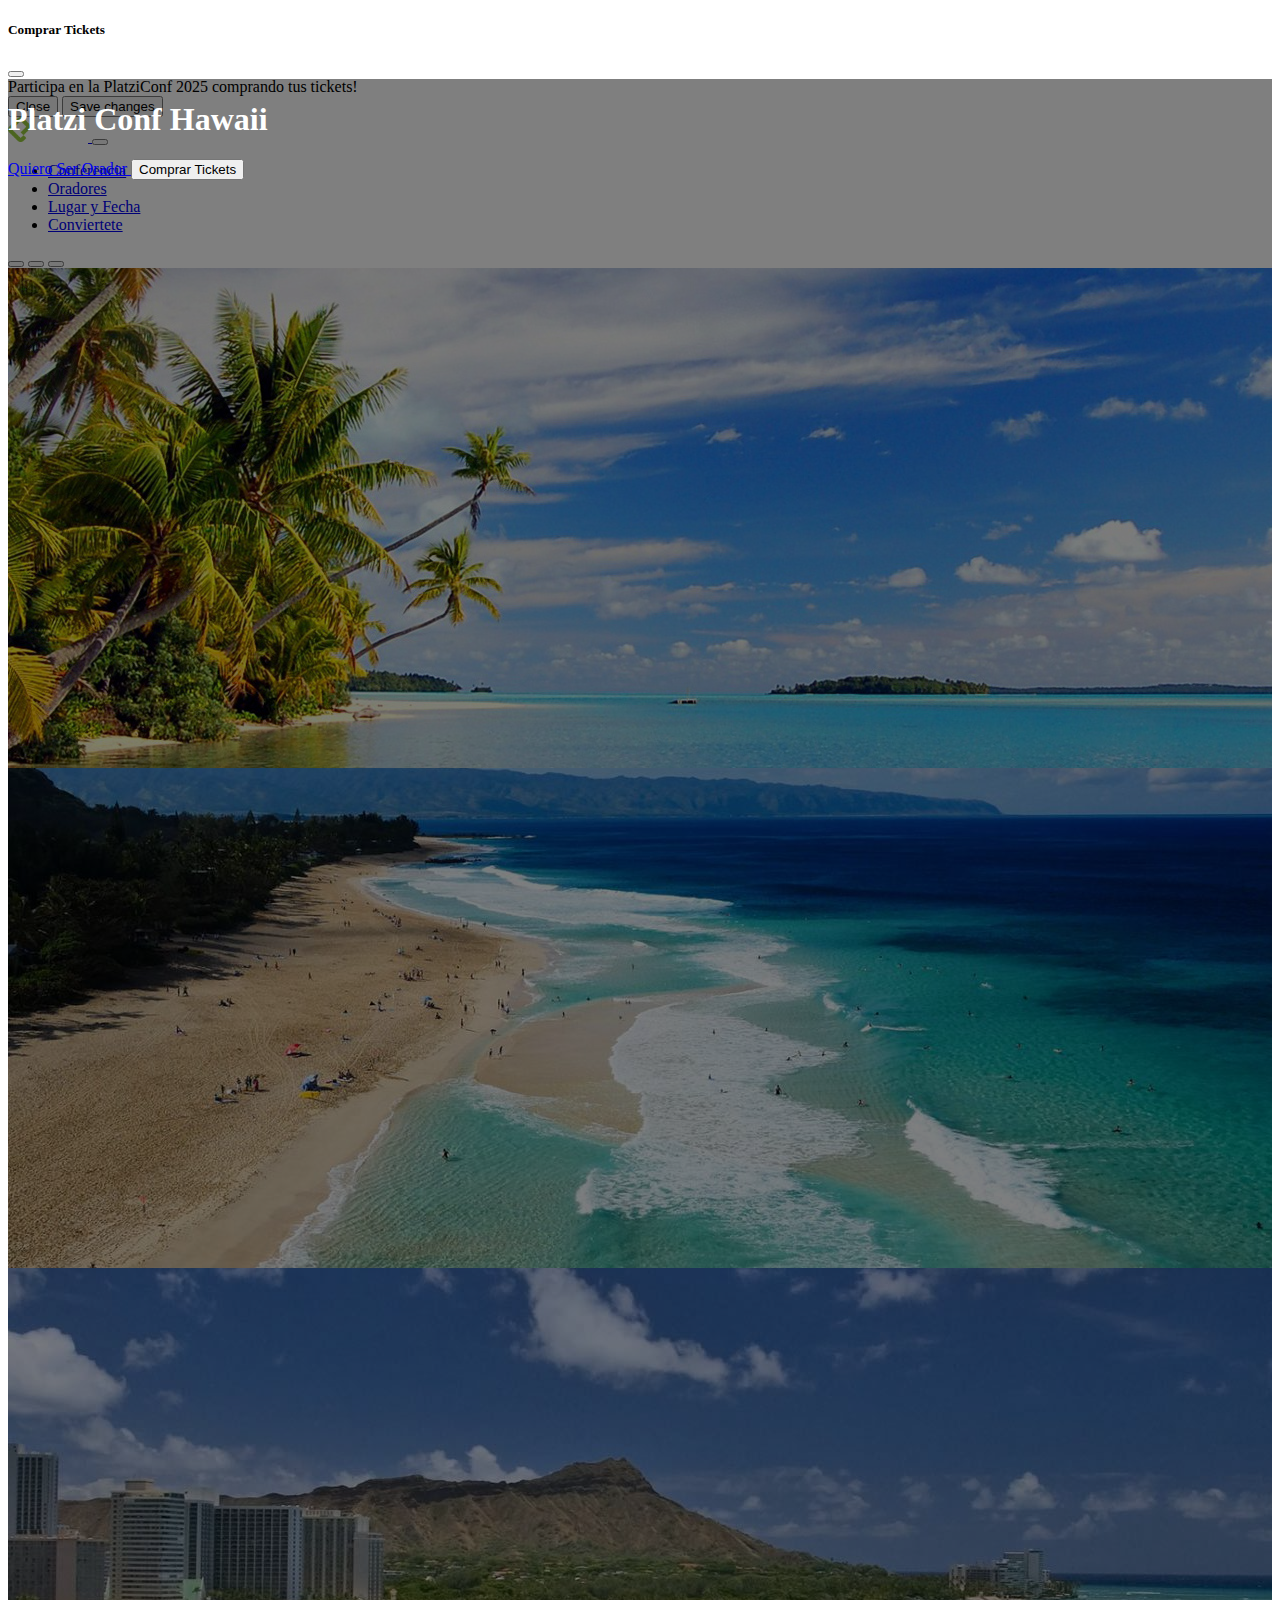
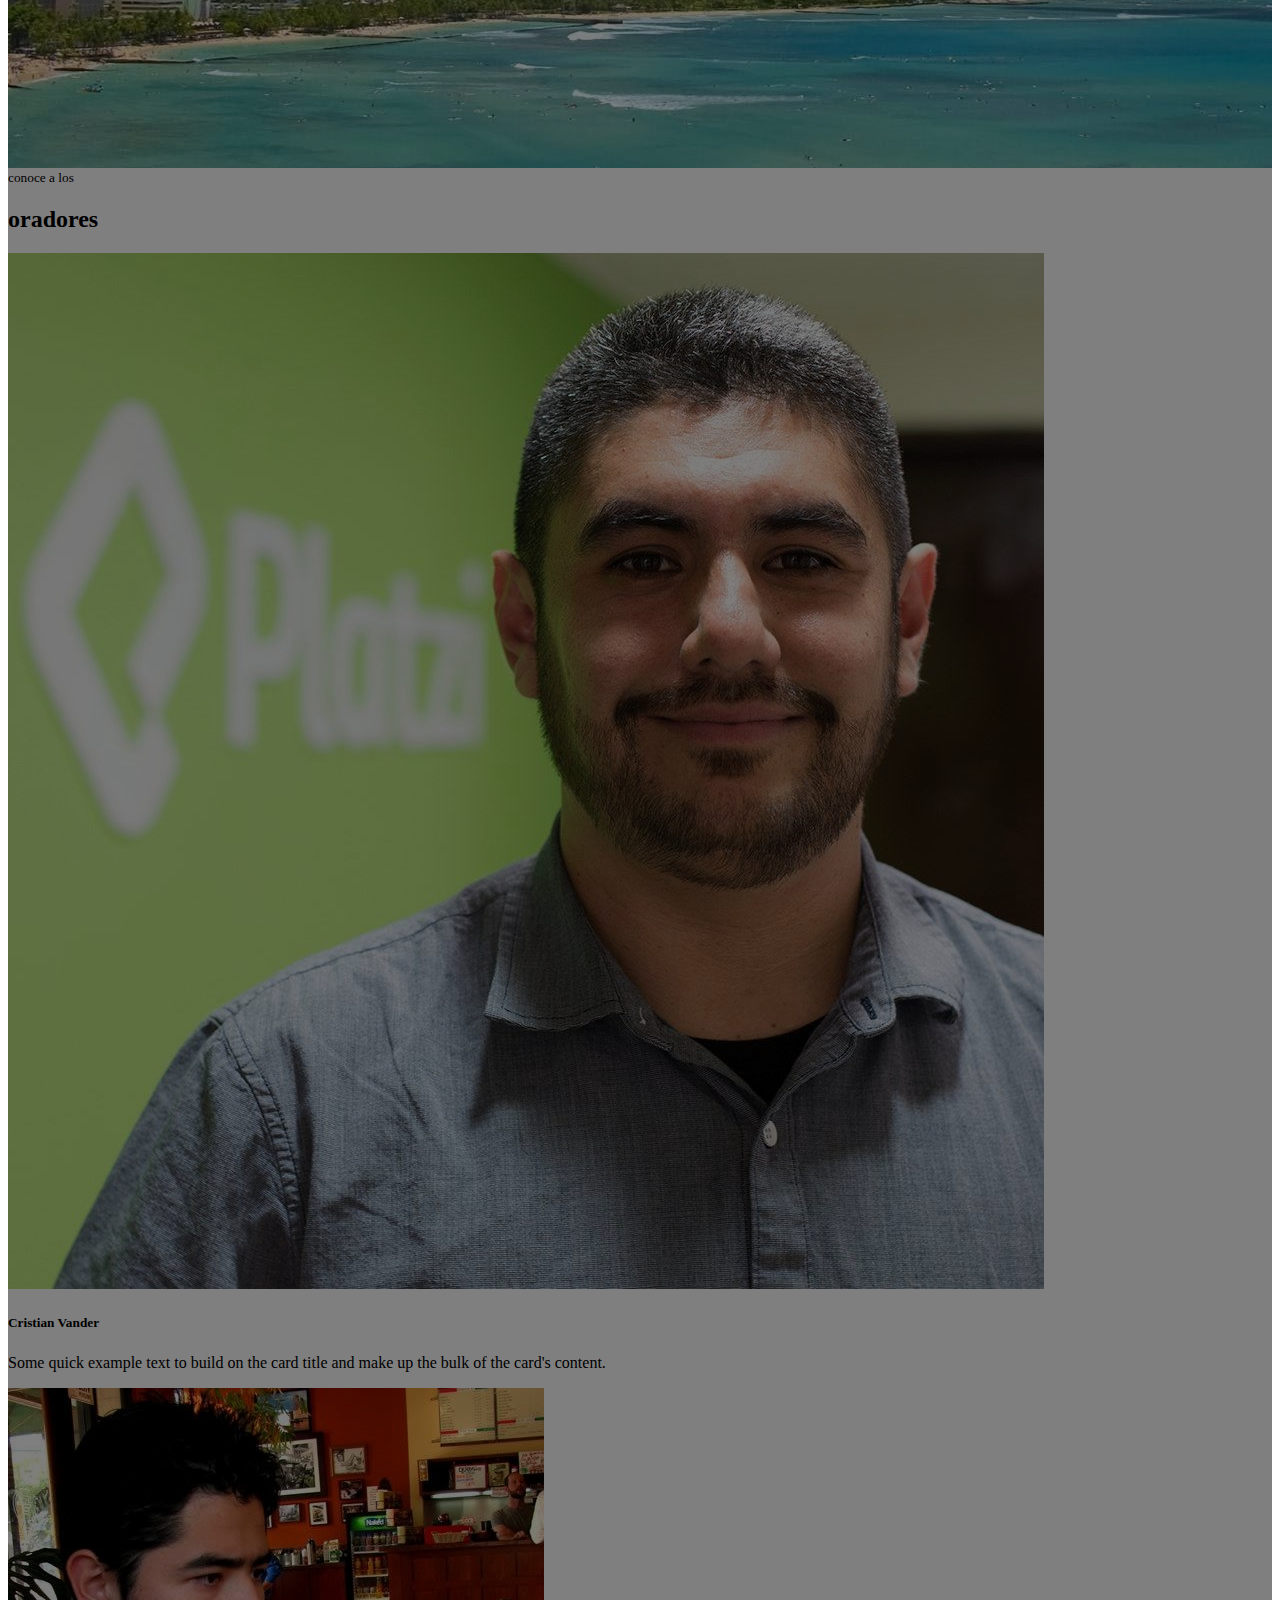
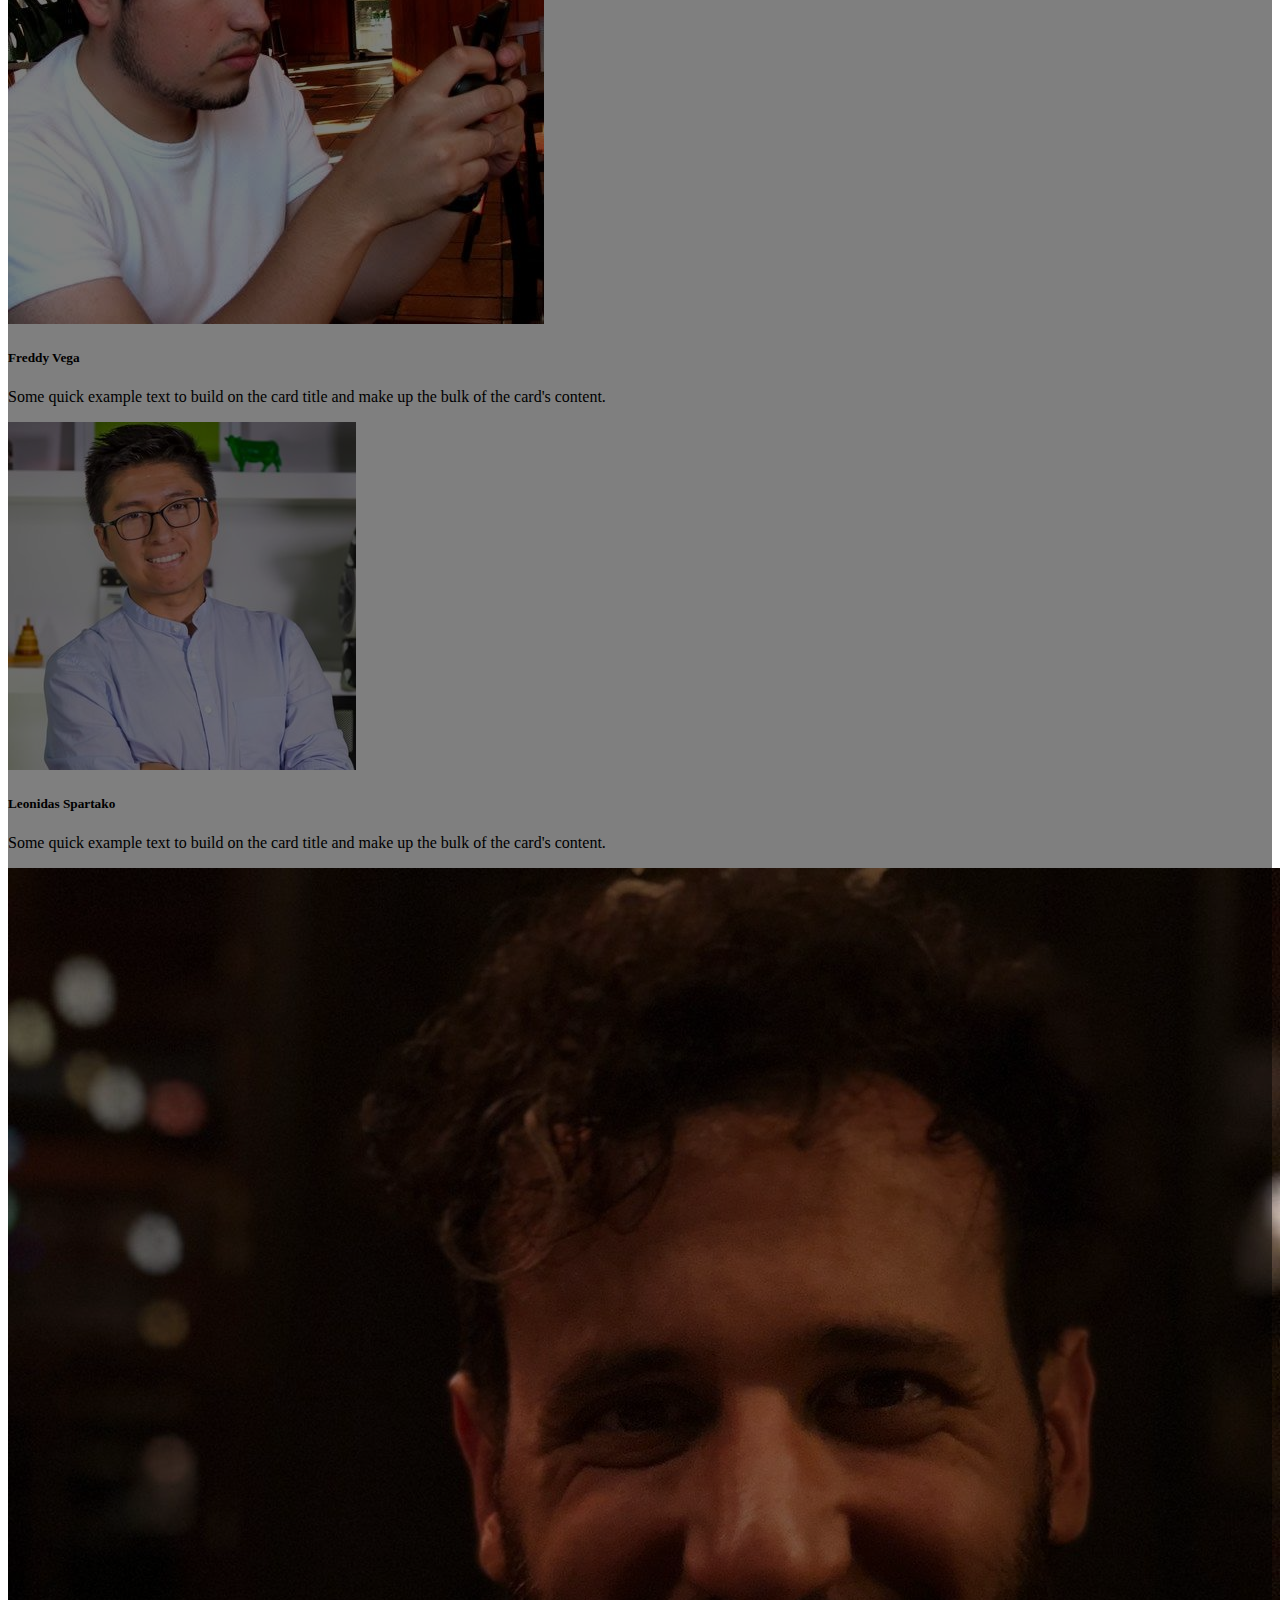
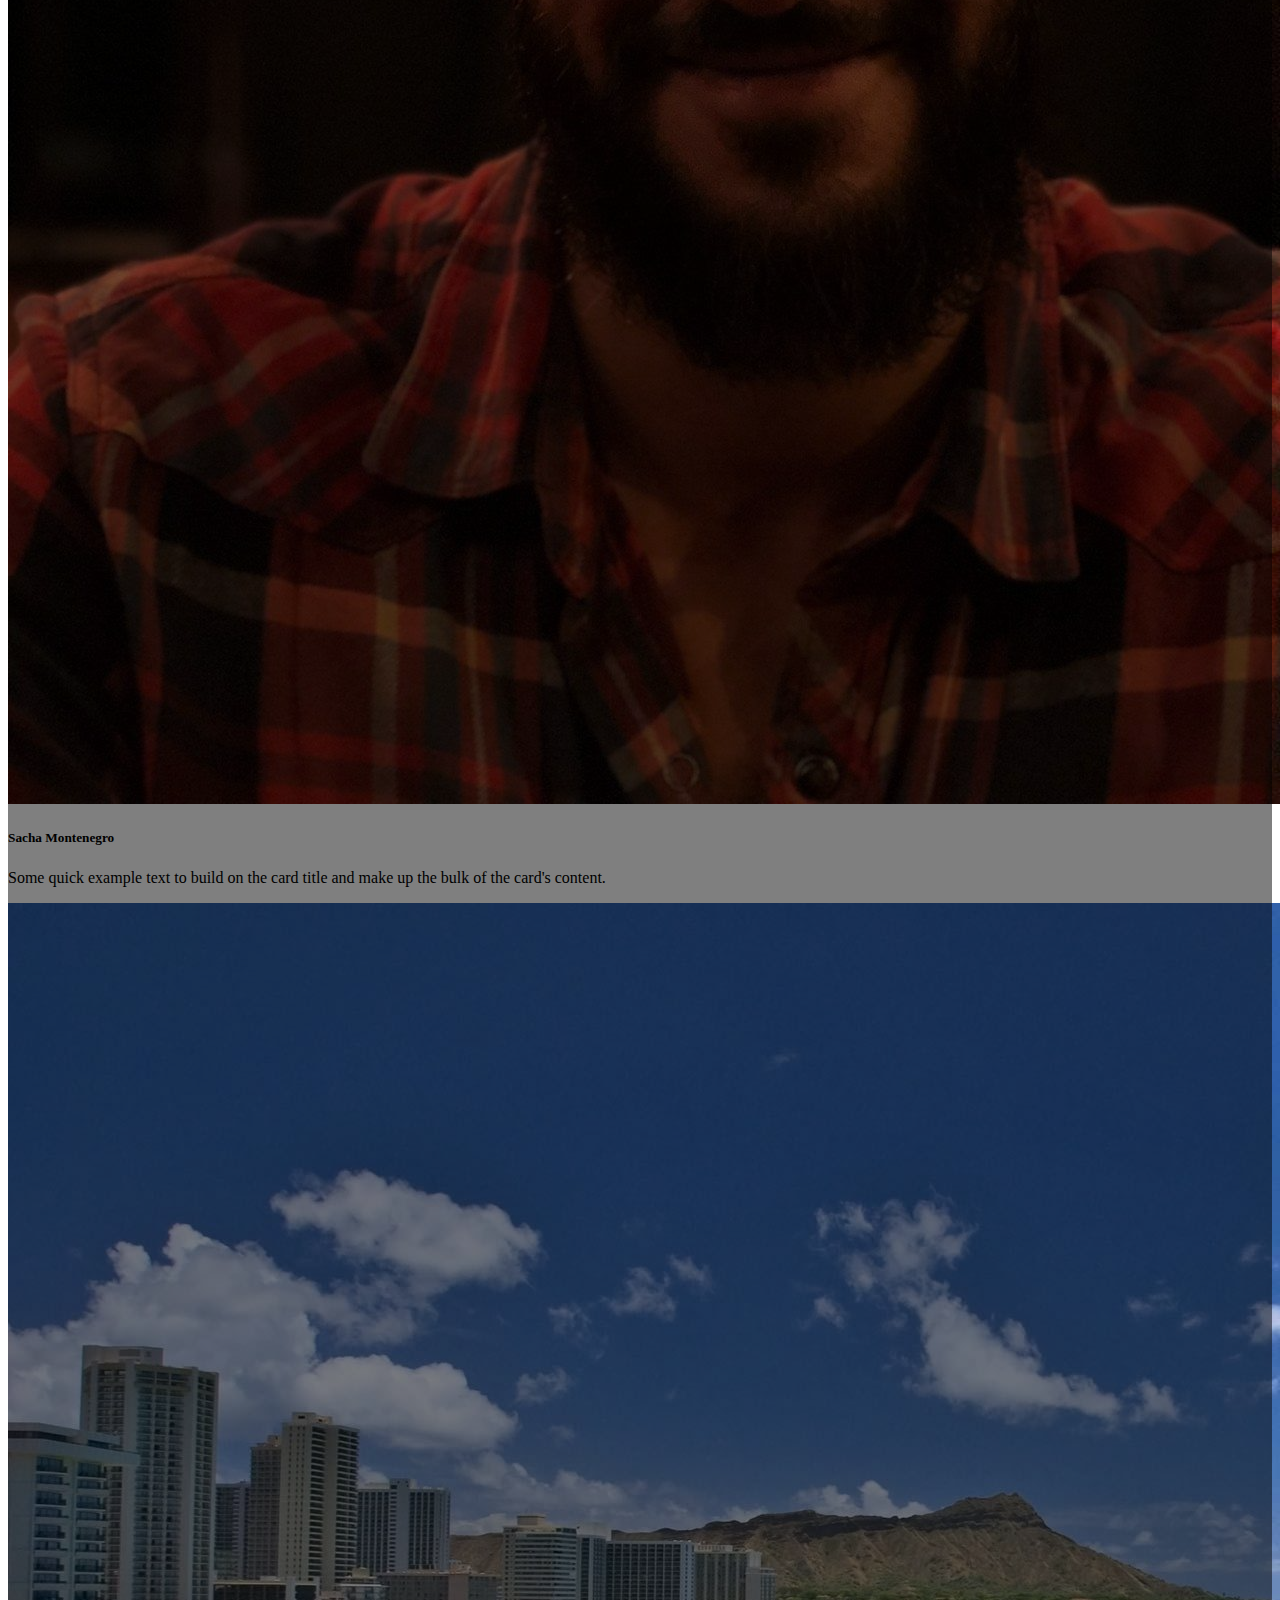
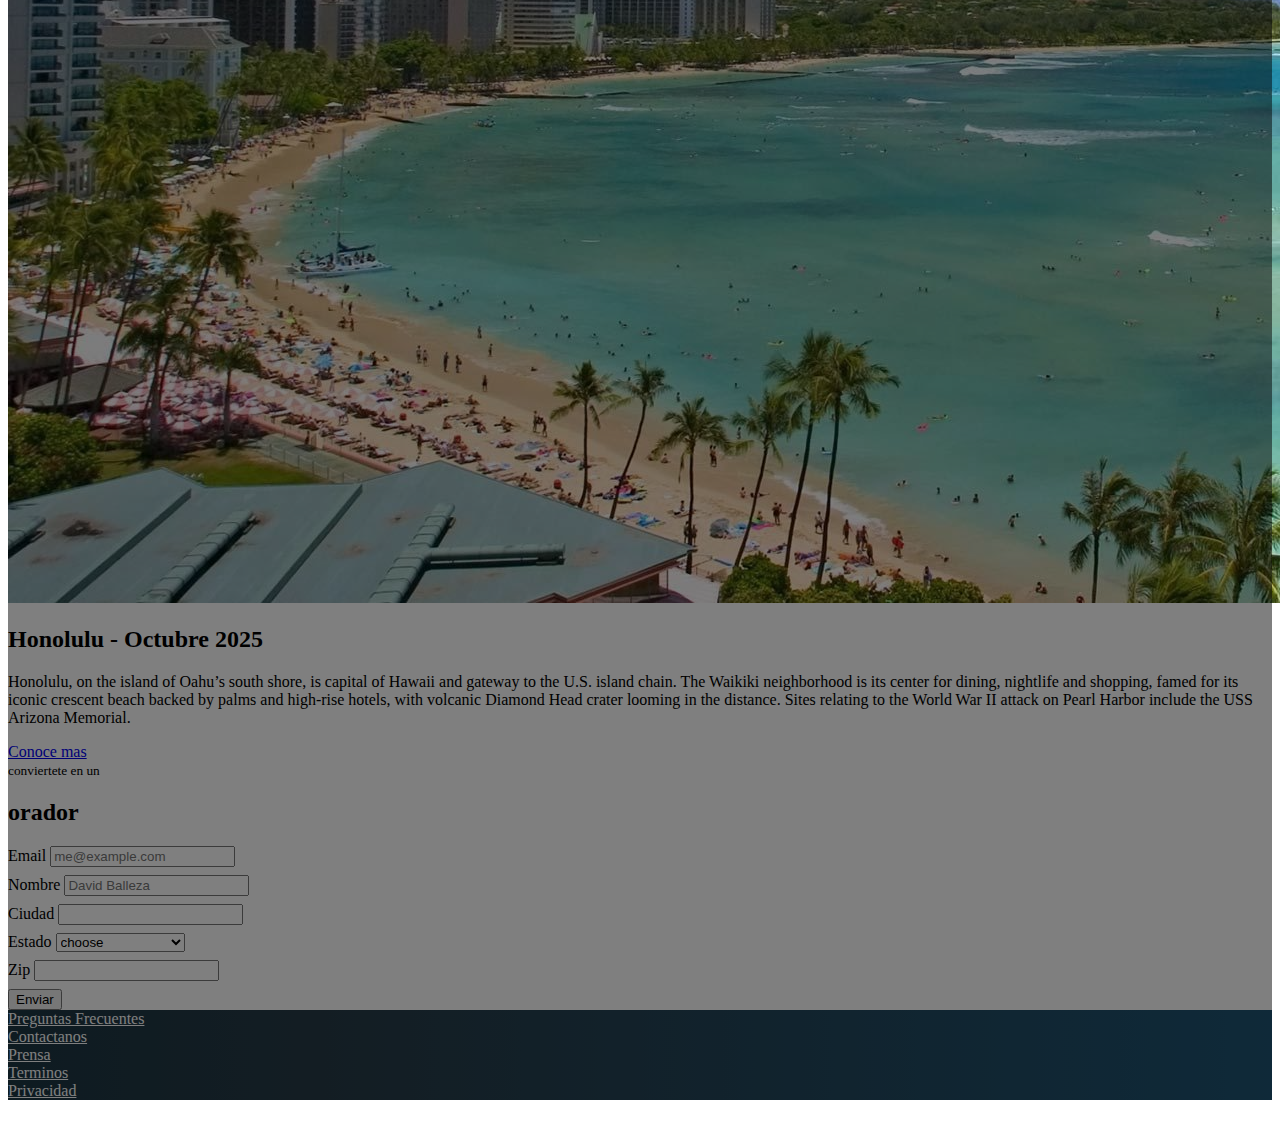
==== commit 9c007a9b: "remove comprar nav link and change zip code input type from text to number" ====
--- a/index.html
+++ b/index.html
@@ -142,13 +142,6 @@
                 >Conviertete</a
               >
             </li>
-            <li class="nav-item">
-              <a
-                href="#"
-                class="nav-link"
-                >Compra de Tickets</a
-              >
-            </li>
           </ul>
         </div>
       </div>
@@ -508,7 +501,7 @@
               >Zip</label
             >
             <input
-              type="text"
+              type="number"
               class="form-control"
               id="zipInput"
             />
